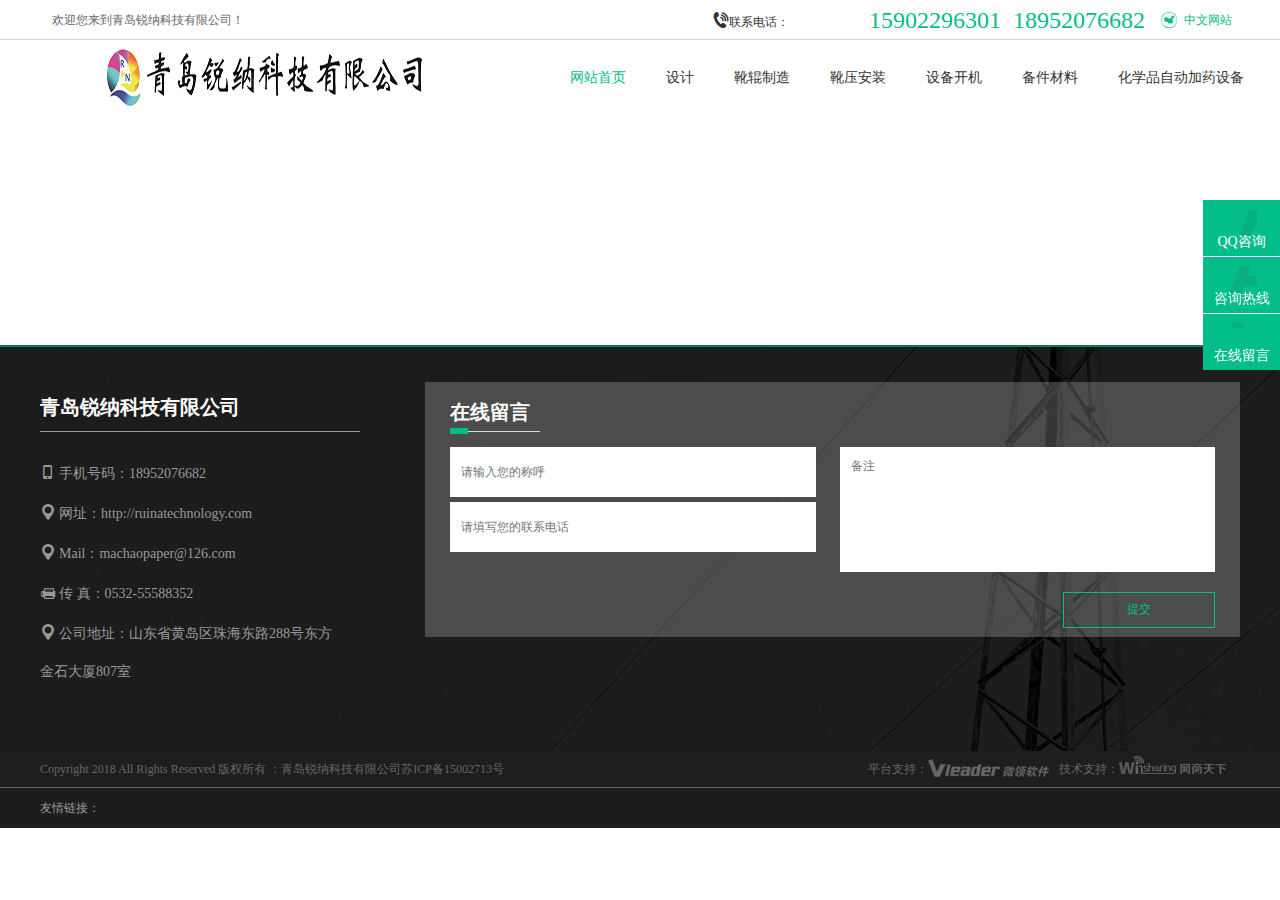
==== products.html @ e7cdd0f9 "first commit" ====
<!DOCTYPE html PUBLIC "-//W3C//DTD XHTML 1.0 Transitional//EN" "http://www.w3.org/TR/xhtml1/DTD/xhtml1-transitional.dtd">
<html xmlns="http://www.w3.org/1999/xhtml">
<head>
<meta http-equiv="Content-Type" content="text/html; charset=gbk2312" />
<meta http-equiv="X-UA-Compatible" content="IE=edge,chrome=1"/>
<title>�ൺ����Ƽ����޹�˾</title>
<meta name="keywords" content="" />
<meta name="description" content="�ൺ����Ƽ����޹�˾λ���ൺ������������������һ�Ҽ���Ʒ�з�����ơ�����������һ��ĸ߿Ƽ���˾����˾��ƵĲ�Ʒ��ά�����㡢�����򵥡��ṹ����Ϊ���ƣ��ʺ��ִ�����������Ҫ�� ��˾ӵ��һ֧����ḻ���ֳ������רҵ�Ŷӣ���Ҫ����з�GGD�Ϳ��ع�MNS����񡢻���������䡢���������䡢�����䡢���ַǱ������İ�װ�͵��ԣ���Ʒ����ȫ�����أ����кܸߵ��Լ۱ȣ����ܹ���û��������ͺ�����
�������Է������������ó�������Ʒ�ƣ����ǽ����Żݵļ۸񡢷ḻ�Ĺ��̾����ǿ��ļ���֧��Ϊ�û��ṩȫ����һ�����Զ���ϵͳ�������������ƿ�������װ���ԣ�����ǰ��ѯ���ۺ�������ȫ��λΪ�ͻ������ֵ��
�߳ϻ�ӭ���Ͽͻ���������ʶ֮ʿݰ���ҹ�˾Ǣ̸����ó�ף�Ը����Я�ֹ����Ի͡�
��˾��Ӫ��ּ������ȡ�š�����ȡʤ" />
<link rel="stylesheet" href="templates/jtdl/css/aos.css">
<link rel="stylesheet" href="templates/jtdl/css/bootstrap.min.css">
<link rel="stylesheet" href="templates/jtdl/css/swiper.min.css">
<link rel="stylesheet" href="templates/jtdl/css/main.css">
<link rel="stylesheet" href="css/style.css">
<link rel="stylesheet" href="templates/jtdl/font/iconfont.css">
<script type="text/javascript" src="templates/jtdl/js/jquery-2.1.0.min.js"></script>
<script type="text/javascript" src="templates/jtdl/js/jquery.SuperSlide.2.1.js"></script>
<script type="text/javascript" src="templates/jtdl/js/swiper.min.js"></script>
<script type="text/javascript" src="templates/jtdl/js/aos.js"></script>
</head>
<body>
<!--������ʼ-->
<link rel="stylesheet" href="css/validate.css" />
<script type="text/javascript" src="scripts/jquery/jquery.form.min.js"></script>
<script type="text/javascript" src="scripts/jquery/Validform_v5.3.2_min.js"></script>
<script type="text/javascript" src="scripts/lhgdialog/lhgdialog.js?skin=idialog"></script>
<script type="text/javascript" src="scripts/base.js"></script>
<script type="text/javascript">
$(function () {
	//��ʼ���������۱���
	AjaxInitForm('feedback_form', 'btnSubmit', 1);
	
	var id=getQueryString("id");
	var content="";
	if(id==315){
	/*
		content+="<div id=\"path\">";
		content+="<span style=\"color:#888\">����λ�ã�</span><a href=\"/products.html\">���ܼҾ�</a>";
		content+="</div>";
		content+="<div id=\"title\">";
		content+="<img src=\"images/right_bt9.png\" border=\"0\">";
		content+="</div>";
		content+="<div style=\"width:970px; overflow:hidden; position:relative;\">";
		content+="<div style=\"width:1px; right:0; background:#fff; position:absolute; height:100%;\"></div>";
		content+="<table width=\"100%\" cellspacing=\"0\" cellpadding=\"0\" border=\"0\" align=\"center\">";
		content+="<tbody>";
		content+="<tr>";
		content+="<td width=\"20%\" valign=\"top\" align=\"center\">";
		content+="<table style=\"margin-top:20px;\" width=\"240\" cellspacing=\"0\" cellpadding=\"0\" border=\"0\">";
		content+="<tbody>";
		content+="<tr>";
		content+="<td>";
		content+="<table style=\"border-right:1px #ccc solid;\" width=\"240\" cellspacing=\"0\" cellpadding=\"0\" border=\"0\">";
		content+="<tbody>";
		content+="<tr>";
		content+="<td width=\"210\" valign=\"middle\" height=\"115\" align=\"center\">";
		content+="<a href=\"productShow.html?id=301\" title=\"����è�ۼ�������ͷ ����wifi �ֻ�Զ�̼�� ��������\">";
		content+="<img alt=\"����è�ۼ�������ͷ ����wifi �ֻ�Զ�̼�� ��������\" src=\"FileUPLoad/ProductFile/s_636754690572337321.jpg\" border=\"0\">";
		content+="</a>";
		content+="</td>";
		content+="</tr>";
		content+="<tr>";
		content+="<td height=\"35\" align=\"center\">";
		content+="<a href=\"productShow.html?id=301\" title=\"����è�ۼ�������ͷ ����wifi �ֻ�Զ�̼�� ��������\">����è�ۼ�������ͷ ����wifi �ֻ�Զ�̼�� ��������</a>";
		content+="</td>";
		content+="</tr>";
		content+="</tbody>";
		content+="</table>";
		content+="</td>";
		content+="</tr>";
		content+="<tr>";
		content+="<td height=\"35\" align=\"center\">";
		content+="<a href=\"productShow.html?id=301\" class=\"probut\">�˽���ϸ</a>";
		content+="</td>";
		content+="</tr>";
		content+="</tbody>";
		content+="</table>";
		content+="</td>";
		content+="<td width=\"20%\" valign=\"top\" align=\"center\">";
		content+="<table style=\"margin-top:20px;\" width=\"240\" cellspacing=\"0\" cellpadding=\"0\" border=\"0\">";
		content+="<tbody>";
		content+="<tr>";
		content+="<td>";
		content+="<table style=\"border-right:1px #ccc solid;\" width=\"240\" cellspacing=\"0\" cellpadding=\"0\" border=\"0\">";
		content+="<tbody>";
		content+="<tr>";
		content+="<td width=\"210\" valign=\"middle\" height=\"115\" align=\"center\">";
		content+="<a href=\"productShow.html?id=300\" title=\"�������ͷ ���ø��� �����ֻ�wifiԶ�� �ɳ������\">";
		content+="<img alt=\"�������ͷ ���ø��� �����ֻ�wifiԶ�� �ɳ������\" src=\"FileUPLoad/ProductFile/s_636754592736567321.jpg\" border=\"0\">";
		content+="</a>";
		content+="</td>";
		content+="</tr>";
		content+="<tr>";
		content+="<td height=\"35\" align=\"center\">";
		content+="<a href=\"productShow.html?id=300\" title=\"�������ͷ ���ø��� �����ֻ�wifiԶ�� �ɳ������\">�������ͷ ���ø��� �����ֻ�wifiԶ�� �ɳ������</a>";
		content+="</td>";
		content+="</tr>";
		content+="</tbody>";
		content+="</table>";
		content+="</td>";
		content+="</tr>";
		content+="<tr>";
		content+="<td height=\"35\" align=\"center\">";
		content+="<a href=\"productShow.html?id=300\" class=\"probut\">�˽���ϸ</a>";
		content+="</td>";
		content+="</tr>";
		content+="</tbody>";
		content+="</table>";
		content+="</td>";
		content+="<td width=\"20%\" valign=\"top\" align=\"center\">";
		content+="<table style=\"margin-top:20px;\" width=\"240\" cellspacing=\"0\" cellpadding=\"0\" border=\"0\">";
		content+="<tbody>";
		content+="<tr>";
		content+="<td>";
		content+="<table style=\"border-right:1px #ccc solid;\" width=\"240\" cellspacing=\"0\" cellpadding=\"0\" border=\"0\">";
		content+="<tbody>";
		content+="<tr>";
		content+="<td width=\"210\" valign=\"middle\" height=\"115\" align=\"center\">";
		content+="<a href=\"productShow.html?id=299\" title=\"�ǰ�̫���ܸ�������ͷ�������������ˮ����ҹ�Ӽ����\">";
		content+="<img alt=\"�ǰ�̫���ܸ�������ͷ�������������ˮ����ҹ�Ӽ����\" src=\"FileUPLoad/ProductFile/s_636746775007623245.jpg\" border=\"0\">";
		content+="</a>";
		content+="</td>";
		content+="</tr>";
		content+="<tr>";
		content+="<td height=\"35\" align=\"center\">";
		content+="<a href=\"productShow.html?id=299\" title=\"�ǰ�̫���ܸ�������ͷ�������������ˮ����ҹ�Ӽ����\">�ǰ�̫���ܸ�������ͷ�������������ˮ����ҹ�Ӽ����</a>";
		content+="</td>";
		content+="</tr>";
		content+="</tbody>";
		content+="</table>";
		content+="</td>";
		content+="</tr>";
		content+="<tr>";
		content+="<td height=\"35\" align=\"center\">";
		content+="<a href=\"productShow.html?id=299\" class=\"probut\">�˽���ϸ</a>";
		content+="</td>";
		content+="</tr>";
		content+="</tbody>";
		content+="</table>";
		content+="</td>";
		content+="</tr>";
		content+="<tr>";
		content+="<td width=\"20%\" valign=\"top\" align=\"center\">";
		content+="<table style=\"margin-top:20px;\" width=\"240\" cellspacing=\"0\" cellpadding=\"0\" border=\"0\">";
		content+="<tbody>";
		content+="<tr>";
		content+="<td>";
		content+="<table style=\"border-right:1px #ccc solid;\" width=\"240\" cellspacing=\"0\" cellpadding=\"0\" border=\"0\">";
		content+="<tbody>";
		content+="<tr>";
		content+="<td width=\"210\" valign=\"middle\" height=\"115\" align=\"center\">";
		content+="<a href=\"productShow.html?id=298\" title=\"�ǰ�720��ȫ��wifi���ܼ������ͷ\">";
		content+="<img alt=\"�ǰ�720��ȫ��wifi���ܼ������ͷ\" src=\"FileUPLoad/ProductFile/s_636718439624199960.jpg\" border=\"0\">";
		content+="</a>";
		content+="</td>";
		content+="</tr>";
		content+="<tr>";
		content+="<td height=\"35\" align=\"center\">";
		content+="<a href=\"productShow.html?id=298\" title=\"�ǰ�720��ȫ��wifi���ܼ������ͷ\">�ǰ�720��ȫ��wifi���ܼ������ͷ</a>";
		content+="</td>";
		content+="</tr>";
		content+="</tbody>";
		content+="</table>";
		content+="</td>";
		content+="</tr>";
		content+="<tr>";
		content+="<td height=\"35\" align=\"center\">";
		content+="<a href=\"productShow.html?id=298\" class=\"probut\">�˽���ϸ</a>";
		content+="</td>";
		content+="</tr>";
		content+="</tbody>";
		content+="</table>";
		content+="</td>";
		content+="<td width=\"20%\" valign=\"top\" align=\"center\">";
		content+="<table style=\"margin-top:20px;\" width=\"240\" cellspacing=\"0\" cellpadding=\"0\" border=\"0\">";
		content+="<tbody>";
		content+="<tr>";
		content+="<td>";
		content+="<table style=\"border-right:1px #ccc solid;\" width=\"240\" cellspacing=\"0\" cellpadding=\"0\" border=\"0\">";
		content+="<tbody>";
		content+="<tr>";
		content+="<td width=\"210\" valign=\"middle\" height=\"115\" align=\"center\">";
		content+="<a href=\"productShow.html?id=296\" title=\"�ǰ���������wifi���ӶԽ����� �ֻ�Զ�����ܵ�ؼ��\">";
		content+="<img alt=\"�ǰ���������wifi���ӶԽ����� �ֻ�Զ�����ܵ�ؼ��\" src=\"FileUPLoad/ProductFile/s_636695148116401285.jpg\" border=\"0\">";
		content+="</a>";
		content+="</td>";
		content+="</tr>";
		content+="<tr>";
		content+="<td height=\"35\" align=\"center\">";
		content+="<a href=\"productShow.html?id=296\" title=\"�ǰ���������wifi���ӶԽ����� �ֻ�Զ�����ܵ�ؼ��\">�ǰ���������wifi���ӶԽ����� �ֻ�Զ�����ܵ�ؼ��</a>";
		content+="</td>";
		content+="</tr>";
		content+="</tbody>";
		content+="</table>";
		content+="</td>";
		content+="</tr>";
		content+="<tr>";
		content+="<td height=\"35\" align=\"center\">";
		content+="<a href=\"productShow.html?id=296\" class=\"probut\">�˽���ϸ</a>";
		content+="</td>";
		content+="</tr>";
		content+="</tbody>";
		content+="</table>";
		content+="</td>";
		content+="<td width=\"20%\" valign=\"top\" align=\"center\">";
		content+="<table style=\"margin-top:20px;\" width=\"240\" cellspacing=\"0\" cellpadding=\"0\" border=\"0\">";
		content+="<tbody>";
		content+="<tr>";
		content+="<td>";
		content+="<table style=\"border-right:1px #ccc solid;\" width=\"240\" cellspacing=\"0\" cellpadding=\"0\" border=\"0\">";
		content+="<tbody>";
		content+="<tr>";
		content+="<td width=\"210\" valign=\"middle\" height=\"115\" align=\"center\">";
		content+="<a href=\"productShow.html?id=295\" title=\"��è�����ǰ���Ʒ�׷� AI����׷������ͷ�ֻ�wifi�������߼����\">";
		content+="<img alt=\"��è�����ǰ���Ʒ�׷� AI����׷������ͷ�ֻ�wifi�������߼����\" src=\"FileUPLoad/ProductFile/s_636628467841612945.jpg\" border=\"0\">";
		content+="</a>";
		content+="</td>";
		content+="</tr>";
		content+="<tr>";
		content+="<td height=\"35\" align=\"center\">";
		content+="<a href=\"productShow.html?id=295\" title=\"��è�����ǰ���Ʒ�׷� AI����׷������ͷ�ֻ�wifi�������߼����\">��è�����ǰ���Ʒ�׷� AI����׷������ͷ�ֻ�wifi�������߼����</a>";
		content+="</td>";
		content+="</tr>";
		content+="</tbody>";
		content+="</table>";
		content+="</td>";
		content+="</tr>";
		content+="<tr>";
		content+="<td height=\"35\" align=\"center\">";
		content+="<a href=\"productShow.html?id=295\" class=\"probut\">�˽���ϸ</a>";
		content+="</td>";
		content+="</tr>";
		content+="</tbody>";
		content+="</table>";
		content+="</td>";
		content+="</tr>";
		content+="<tr>";
		content+="<td width=\"20%\" valign=\"top\" align=\"center\"><table style=\"margin-top:20px;\" width=\"240\" cellspacing=\"0\" cellpadding=\"0\" border=\"0\">";
		content+="<tbody>";
		content+="<tr>";
		content+="<td>";
		content+="<table style=\"border-right:1px #ccc solid;\" width=\"240\" cellspacing=\"0\" cellpadding=\"0\" border=\"0\">";
		content+="<tbody>";
		content+="<tr>";
		content+="<td width=\"210\" valign=\"middle\" height=\"115\" align=\"center\">";
		content+="<a href=\"productShow.html?id=266\" title=\"�ǰ���������ͷ�ֻ������������װ ���� �����Ŵź����̸б�����\">";
		content+="<img alt=\"�ǰ���������ͷ�ֻ������������װ ���� �����Ŵź����̸б�����\" src=\"FileUPLoad/ProductFile/s_636498148344257180.jpg\" border=\"0\">";
		content+="</a>";
		content+="</td>";
		content+="</tr>";
		content+="<tr>";
		content+="<td height=\"35\" align=\"center\">";
		content+="<a href=\"productShow.html?id=266\" title=\"�ǰ���������ͷ�ֻ������������װ ���� �����Ŵź����̸б�����\">�ǰ���������ͷ�ֻ������������װ ���� �����Ŵź����̸б�����</a>";
		content+="</td>";
		content+="</tr>";
		content+="</tbody>";
		content+="</table>";
		content+="</td>";
		content+="</tr>";
		content+="<tr>";
		content+="<td height=\"35\" align=\"center\">";
		content+="<a href=\"productShow.html?id=266\" class=\"probut\">�˽���ϸ</a>";
		content+="</td>";
		content+="</tr>";
		content+="</tbody>";
		content+="</table>";
		content+="</td>";
		content+="<td width=\"20%\" valign=\"top\" align=\"center\">";
		content+="<table style=\"margin-top:20px;\" width=\"240\" cellspacing=\"0\" cellpadding=\"0\" border=\"0\">";
		content+="<tbody>";
		content+="<tr>";
		content+="<td>";
		content+="<table style=\"border-right:1px #ccc solid;\" width=\"240\" cellspacing=\"0\" cellpadding=\"0\" border=\"0\">";
		content+="<tbody>";
		content+="<tr>";
		content+="<td width=\"210\" valign=\"middle\" height=\"115\" align=\"center\">";
		content+="<a href=\"productShow.html?id=265\" title=\"�ǰ�΢����������ͷ �ֻ���������wifi���� 720p�������ҹ�Ӽ����\">";
		content+="<img alt=\"�ǰ�΢����������ͷ �ֻ���������wifi���� 720p�������ҹ�Ӽ����\" src=\"FileUPLoad/ProductFile/s_636493072686871829.jpg\" border=\"0\">";
		content+="</a>";
		content+="</td>";
		content+="</tr>";
		content+="<tr>";
		content+="<td height=\"35\" align=\"center\">";
		content+="<a href=\"productShow.html?id=265\" title=\"�ǰ�΢����������ͷ �ֻ���������wifi���� 720p�������ҹ�Ӽ����\">�ǰ�΢����������ͷ �ֻ���������wifi���� 720p�������ҹ�Ӽ����</a>";
		content+="</td>";
		content+="</tr>";
		content+="</tbody>";
		content+="</table>";
		content+="</td>";
		content+="</tr>";
		content+="<tr>";
		content+="<td height=\"35\" align=\"center\">";
		content+="<a href=\"productShow.html?id=265\" class=\"probut\">�˽���ϸ</a>";
		content+="</td>";
		content+="</tr>";
		content+="</tbody>";
		content+="</table>";
		content+="</td>";
		content+="<td width=\"20%\" valign=\"top\" align=\"center\">";
		content+="<table style=\"margin-top:20px;\" width=\"240\" cellspacing=\"0\" cellpadding=\"0\" border=\"0\">";
		content+="<tbody>";
		content+="<tr>";
		content+="<td>";
		content+="<table style=\"border-right:1px #ccc solid;\" width=\"240\" cellspacing=\"0\" cellpadding=\"0\" border=\"0\">";
		content+="<tbody>";
		content+="<tr>";
		content+="<td width=\"210\" valign=\"middle\" height=\"115\" align=\"center\">";
		content+="<a href=\"productShow.html?id=264\" title=\"�ǰ��������ƶ�ȫ������ͷ �ֻ�Զ������wifi����ҹ�Ӽ��һ���\">";
		content+="<img alt=\"�ǰ��������ƶ�ȫ������ͷ �ֻ�Զ������wifi����ҹ�Ӽ��һ���\" src=\"FileUPLoad/ProductFile/s_636493070942201512.jpg\" border=\"0\">";
		content+="</a>";
		content+="</td>";
		content+="</tr>";
		content+="<tr>";
		content+="<td height=\"35\" align=\"center\">";
		content+="<a href=\"productShow.html?id=264\" title=\"�ǰ��������ƶ�ȫ������ͷ �ֻ�Զ������wifi����ҹ�Ӽ��һ���\">�ǰ��������ƶ�ȫ������ͷ �ֻ�Զ������wifi����ҹ�Ӽ��һ���</a>";
		content+="</td>";
		content+="</tr>";
		content+="</tbody>";
		content+="</table>";
		content+="</td>";
		content+="</tr>";
		content+="<tr>";
		content+="<td height=\"35\" align=\"center\">";
		content+="<a href=\"productShow.html?id=264\" class=\"probut\">�˽���ϸ</a>";
		content+="</td>";
		content+="</tr>";
		content+="</tbody>";
		content+="</table>";
		content+="</td>";
		content+="</tr>";
		content+="<tr>";
		content+="<td width=\"20%\" valign=\"top\" align=\"center\">";
		content+="<table style=\"margin-top:20px;\" width=\"240\" cellspacing=\"0\" cellpadding=\"0\" border=\"0\">";
		content+="<tbody>";
		content+="<tr>";
		content+="<td>";
		content+="<table style=\"border-right:1px #ccc solid;\" width=\"240\" cellspacing=\"0\" cellpadding=\"0\" border=\"0\">";
		content+="<tbody>";
		content+="<tr>";
		content+="<td width=\"210\" valign=\"middle\" height=\"115\" align=\"center\">";
		content+="<a href=\"productShow.html?id=263\" title=\"�ǰ���������ͷ �Դ�wifi �����ֻ�����ҹ��ap�ȵ�忨���һ���\">";
		content+="<img alt=\"�ǰ���������ͷ �Դ�wifi �����ֻ�����ҹ��ap�ȵ�忨���һ���\" src=\"FileUPLoad/ProductFile/s_636493068670390544.jpg\" border=\"0\">";
		content+="</a>";
		content+="</td>";
		content+="</tr>";
		content+="<tr>";
		content+="<td height=\"35\" align=\"center\">";
		content+="<a href=\"productShow.html?id=263\" title=\"�ǰ���������ͷ �Դ�wifi �����ֻ�����ҹ��ap�ȵ�忨���һ���\">�ǰ���������ͷ �Դ�wifi �����ֻ�����ҹ��ap�ȵ�忨���һ���</a>";
		content+="</td>";
		content+="</tr>";
		content+="</tbody>";
		content+="</table>";
		content+="</td>";
		content+="</tr>";
		content+="<tr>";
		content+="<td height=\"35\" align=\"center\">";
		content+="<a href=\"productShow.html?id=263\" class=\"probut\">�˽���ϸ</a>";
		content+="</td>";
		content+="</tr>";
		content+="</tbody>";
		content+="</table>";
		content+="</td>";
		content+="<td width=\"20%\" valign=\"top\" align=\"center\">";
		content+="<table style=\"margin-top:20px;\" width=\"240\" cellspacing=\"0\" cellpadding=\"0\" border=\"0\">";
		content+="<tbody>";
		content+="<tr>";
		content+="<td>";
		content+="<table style=\"border-right:1px #ccc solid;\" width=\"240\" cellspacing=\"0\" cellpadding=\"0\" border=\"0\">";
		content+="<tbody>";
		content+="<tr>";
		content+="<td width=\"210\" valign=\"middle\" height=\"115\" align=\"center\">";
		content+="<a href=\"productShow.html?id=262\" title=\"�ǰ� ����������ͷ�ֻ�wifiԶ�̲忨���ܸ�����960p��̨��ת\">";
		content+="<img alt=\"�ǰ� ����������ͷ�ֻ�wifiԶ�̲忨���ܸ�����960p��̨��ת\" src=\"FileUPLoad/ProductFile/s_636493067970499207.jpg\" border=\"0\">";
		content+="</a>";
		content+="</td>";
		content+="</tr>";
		content+="<tr>";
		content+="<td height=\"35\" align=\"center\">";
		content+="<a href=\"productShow.html?id=262\" title=\"�ǰ� ����������ͷ�ֻ�wifiԶ�̲忨���ܸ�����960p��̨��ת\">�ǰ� ����������ͷ�ֻ�wifiԶ�̲忨���ܸ�����960p��̨��ת</a>";
		content+="</td>";
		content+="</tr>";
		content+="</tbody>";
		content+="</table>";
		content+="</td>";
		content+="</tr>";
		content+="<tr>";
		content+="<td height=\"35\" align=\"center\">";
		content+="<a href=\"productShow.html?id=262\" class=\"probut\">�˽���ϸ</a>";
		content+="</td>";
		content+="</tr>";
		content+="</tbody>";
		content+="</table>";
		content+="</td>";
		content+="<td width=\"20%\" valign=\"top\" align=\"center\">";
		content+="<table style=\"margin-top:20px;\" width=\"240\" cellspacing=\"0\" cellpadding=\"0\" border=\"0\">";
		content+="<tbody>";
		content+="<tr>";
		content+="<td>";
		content+="<table style=\"border-right:1px #ccc solid;\" width=\"240\" cellspacing=\"0\" cellpadding=\"0\" border=\"0\">";
		content+="<tbody>";
		content+="<tr>";
		content+="<td width=\"210\" valign=\"middle\" height=\"115\" align=\"center\">";
		content+="<a href=\"productShow.html?id=261\" title=\"�ǰ�����������ͷ �ֻ�wifi Զ�̲忨���� ������960p ��̨��ת\">";
		content+="<img alt=\"�ǰ�����������ͷ �ֻ�wifi Զ�̲忨���� ������960p ��̨��ת\" src=\"FileUPLoad/ProductFile/s_636493065024398228.jpg\" border=\"0\">";
		content+="</a>";
		content+="</td>";
		content+="</tr>";
		content+="<tr>";
		content+="<td height=\"35\" align=\"center\">";
		content+="<a href=\"productShow.html?id=261\" title=\"�ǰ�����������ͷ �ֻ�wifi Զ�̲忨���� ������960p ��̨��ת\">�ǰ�����������ͷ �ֻ�wifi Զ�̲忨���� ������960p ��̨��ת</a>";
		content+="</td>";
		content+="</tr>";
		content+="</tbody>";
		content+="</table>";
		content+="</td>";
		content+="</tr>";
		content+="<tr>";
		content+="<td height=\"35\" align=\"center\">";
		content+="<a href=\"productShow.html?id=261\" class=\"probut\">�˽���ϸ</a>";
		content+="</td>";
		content+="</tr>";
		content+="</tbody>";
		content+="</table>";
		content+="</td>";
		content+="</tr>";
		content+="</tbody>";
		content+="</table>";
		content+="</div>";
		content+="<div style=\"clear:both; height:20px;\"></div>";
		*/
	}
	else if(id==316){
	/*
		content+="<div id=\"path\">";
		content+="<span style=\"color:#888\">����λ�ã�</span><a href=\"/products.html\">רҵ����</a>";
		content+="</div>";
		content+="<div id=\"title\">";
		content+="<img src=\"images/right_bt9.png\" border=\"0\">";
		content+="</div>";
		content+="<div style=\"width:970px; overflow:hidden; position:relative;\">";
		content+="<div style=\" width:1px; right:0; background:#fff; position:absolute; height:100%;\"></div>";
		content+="<table width=\"100%\" cellspacing=\"0\" cellpadding=\"0\" border=\"0\" align=\"center\">";
		content+="<tbody>";
		content+="<tr>";
		content+="<td width=\"20%\" valign=\"top\" align=\"center\">";
		content+="<table style=\"margin-top:20px;\" width=\"240\" cellspacing=\"0\" cellpadding=\"0\" border=\"0\">";
		content+="<tbody>";
		content+="<tr>";
		content+="<td>";
		content+="<table style=\"border-right:1px #ccc solid;\" width=\"240\" cellspacing=\"0\" cellpadding=\"0\" border=\"0\">";
		content+="<tbody>";
		content+="<tr>";
		content+="<td width=\"210\" valign=\"middle\" height=\"115\" align=\"center\">";
		content+="<a href=\"productShow.html?id=297\" title=\"�ǰ�200���������POE����ͷ����ҹ���ֻ�Զ�̴���ƵH.265+�����\">";
		content+="<img alt=\"�ǰ�200���������POE����ͷ����ҹ���ֻ�Զ�̴���ƵH.265+�����\" src=\"FileUPLoad/ProductFile/s_636707087531521336.jpg\" border=\"0\">";
		content+="</a>";
		content+="</td>";
		content+="</tr>";
		content+="<tr>";
		content+="<td height=\"35\" align=\"center\">";
		content+="<a href=\"productShow.html?id=297\" title=\"�ǰ�200���������POE����ͷ����ҹ���ֻ�Զ�̴���ƵH.265+�����\">�ǰ�200���������POE����ͷ����ҹ���ֻ�Զ�̴���ƵH.265+�����</a>";
		content+="</td>";
		content+="</tr>";
		content+="</tbody>";
		content+="</table>";
		content+="</td>";
		content+="</tr>";
		content+="<tr>";
		content+="<td height=\"35\" align=\"center\">";
		content+="<a href=\"productShow.html?id=297\" class=\"probut\">�˽���ϸ</a>";
		content+="</td>";
		content+="</tr>";
		content+="</tbody>";
		content+="</table>";
		content+="</td>";
		content+="<td width=\"20%\" valign=\"top\" align=\"center\">";
		content+="<table style=\"margin-top:20px;\" width=\"240\" cellspacing=\"0\" cellpadding=\"0\" border=\"0\">";
		content+="<tbody>";
		content+="<tr>";
		content+="<td>";
		content+="<table style=\"border-right:1px #ccc solid;\" width=\"240\" cellspacing=\"0\" cellpadding=\"0\" border=\"0\">";
		content+="<tbody>";
		content+="<tr>";
		content+="<td width=\"210\" valign=\"middle\" height=\"115\" align=\"center\">";
		content+="<a href=\"productShow.html?id=294\" title=\"��ֱ������ͷ\">";
		content+="<img alt=\"��ֱ������ͷ\" src=\"FileUPLoad/ProductFile/s_636609574897081741.jpg\" border=\"0\">";
		content+="</a>";
		content+="</td>";
		content+="</tr>";
		content+="<tr>";
		content+="<td height=\"35\" align=\"center\">";
		content+="<a href=\"productShow.html?id=294\" title=\"��ֱ������ͷ\">��ֱ������ͷ</a>";
		content+="</td>";
		content+="</tr>";
		content+="</tbody>";
		content+="</table>";
		content+="</td>";
		content+="</tr>";
		content+="<tr>";
		content+="<td height=\"35\" align=\"center\">";
		content+="<a href=\"productShow.html?id=294\" class=\"probut\">�˽���ϸ</a>";
		content+="</td>";
		content+="</tr>";
		content+="</tbody>";
		content+="</table>";
		content+="</td>";
		content+="<td width=\"20%\" valign=\"top\" align=\"center\">";
		content+="<table style=\"margin-top:20px;\" width=\"240\" cellspacing=\"0\" cellpadding=\"0\" border=\"0\">";
		content+="<tbody>";
		content+="<tr>";
		content+="<td>";
		content+="<table style=\"border-right:1px #ccc solid;\" width=\"240\" cellspacing=\"0\" cellpadding=\"0\" border=\"0\">";
		content+="<tbody>";
		content+="<tr>";
		content+="<td width=\"210\" valign=\"middle\" height=\"115\" align=\"center\">";
		content+="<a href=\"productShow.html?id=275\" title=\"�ǰ������������ͷ 360����̨��ת18���佹ͬ�����ģ����AHD\">";
		content+="<img alt=\"�ǰ������������ͷ 360����̨��ת18���佹ͬ�����ģ����AHD\" src=\"FileUPLoad/ProductFile/s_636512025761675748.jpg\" border=\"0\">";
		content+="</a>";
		content+="</td>";
		content+="</tr>";
		content+="<tr>";
		content+="<td height=\"35\" align=\"center\">";
		content+="<a href=\"productShow.html?id=275\" title=\"�ǰ������������ͷ 360����̨��ת18���佹ͬ�����ģ����AHD\">�ǰ������������ͷ 360����̨��ת18���佹ͬ�����ģ����AHD</a>";
		content+="</td>";
		content+="</tr>";
		content+="</tbody>";
		content+="</table>";
		content+="</td>";
		content+="</tr>";
		content+="<tr>";
		content+="<td height=\"35\" align=\"center\">";
		content+="<a href=\"productShow.html?id=275\" class=\"probut\">�˽���ϸ</a>";
		content+="</td>";
		content+="</tr>";
		content+="</tbody>";
		content+="</table>";
		content+="</td>";
		content+="</tr>";
		content+="<tr>";
		content+="<td width=\"20%\" valign=\"top\" align=\"center\">";
		content+="<table style=\"margin-top:20px;\" width=\"240\" cellspacing=\"0\" cellpadding=\"0\" border=\"0\">";
		content+="<tbody>";
		content+="<tr>";
		content+="<td>";
		content+="<table style=\"border-right:1px #ccc solid;\" width=\"240\" cellspacing=\"0\" cellpadding=\"0\" border=\"0\">";
		content+="<tbody>";
		content+="<tr>";
		content+="<td width=\"210\" valign=\"middle\" height=\"115\" align=\"center\">";
		content+="<a href=\"productShow.html?id=269\" title=\"�ǰ�200�������������ͷ ����ҹ��720p/1080p������ڰ�������\">";
		content+="<img alt=\"�ǰ�200�������������ͷ ����ҹ��720p/1080p������ڰ�������\" src=\"FileUPLoad/ProductFile/s_636595753952467743.jpg\" border=\"0\">";
		content+="</a>";
		content+="</td>";
		content+="</tr>";
		content+="<tr>";
		content+="<td height=\"35\" align=\"center\">";
		content+="<a href=\"productShow.html?id=269\" title=\"�ǰ�200�������������ͷ ����ҹ��720p/1080p������ڰ�������\">�ǰ�200�������������ͷ ����ҹ��720p/1080p������ڰ�������</a>";
		content+="</td>";
		content+="</tr>";
		content+="</tbody>";
		content+="</table>";
		content+="</td>";
		content+="</tr>";
		content+="<tr>";
		content+="<td height=\"35\" align=\"center\">";
		content+="<a href=\"productShow.html?id=269\" class=\"probut\">�˽���ϸ</a>";
		content+="</td>";
		content+="</tr>";
		content+="</tbody>";
		content+="</table>";
		content+="</td>";
		content+="<td width=\"20%\" valign=\"top\" align=\"center\">";
		content+="<table style=\"margin-top:20px;\" width=\"240\" cellspacing=\"0\" cellpadding=\"0\" border=\"0\">";
		content+="<tbody>";
		content+="<tr>";
		content+="<td>";
		content+="<table style=\"border-right:1px #ccc solid;\" width=\"240\" cellspacing=\"0\" cellpadding=\"0\" border=\"0\">";
		content+="<tbody>";
		content+="<tr>";
		content+="<td width=\"210\" valign=\"middle\" height=\"115\" align=\"center\">";
		content+="<a href=\"productShow.html?id=268\" title=\"�ǰ� poe����������ͷ �����ֻ�Զ�̺���ҹ�� ���ָ���̽ͷ720P\">";
		content+="<img alt=\"�ǰ� poe����������ͷ �����ֻ�Զ�̺���ҹ�� ���ָ���̽ͷ720P\" src=\"FileUPLoad/ProductFile/s_636505892719461057.jpg\" border=\"0\">";
		content+="</a>";
		content+="</td>";
		content+="</tr>";
		content+="<tr>";
		content+="<td height=\"35\" align=\"center\">";
		content+="<a href=\"productShow.html?id=268\" title=\"�ǰ� poe����������ͷ �����ֻ�Զ�̺���ҹ�� ���ָ���̽ͷ720P\">�ǰ� poe����������ͷ �����ֻ�Զ�̺���ҹ�� ���ָ���̽ͷ720P</a>";
		content+="</td>";
		content+="</tr>";
		content+="</tbody>";
		content+="</table>";
		content+="</td>";
		content+="</tr>";
		content+="<tr>";
		content+="<td height=\"35\" align=\"center\">";
		content+="<a href=\"productShow.html?id=268\" class=\"probut\">�˽���ϸ</a>";
		content+="</td>";
		content+="</tr>";
		content+="</tbody>";
		content+="</table>";
		content+="</td>";
		content+="<td width=\"20%\" valign=\"top\" align=\"center\">";
		content+="<table style=\"margin-top:20px;\" width=\"240\" cellspacing=\"0\" cellpadding=\"0\" border=\"0\">";
		content+="<tbody>";
		content+="<tr>";
		content+="<td>";
		content+="<table style=\"border-right:1px #ccc solid;\" width=\"240\" cellspacing=\"0\" cellpadding=\"0\" border=\"0\">";
		content+="<tbody>";
		content+="<tr>";
		content+="<td width=\"210\" valign=\"middle\" height=\"115\" align=\"center\">";
		content+="<a href=\"productShow.html?id=267\" title=\"�ǰ�200��AHDͬ���������ͷ 1080p���ں���ҹ�ӷ��� ͬ���������\">";
		content+="<img alt=\"�ǰ�200��AHDͬ���������ͷ 1080p���ں���ҹ�ӷ��� ͬ���������\" src=\"FileUPLoad/ProductFile/s_636505685059519133.jpg\" border=\"0\">";
		content+="</a>";
		content+="</td>";
		content+="</tr>";
		content+="<tr>";
		content+="<td height=\"35\" align=\"center\">";
		content+="<a href=\"productShow.html?id=267\" title=\"�ǰ�200��AHDͬ���������ͷ 1080p���ں���ҹ�ӷ��� ͬ���������\">�ǰ�200��AHDͬ���������ͷ 1080p���ں���ҹ�ӷ��� ͬ���������</a>";
		content+="</td>";
		content+="</tr>";
		content+="</tbody>";
		content+="</table>";
		content+="</td>";
		content+="</tr>";
		content+="<tr>";
		content+="<td height=\"35\" align=\"center\">";
		content+="<a href=\"productShow.html?id=267\" class=\"probut\">�˽���ϸ</a>";
		content+="</td>";
		content+="</tr>";
		content+="</tbody>";
		content+="</table>";
		content+="</td>";
		content+="</tr>";
		content+="<tr>";
		content+="<td width=\"20%\" valign=\"top\" align=\"center\">";
		content+="<table style=\"margin-top:20px;\" width=\"240\" cellspacing=\"0\" cellpadding=\"0\" border=\"0\">";
		content+="<tbody>";
		content+="<tr>";
		content+="<td>";
		content+="<table style=\"border-right:1px #ccc solid;\" width=\"240\" cellspacing=\"0\" cellpadding=\"0\" border=\"0\">";
		content+="<tbody>";
		content+="<tr>";
		content+="<td width=\"210\" valign=\"middle\" height=\"115\" align=\"center\">";
		content+="<a href=\"productShow.html?id=259\" title=\"�ǰ� �������ͷ �ֻ�Զ�̸��������������ҹ�ӷ�ˮip camera\">";
		content+="<img alt=\"�ǰ� �������ͷ �ֻ�Զ�̸��������������ҹ�ӷ�ˮip camera\" src=\"FileUPLoad/ProductFile/s_636480008050958395.jpg\" border=\"0\">";
		content+="</a>";
		content+="</td>";
		content+="</tr>";
		content+="<tr>";
		content+="<td height=\"35\" align=\"center\">";
		content+="<a href=\"productShow.html?id=259\" title=\"�ǰ� �������ͷ �ֻ�Զ�̸��������������ҹ�ӷ�ˮip camera\">�ǰ� �������ͷ �ֻ�Զ�̸��������������ҹ�ӷ�ˮip camera</a>";
		content+="</td>";
		content+="</tr>";
		content+="</tbody>";
		content+="</table>";
		content+="</td>";
		content+="</tr>";
		content+="<tr>";
		content+="<td height=\"35\" align=\"center\">";
		content+="<a href=\"productShow.html?id=259\" class=\"probut\">�˽���ϸ</a>";
		content+="</td>";
		content+="</tr>";
		content+="</tbody>";
		content+="</table>";
		content+="</td>";
		content+="<td width=\"20%\" valign=\"top\" align=\"center\">";
		content+="<table style=\"margin-top:20px;\" width=\"240\" cellspacing=\"0\" cellpadding=\"0\" border=\"0\">";
		content+="<tbody>";
		content+="<tr>";
		content+="<td>";
		content+="<table style=\"border-right:1px #ccc solid;\" width=\"240\" cellspacing=\"0\" cellpadding=\"0\" border=\"0\">";
		content+="<tbody>";
		content+="<tr>";
		content+="<td width=\"210\" valign=\"middle\" height=\"115\" align=\"center\">";
		content+="<a href=\"productShow.html?id=258\" title=\"�ǰ���������ͷ200��/1080P���ָ������ҹ���ֻ�Զ�̼����960P\">";
		content+="<img alt=\"�ǰ���������ͷ200��/1080P���ָ������ҹ���ֻ�Զ�̼����960P\" src=\"FileUPLoad/ProductFile/s_636479977220814976.jpg\" border=\"0\">";
		content+="</a>";
		content+="</td>";
		content+="</tr>";
		content+="<tr>";
		content+="<td height=\"35\" align=\"center\">";
		content+="<a href=\"productShow.html?id=258\" title=\"�ǰ���������ͷ200��/1080P���ָ������ҹ���ֻ�Զ�̼����960P\">�ǰ���������ͷ200��/1080P���ָ������ҹ���ֻ�Զ�̼����960P</a>";
		content+="</td>";
		content+="</tr>";
		content+="</tbody>";
		content+="</table>";
		content+="</td>";
		content+="</tr>";
		content+="<tr>";
		content+="<td height=\"35\" align=\"center\">";
		content+="<a href=\"productShow.html?id=258\" class=\"probut\">�˽���ϸ</a>";
		content+="</td>";
		content+="</tr>";
		content+="</tbody>";
		content+="</table>";
		content+="</td>";
		content+="<td width=\"20%\" valign=\"top\" align=\"center\">";
		content+="<table style=\"margin-top:20px;\" width=\"240\" cellspacing=\"0\" cellpadding=\"0\" border=\"0\">";
		content+="<tbody>";
		content+="<tr>";
		content+="<td>";
		content+="<table style=\"border-right:1px #ccc solid;\" width=\"240\" cellspacing=\"0\" cellpadding=\"0\" border=\"0\">";
		content+="<tbody>";
		content+="<tr>";
		content+="<td width=\"210\" valign=\"middle\" height=\"115\" align=\"center\">";
		content+="<a href=\"productShow.html?id=257\" title=\"�ǰ���������� 960p����ҹ�������ˮwifi��̨��ת�䱶����ͷ\">";
		content+="<img alt=\"�ǰ���������� 960p����ҹ�������ˮwifi��̨��ת�䱶����ͷ\" src=\"FileUPLoad/ProductFile/s_636479960545002711.jpg\" border=\"0\">";
		content+="</a>";
		content+="</td>";
		content+="</tr>";
		content+="<tr>";
		content+="<td height=\"35\" align=\"center\">";
		content+="<a href=\"productShow.html?id=257\" title=\"�ǰ���������� 960p����ҹ�������ˮwifi��̨��ת�䱶����ͷ\">�ǰ���������� 960p����ҹ�������ˮwifi��̨��ת�䱶����ͷ</a>";
		content+="</td>";
		content+="</tr>";
		content+="</tbody>";
		content+="</table>";
		content+="</td>";
		content+="</tr>";
		content+="<tr>";
		content+="<td height=\"35\" align=\"center\">";
		content+="<a href=\"productShow.html?id=257\" class=\"probut\">�˽���ϸ</a>";
		content+="</td>";
		content+="</tr>";
		content+="</tbody>";
		content+="</table>";
		content+="</td>";
		content+="</tr>";
		content+="<tr>";
			content+="<td width=\"20%\" valign=\"top\" align=\"center\">";
				content+="<table style=\"margin-top:20px;\" width=\"240\" cellspacing=\"0\" cellpadding=\"0\" border=\"0\">";
					content+="<tbody>";
						content+="<tr>";
							content+="<td>";
								content+="<table style=\"border-right:1px #ccc solid;\" width=\"240\" cellspacing=\"0\" cellpadding=\"0\" border=\"0\">";
									content+="<tbody>";
										content+="<tr>";
											content+="<td width=\"210\" valign=\"middle\" height=\"115\" align=\"center\">";
												content+="<a href=\"productShow.html?id=256\" title=\"�ǰ� 200���������ͼ�� �������ҹ���Զ�Ѳ��1080P�佹������\">";
													content+="<img alt=\"�ǰ� 200���������ͼ�� �������ҹ���Զ�Ѳ��1080P�佹������\" src=\"FileUPLoad/ProductFile/s_636479955704734363.jpg\" border=\"0\">";
												content+="</a>";
											content+="</td>";
										content+="</tr>";
										content+="<tr>";
											content+="<td height=\"35\" align=\"center\">";
												content+="<a href=\"productShow.html?id=256\" title=\"�ǰ� 200���������ͼ�� �������ҹ���Զ�Ѳ��1080P�佹������\">�ǰ� 200���������ͼ�� �������ҹ���Զ�Ѳ��1080P�佹������</a>";
											content+="</td>";
										content+="</tr>";
									content+="</tbody>";
								content+="</table>";
							content+="</td>";
						content+="</tr>";
						content+="<tr>";
							content+="<td height=\"35\" align=\"center\">";
								content+="<a href=\"productShow.html?id=256\" class=\"probut\">�˽���ϸ</a>";
							content+="</td>";
						content+="</tr>";
					content+="</tbody>";
				content+="</table>";
			content+="</td>";
			content+="<td width=\"20%\" valign=\"top\" align=\"center\">";
				content+="<table style=\"margin-top:20px;\" width=\"240\" cellspacing=\"0\" cellpadding=\"0\" border=\"0\">";
					content+="<tbody>";
						content+="<tr>";
							content+="<td>";
								content+="<table style=\"border-right:1px #ccc solid;\" width=\"240\" cellspacing=\"0\" cellpadding=\"0\" border=\"0\">";
									content+="<tbody>";
										content+="<tr>";
											content+="<td width=\"210\" valign=\"middle\" height=\"115\" align=\"center\">";
												content+="<a href=\"productShow.html?id=255\" title=\"�ǰ� 130���������ͼ�� �������ҹ���Զ�Ѳ�� 960P�佹������\">";
													content+="<img alt=\"�ǰ� 130���������ͼ�� �������ҹ���Զ�Ѳ�� 960P�佹������\" src=\"FileUPLoad/ProductFile/s_636479945021663949.jpg\" border=\"0\">";
												content+="</a>";
											content+="</td>";
										content+="</tr>";
										content+="<tr>";
											content+="<td height=\"35\" align=\"center\">";
												content+="<a href=\"productShow.html?id=255\" title=\"�ǰ� 130���������ͼ�� �������ҹ���Զ�Ѳ�� 960P�佹������\">�ǰ� 130���������ͼ�� �������ҹ���Զ�Ѳ�� 960P�佹������</a>";
											content+="</td>";
										content+="</tr>";
									content+="</tbody>";
								content+="</table>";
							content+="</td>";
						content+="</tr>";
						content+="<tr>";
							content+="<td height=\"35\" align=\"center\">";
								content+="<a href=\"productShow.html?id=255\" class=\"probut\">�˽���ϸ</a>";
							content+="</td>";
						content+="</tr>";
					content+="</tbody>";
				content+="</table>";
			content+="</td>";
			content+="<td width=\"20%\" valign=\"top\" align=\"center\">";
				content+="<table style=\"margin-top:20px;\" width=\"240\" cellspacing=\"0\" cellpadding=\"0\" border=\"0\">";
					content+="<tbody>";
						content+="<tr>";
							content+="<td>";
								content+="<table style=\"border-right:1px #ccc solid;\" width=\"240\" cellspacing=\"0\" cellpadding=\"0\" border=\"0\">";
									content+="<tbody>";
										content+="<tr>";
											content+="<td width=\"210\" valign=\"middle\" height=\"115\" align=\"center\">";
												content+="<a href=\"productShow.html?id=235\" title=\"�ǰ�_JA-730Q-H\">";
													content+="<img alt=\"�ǰ�_JA-730Q-H\" src=\"FileUPLoad/ProductFile/s_635800133899620338.jpg\" border=\"0\">";
												content+="</a>";
											content+="</td>";
										content+="</tr>";
										content+="<tr>";
											content+="<td height=\"35\" align=\"center\">";
												content+="<a href=\"productShow.html?id=235\" title=\"�ǰ�_JA-730Q-H\">�ǰ�_JA-730Q-H</a>";
											content+="</td>";
										content+="</tr>";
									content+="</tbody>";
								content+="</table>";
							content+="</td>";
						content+="</tr>";
						content+="<tr>";
							content+="<td height=\"35\" align=\"center\">";
								content+="<a href=\"productShow.html?id=235\" class=\"probut\">�˽���ϸ</a>";
							content+="</td>";
						content+="</tr>";
					content+="</tbody>";
				content+="</table>";
			content+="</td>";
		content+="</tr>";
		<!--start_tr-->
		content+="<tr>";
			<!--start_td-->
			content+="<td width=\"20%\" valign=\"top\" align=\"center\">";
				content+="<table style=\"margin-top:20px;\" width=\"240\" cellspacing=\"0\" cellpadding=\"0\" border=\"0\">";
					content+="<tbody>";
						content+="<tr>";
							content+="<td>";
								content+="<table style=\"border-right:1px #ccc solid;\" width=\"240\" cellspacing=\"0\" cellpadding=\"0\" border=\"0\">";
									content+="<tbody>";
										content+="<tr>";
											content+="<td width=\"210\" valign=\"middle\" height=\"115\" align=\"center\">";
												content+="<a href=\"productShow.html?id=31223211245\" title=\"��������DS-2CD3T46WDA2-I 400�������������⾯�����������AI������ѧϰ������� 4MM����\">";
													content+="<img alt=\"��������DS-2CD3T46WDA2-I 400�������������⾯�����������AI������ѧϰ������� 4MM����\" src=\"FileUPLoad/ProductFile/5b6aa960Nb27a4735.jpg\" width=\"120\" height=\"120\" border=\"0\">";
												content+="</a>";
											content+="</td>";
										content+="</tr>";
										content+="<tr>";
											content+="<td height=\"35\" align=\"center\">";
												content+="<a href=\"productShow.html?id=31223211245\" title=\"��������DS-2CD3T46WDA2-I 400�������������⾯�����������AI������ѧϰ������� 4MM����\">��������DS-2CD3T46WDA2-I 400�������������⾯�����������AI������ѧϰ������� 4MM����</a>";
											content+="</td>";
										content+="</tr>";
									content+="</tbody>";
								content+="</table>";
							content+="</td>";
						content+="</tr>";
						content+="<tr>";
							content+="<td height=\"35\" align=\"center\">";
								content+="<a href=\"productShow.html?id=31223211245\" class=\"probut\">�˽���ϸ</a>";
							content+="</td>";
						content+="</tr>";
					content+="</tbody>";
				content+="</table>";
			content+="</td>";
			<!--end_td-->
			<!--start_td-->
			content+="<td width=\"20%\" valign=\"top\" align=\"center\">";
				content+="<table style=\"margin-top:20px;\" width=\"240\" cellspacing=\"0\" cellpadding=\"0\" border=\"0\">";
					content+="<tbody>";
						content+="<tr>";
							content+="<td>";
								content+="<table style=\"border-right:1px #ccc solid;\" width=\"240\" cellspacing=\"0\" cellpadding=\"0\" border=\"0\">";
									content+="<tbody>";
										content+="<tr>";
											content+="<td width=\"210\" valign=\"middle\" height=\"115\" align=\"center\">";
												content+="<a href=\"productShow.html?id=10267515747\" title=\"������������������ͷ100��130��200��400��500�����ҹ�Ӽ���豸��װ��POE DS-2CD3T25-I3 200��POE ���� 6MM\">";
													content+="<img alt=\"������������������ͷ100��130��200��400��500�����ҹ�Ӽ���豸��װ��POE DS-2CD3T25-I3 200��POE ���� 6MM\" src=\"FileUPLoad/ProductFile/de1a05749b3a2357.jpg\" width=\"120\" height=\"120\" border=\"0\">";
												content+="</a>";
											content+="</td>";
										content+="</tr>";
										content+="<tr>";
											content+="<td height=\"35\" align=\"center\">";
												content+="<a href=\"productShow.html?id=10267515747\" title=\"������������������ͷ100��130��200��400��500�����ҹ�Ӽ���豸��װ��POE DS-2CD3T25-I3 200��POE ���� 6MM\">������������������ͷ100��130��200��400��500�����ҹ�Ӽ���豸��װ��POE DS-2CD3T25-I3 200��POE ���� 6MM</a>";
											content+="</td>";
										content+="</tr>";
									content+="</tbody>";
								content+="</table>";
							content+="</td>";
						content+="</tr>";
						content+="<tr>";
							content+="<td height=\"35\" align=\"center\">";
								content+="<a href=\"productShow.html?id=10267515747\" class=\"probut\">�˽���ϸ</a>";
							content+="</td>";
						content+="</tr>";
					content+="</tbody>";
				content+="</table>";
			content+="</td>";
			<!--end_td-->
			<!--start_td-->
			content+="<td width=\"20%\" valign=\"top\" align=\"center\">";
				content+="<table style=\"margin-top:20px;\" width=\"240\" cellspacing=\"0\" cellpadding=\"0\" border=\"0\">";
					content+="<tbody>";
						content+="<tr>";
							content+="<td>";
								content+="<table style=\"border-right:1px #ccc solid;\" width=\"240\" cellspacing=\"0\" cellpadding=\"0\" border=\"0\">";
									content+="<tbody>";
										content+="<tr>";
											content+="<td width=\"210\" valign=\"middle\" height=\"115\" align=\"center\">";
												content+="<a href=\"productShow.html?id=10270213112\" title=\"��������200/300/400���ذ�������ͷ ��������������������豸��װ ��POE 200��POE����DS-2CD1321-I 2.8mm\">";
													content+="<img alt=\"��������200/300/400���ذ�������ͷ ��������������������豸��װ ��POE 200��POE����DS-2CD1321-I 2.8mm\" src=\"FileUPLoad/ProductFile/5b6e388cN2380b1bc.jpg\" width=\"120\" height=\"120\" border=\"0\">";
												content+="</a>";
											content+="</td>";
										content+="</tr>";
										content+="<tr>";
											content+="<td height=\"35\" align=\"center\">";
												content+="<a href=\"productShow.html?id=10270213112\" title=\"��������200/300/400���ذ�������ͷ ��������������������豸��װ ��POE 200��POE����DS-2CD1321-I 2.8mm\">��������200/300/400���ذ�������ͷ ��������������������豸��װ ��POE 200��POE����DS-2CD1321-I 2.8mm</a>";
											content+="</td>";
										content+="</tr>";
									content+="</tbody>";
								content+="</table>";
							content+="</td>";
						content+="</tr>";
						content+="<tr>";
							content+="<td height=\"35\" align=\"center\">";
								content+="<a href=\"productShow.html?id=10270213112\" class=\"probut\">�˽���ϸ</a>";
							content+="</td>";
						content+="</tr>";
					content+="</tbody>";
				content+="</table>";
			content+="</td>";
			<!--end_td-->
		content+="</tr>";
		<!--end_tr-->
		<!--start_tr-->
		content+="<tr>";
			<!--start_td-->
			content+="<td width=\"20%\" valign=\"top\" align=\"center\">";
				content+="<table style=\"margin-top:20px;\" width=\"240\" cellspacing=\"0\" cellpadding=\"0\" border=\"0\">";
					content+="<tbody>";
						content+="<tr>";
							content+="<td>";
								content+="<table style=\"border-right:1px #ccc solid;\" width=\"240\" cellspacing=\"0\" cellpadding=\"0\" border=\"0\">";
									content+="<tbody>";
										content+="<tr>";
											content+="<td width=\"210\" valign=\"middle\" height=\"115\" align=\"center\">";
												content+="<a href=\"productShow.html?id=31096997010\" title=\"������������������ͷDS-2CD1321-I 200�����������������豸��װ��POE 2.8MM����\">";
													content+="<img alt=\"������������������ͷDS-2CD1321-I 200�����������������豸��װ��POE 2.8MM����\" src=\"FileUPLoad/ProductFile/5b654a49Nfba6ad0b.jpg\" width=\"120\" height=\"120\" border=\"0\">";
												content+="</a>";
											content+="</td>";
										content+="</tr>";
										content+="<tr>";
											content+="<td height=\"35\" align=\"center\">";
												content+="<a href=\"productShow.html?id=31096997010\" title=\"������������������ͷDS-2CD1321-I 200�����������������豸��װ��POE 2.8MM����\">������������������ͷDS-2CD1321-I 200�����������������豸��װ��POE 2.8MM����</a>";
											content+="</td>";
										content+="</tr>";
									content+="</tbody>";
								content+="</table>";
							content+="</td>";
						content+="</tr>";
						content+="<tr>";
							content+="<td height=\"35\" align=\"center\">";
								content+="<a href=\"productShow.html?id=31096997010\" class=\"probut\">�˽���ϸ</a>";
							content+="</td>";
						content+="</tr>";
					content+="</tbody>";
				content+="</table>";
			content+="</td>";
			<!--end_td-->
		content+="</tr>";
		<!--end_tr-->
		content+="</tbody>";
		content+="</table>";
		content+="</div>";
		*/
	}
	else if(id==317){
	/*
		content+="<div id=\"path\">";
		content+="<span style=\"color:#888\">����λ�ã�</span><a href=\"/products.html\">ģ��ͬ��</a>";
		content+="</div>";
		content+="<div id=\"title\">";
		content+="<img src=\"images/right_bt9.png\" border=\"0\">";
		content+="</div>";
		content+="<div style=\"width:970px; overflow:hidden; position:relative;\">";
		content+="<div style=\" width:1px; right:0; background:#fff; position:absolute; height:100%;\"></div>";
		content+="<table width=\"100%\" cellspacing=\"0\" cellpadding=\"0\" border=\"0\" align=\"center\">";
		content+="<tbody>";
		content+="<tr>";
		content+="<td width=\"20%\" valign=\"top\" align=\"center\">";
		content+="<table style=\"margin-top:20px;\" width=\"240\" cellspacing=\"0\" cellpadding=\"0\" border=\"0\">";
		content+="<tbody>";
		content+="<tr>";
		content+="<td>";
		content+="<table style=\"border-right:1px #ccc solid;\" width=\"240\" cellspacing=\"0\" cellpadding=\"0\" border=\"0\">";
		content+="<tbody>";
		content+="<tr>";
		content+="<td width=\"210\" valign=\"middle\" height=\"115\" align=\"center\">";
		content+="<a href=\"productShow.html?id=159\" title=\"����960H ����ʽ�ճ���ר�������\">";
		content+="<img alt=\"����960H ����ʽ�ճ���ר�������\" src=\"FileUPLoad/ProductFile/s_635696438581902377.jpg\" border=\"0\">";
		content+="</a>";
		content+="</td>";
		content+="</tr>";
		content+="<tr>";
		content+="<td height=\"35\" align=\"center\">";
		content+="<a href=\"productShow.html?id=159\" title=\"����960H ����ʽ�ճ���ר�������\">����960H ����ʽ�ճ���ר�������</a>";
		content+="</td>";
		content+="</tr>";
		content+="</tbody>";
		content+="</table>";
		content+="</td>";
		content+="</tr>";
		content+="<tr>";
		content+="<td height=\"35\" align=\"center\">";
		content+="<a href=\"productShow.html?id=159\" class=\"probut\">�˽���ϸ</a>";
		content+="</td>";
		content+="</tr>";
		content+="</tbody>";
		content+="</table>";
		content+="</td>";
		content+="<td width=\"20%\" valign=\"top\" align=\"center\">";
		content+="<table style=\"margin-top:20px;\" width=\"240\" cellspacing=\"0\" cellpadding=\"0\" border=\"0\">";
		content+="<tbody>";
		content+="<tr>";
		content+="<td>";
		content+="<table style=\"border-right:1px #ccc solid;\" width=\"240\" cellspacing=\"0\" cellpadding=\"0\" border=\"0\">";
		content+="<tbody>";
		content+="<tr>";
		content+="<td width=\"210\" valign=\"middle\" height=\"115\" align=\"center\">";
		content+="<a href=\"productShow.html?id=145\" title=\"8249оƬ 1200�� 50�� ���к�������� ����24���\">";
		content+="<img alt=\"8249оƬ 1200�� 50�� ���к�������� ����24���\" src=\"FileUPLoad/ProductFile/s_635696421766492617.jpg\" border=\"0\">";
		content+="</a>";
		content+="</td>";
		content+="</tr>";
		content+="<tr>";
		content+="<td height=\"35\" align=\"center\">";
		content+="<a href=\"productShow.html?id=145\" title=\"8249оƬ 1200�� 50�� ���к�������� ����24���\">8249оƬ 1200�� 50�� ���к�������� ����24���</a>";
		content+="</td>";
		content+="</tr>";
		content+="</tbody>";
		content+="</table>";
		content+="</td>";
		content+="</tr>";
		content+="<tr>";
		content+="<td height=\"35\" align=\"center\">";
		content+="<a href=\"productShow.html?id=145\" class=\"probut\">�˽���ϸ</a>";
		content+="</td>";
		content+="</tr>";
		content+="</tbody>";
		content+="</table>";
		content+="</td>";
		content+="<td width=\"20%\" valign=\"top\" align=\"center\">";
		content+="<table style=\"margin-top:20px;\" width=\"240\" cellspacing=\"0\" cellpadding=\"0\" border=\"0\">";
		content+="<tbody>";
		content+="<tr>";
		content+="<td>";
		content+="<table style=\"border-right:1px #ccc solid;\" width=\"240\" cellspacing=\"0\" cellpadding=\"0\" border=\"0\">";
		content+="<tbody>";
		content+="<tr>";
		content+="<td width=\"210\" valign=\"middle\" height=\"115\" align=\"center\">";
		content+="<a href=\"productShow.html?id=279\" title=\"�ǰ��������ͷ �������ҹ�����л� ����AHDͬ����� ��ˮ���\">";
		content+="<img alt=\"�ǰ��������ͷ �������ҹ�����л� ����AHDͬ����� ��ˮ���\" src=\"FileUPLoad/ProductFile/s_636512898835670891.jpg\" border=\"0\">";
		content+="</a>";
		content+="</td>";
		content+="</tr>";
		content+="<tr>";
		content+="<td height=\"35\" align=\"center\">";
		content+="<a href=\"productShow.html?id=279\" title=\"�ǰ��������ͷ �������ҹ�����л� ����AHDͬ����� ��ˮ���\">�ǰ��������ͷ �������ҹ�����л� ����AHDͬ����� ��ˮ���</a>";
		content+="</td>";
		content+="</tr>";
		content+="</tbody>";
		content+="</table>";
		content+="</td>";
		content+="</tr>";
		content+="<tr>";
		content+="<td height=\"35\" align=\"center\">";
		content+="<a href=\"productShow.html?id=279\" class=\"probut\">�˽���ϸ</a>";
		content+="</td>";
		content+="</tr>";
		content+="</tbody>";
		content+="</table>";
		content+="</td>";
		content+="</tr>";
		content+="<tr>";
		content+="<td width=\"20%\" valign=\"top\" align=\"center\">";
		content+="<table style=\"margin-top:20px;\" width=\"240\" cellspacing=\"0\" cellpadding=\"0\" border=\"0\">";
        content+="<tbody>";
		content+="<tr>";
        content+="<td>";
		content+="<table style=\"border-right:1px #ccc solid;\" width=\"240\" cellspacing=\"0\" cellpadding=\"0\" border=\"0\">";
        content+="<tbody>";
		content+="<tr>";
        content+="<td width=\"210\" valign=\"middle\" height=\"115\" align=\"center\">";
		content+="<a href=\"productShow.html?id=153\" title=\"1080�� ���� ����ҹ�Ӽ��\">";
		content+="<img alt=\"1080�� ���� ����ҹ�Ӽ��\" src=\"FileUPLoad/ProductFile/s_635343616454421250.jpg\" border=\"0\">";
		content+="</a>";
		content+="</td>";
	    content+="</tr>";
	    content+="<tr>";
		content+="<td height=\"35\" align=\"center\">";
		content+="<a href=\"productShow.html?id=153\" title=\"1080�� ���� ����ҹ�Ӽ��\">1080�� ���� ����ҹ�Ӽ��</a>";
		content+="</td>";
	    content+="</tr>";
		content+="</tbody>";
		content+="</table>";
		content+="</td>";
	    content+="</tr>";
	    content+="<tr>";
		content+="<td height=\"35\" align=\"center\">";
		content+="<a href=\"productShow.html?id=153\" class=\"probut\">�˽���ϸ</a>";
		content+="</td>";
	    content+="</tr>";
		content+="</tbody>";
		content+="</table>";
		content+="</td>";
		content+="<td width=\"20%\" valign=\"top\" align=\"center\">";
		content+="<table style=\"margin-top:20px;\" width=\"240\" cellspacing=\"0\" cellpadding=\"0\" border=\"0\">";
	    content+="<tbody>";
	    content+="<tr>";
	    content+="<td>";
		content+="<table style=\"border-right:1px #ccc solid;\" width=\"240\" cellspacing=\"0\" cellpadding=\"0\" border=\"0\">";
	    content+="<tbody>";
	    content+="<tr>";
		content+="<td width=\"210\" valign=\"middle\" height=\"115\" align=\"center\">";
		content+="<a href=\"productShow.html?id=152\" title=\"1080�� ���� ����оƬ IP66 ���������ˮ����� ҹ�����������ⰲ��\">";
		content+="<img alt=\"1080�� ���� ����оƬ IP66 ���������ˮ����� ҹ�����������ⰲ��\" src=\"FileUPLoad/ProductFile/s_636628623833389245.jpg\" border=\"0\">";
		content+="</a>";
		content+="</td>";
	    content+="</tr>";
	    content+="<tr>";
		content+="<td height=\"35\" align=\"center\">";
		content+="<a href=\"productShow.html?id=152\" title=\"1080�� ���� ����оƬ IP66 ���������ˮ����� ҹ�����������ⰲ��\">1080�� ���� ����оƬ IP66 ���������ˮ����� ҹ�����������ⰲ��</a>";
		content+="</td>";
	    content+="</tr>";
		content+="</tbody>";
		content+="</table>";
		content+="</td>";
	    content+="</tr>";
	    content+="<tr>";
		content+="<td height=\"35\" align=\"center\">";
		content+="<a href=\"productShow.html?id=152\" class=\"probut\">�˽���ϸ</a>";
		content+="</td>";
	    content+="</tr>";
		content+="</tbody>";
		content+="</table>";
		content+="</td>";
		content+="<td width=\"20%\" valign=\"top\" align=\"center\">";
		content+="<table style=\"margin-top:20px;\" width=\"240\" cellspacing=\"0\" cellpadding=\"0\" border=\"0\">";
	    content+="<tbody>";
	    content+="<tr>";
	    content+="<td>";
		content+="<table style=\"border-right:1px #ccc solid;\" width=\"240\" cellspacing=\"0\" cellpadding=\"0\" border=\"0\">";
	    content+="<tbody>";
	    content+="<tr>";
		content+="<td width=\"210\" valign=\"middle\" height=\"115\" align=\"center\">";
		content+="<a href=\"productShow.html?id=150\" title=\"36��˫���� IP65 ���������\">";
		content+="<img alt=\"36��˫���� IP65 ���������\" src=\"FileUPLoad/ProductFile/s_635696425912845793.jpg\" border=\"0\">";
		content+="</a>";
		content+="</td>";
	    content+="</tr>";
	    content+="<tr>";
		content+="<td height=\"35\" align=\"center\">";
		content+="<a href=\"productShow.html?id=150\" title=\"36��˫���� IP65 ���������\">36��˫���� IP65 ���������</a>";
		content+="</td>";
	    content+="</tr>";
		content+="</tbody>";
		content+="</table>";
		content+="</td>";
	    content+="</tr>";
	    content+="<tr>";
		content+="<td height=\"35\" align=\"center\">";
		content+="<a href=\"productShow.html?id=150\" class=\"probut\">�˽���ϸ</a>";
		content+="</td>";
	    content+="</tr>";
		content+="</tbody>";
		content+="</table>";
		content+="</td>";
		content+="</tr>";
	    content+="<tr>";
		content+="<td width=\"20%\" valign=\"top\" align=\"center\">";
		content+="<table style=\"margin-top:20px;\" width=\"240\" cellspacing=\"0\" cellpadding=\"0\" border=\"0\">";
	    content+="<tbody>";
	    content+="<tr>";
		content+="<td>";
		content+="<table style=\"border-right:1px #ccc solid;\" width=\"240\" cellspacing=\"0\" cellpadding=\"0\" border=\"0\">";
	    content+="<tbody>";
	    content+="<tr>";
		content+="<td width=\"210\" valign=\"middle\" height=\"115\" align=\"center\">";
		content+="<a href=\"productShow.html?id=146\" title=\"480�� ���庣�� ���������\">";
		content+="<img alt=\"480�� ���庣�� ���������\" src=\"FileUPLoad/ProductFile/s_636511951382877163.jpg\" border=\"0\">";
		content+="</a>";
		content+="</td>";
	    content+="</tr>";
	    content+="<tr>";
		content+="<td height=\"35\" align=\"center\">";
		content+="<a href=\"productShow.html?id=146\" title=\"480�� ���庣�� ���������\">480�� ���庣�� ���������</a>";
		content+="</td>";
	    content+="</tr>";
		content+="</tbody>";
		content+="</table>";
		content+="</td>";
	    content+="</tr>";
	    content+="<tr>";
		content+="<td height=\"35\" align=\"center\">";
		content+="<a href=\"productShow.html?id=146\" class=\"probut\">�˽���ϸ</a>";
		content+="</td>";
	    content+="</tr>";
		content+="</tbody>";
		content+="</table>";
		content+="</td>";
		content+="</tr>";
        content+="</tbody>";
		content+="</table>";
        content+="</div>";
		*/
	}
	else if(id==318){
	/*
		content+="<div id=\"path\">";
	    content+="<span style=\"color:#888\">����λ�ã�</span><a href=\"/products.html\">Ӳ��¼���</a>";
	    content+="</div>";
	    content+="<div id=\"title\">";
	    content+="<img src=\"images/right_bt9.png\" border=\"0\">";
	    content+="</div>";
	    content+="<div style=\"width:970px; overflow:hidden; position:relative;\">";
	    content+="<div style=\" width:1px; right:0; background:#fff; position:absolute; height:100%;\"></div>";
	    content+="<table width=\"100%\" cellspacing=\"0\" cellpadding=\"0\" border=\"0\" align=\"center\">";
	    content+="<tbody>";
	    content+="<tr>";
		content+="<td width=\"20%\" valign=\"top\" align=\"center\">";
		content+="<table style=\"margin-top:20px;\" width=\"240\" cellspacing=\"0\" cellpadding=\"0\" border=\"0\">";
	    content+="<tbody>";
	    content+="<tr>";
		content+="<td>";
		content+="<table style=\"border-right:1px #ccc solid;\" width=\"240\" cellspacing=\"0\" cellpadding=\"0\" border=\"0\">";
	    content+="<tbody>";
	    content+="<tr>";
		content+="<td width=\"210\" valign=\"middle\" height=\"115\" align=\"center\">";
		content+="<a href=\"productShow.html?id=183\" title=\"������� 1080P 8·NVR\">";
		content+="<img alt=\"������� 1080P 8·NVR\" src=\"FileUPLoad/ProductFile/s_635560736078329455.jpg\" border=\"0\">";
		content+="</a>";
		content+="</td>";
	    content+="</tr>";
	    content+="<tr>";
		content+="<td height=\"35\" align=\"center\">";
		content+="<a href=\"productShow.html?id=183\" title=\"������� 1080P 8·NVR\">������� 1080P 8·NVR</a>";
		content+="</td>";
	    content+="</tr>";
		content+="</tbody>";
		content+="</table>";
		content+="</td>";
	    content+="</tr>";
	    content+="<tr>";
		content+="<td height=\"35\" align=\"center\">";
		content+="<a href=\"productShow.html?id=183\" class=\"probut\">�˽���ϸ</a>";
		content+="</td>";
	    content+="</tr>";
		content+="</tbody>";
		content+="</table>";
		content+="</td>";
		content+="<td width=\"20%\" valign=\"top\" align=\"center\">";
		content+="<table style=\"margin-top:20px;\" width=\"240\" cellspacing=\"0\" cellpadding=\"0\" border=\"0\">";
	    content+="<tbody>";
	    content+="<tr>";
		content+="<td>";
		content+="<table style=\"border-right:1px #ccc solid;\" width=\"240\" cellspacing=\"0\" cellpadding=\"0\" border=\"0\">";
	    content+="<tbody>";
	    content+="<tr>";
		content+="<td width=\"210\" valign=\"middle\" height=\"115\" align=\"center\">";
		content+="<a href=\"productShow.html?id=287\" title=\"�ǰ�16·����Ӳ��¼��� 1080P���ָ���NVR\">";
		content+="<img alt=\"�ǰ�16·����Ӳ��¼��� 1080P���ָ���NVR\" src=\"FileUPLoad/ProductFile/s_7216beimian.png\" border=\"0\">";
		content+="</a>";
		content+="</td>";
	    content+="</tr>";
	    content+="<tr>";
		content+="<td height=\"35\" align=\"center\">";
		content+="<a href=\"productShow.html?id=287\" title=\"�ǰ�16·����Ӳ��¼��� 1080P���ָ���NVR\">�ǰ�16·����Ӳ��¼��� 1080P���ָ���NVR</a>";
		content+="</td>";
	    content+="</tr>";
		content+="</tbody>";
		content+="</table>";
		content+="</td>";
	    content+="</tr>";
	    content+="<tr>";
		content+="<td height=\"35\" align=\"center\">";
		content+="<a href=\"productShow.html?id=287\" class=\"probut\">�˽���ϸ</a>";
		content+="</td>";
	    content+="</tr>";
		content+="</tbody>";
		content+="</table>";
		content+="</td>";
		content+="<td width=\"20%\" valign=\"top\" align=\"center\">";
		content+="<table style=\"margin-top:20px;\" width=\"240\" cellspacing=\"0\" cellpadding=\"0\" border=\"0\">";
	    content+="<tbody>";
	    content+="<tr>";
		content+="<td>";
		content+="<table style=\"border-right:1px #ccc solid;\" width=\"240\" cellspacing=\"0\" cellpadding=\"0\" border=\"0\">";
	    content+="<tbody>";
	    content+="<tr>";
		content+="<td width=\"210\" valign=\"middle\" height=\"115\" align=\"center\">";
		content+="<a title=\"�ǰ�8·����Ӳ��¼��� 1080P���ָ���NVR �ֻ�Զ��16·�������\">";
		content+="<img alt=\"�ǰ�8·����Ӳ��¼��� 1080P���ָ���NVR �ֻ�Զ��16·�������\" src=\"FileUPLoad/ProductFile/s_636536850344090725.jpg\" border=\"0\">";
		content+="</a>";
		content+="</td>";
	    content+="</tr>";
	    content+="<tr>";
		content+="<td height=\"35\" align=\"center\">";
		content+="<a title=\"�ǰ�8·����Ӳ��¼��� 1080P���ָ���NVR �ֻ�Զ��16·�������\">�ǰ�8·����Ӳ��¼��� 1080P���ָ���NVR �ֻ�Զ��16·�������</a>";
		content+="</td>";
	    content+="</tr>";
		content+="</tbody>";
		content+="</table>";
		content+="</td>";
	    content+="</tr>";
	    content+="<tr>";
		content+="<td height=\"35\" align=\"center\">";
		content+="<a class=\"probut\">�˽���ϸ</a>";
		content+="</td>";
	    content+="</tr>";
		content+="</tbody>";
		content+="</table>";
		content+="</td>";
		content+="</tr>";
		content+="<tr>";
		content+="<td width=\"20%\" valign=\"top\" align=\"center\">";
		content+="<table style=\"margin-top:20px;\" width=\"240\" cellspacing=\"0\" cellpadding=\"0\" border=\"0\">";
	    content+="<tbody>";
	    content+="<tr>";
		content+="<td>";
		content+="<table style=\"border-right:1px #ccc solid;\" width=\"240\" cellspacing=\"0\" cellpadding=\"0\" border=\"0\">";
	    content+="<tbody>";
	    content+="<tr>";
		content+="<td width=\"210\" valign=\"middle\" height=\"115\" align=\"center\">";
		content+="<a title=\"�ǰ�8·Ӳ��¼��� ���ָ����ֻ�Զ��DVRģ��������¼�������\">";
		content+="<img alt=\"�ǰ�8·Ӳ��¼��� ���ָ����ֻ�Զ��DVRģ��������¼�������\" src=\"FileUPLoad/ProductFile/s_636536846863307955.jpg\" border=\"0\"></a>";
		content+="</td>";
	    content+="</tr>";
	    content+="<tr>";
		content+="<td height=\"35\" align=\"center\">";
		content+="<a title=\"�ǰ�8·Ӳ��¼��� ���ָ����ֻ�Զ��DVRģ��������¼�������\">�ǰ�8·Ӳ��¼��� ���ָ����ֻ�Զ��DVRģ��������¼�������</a>";
		content+="</td>";
		content+="</tr>";
		content+="</tbody>";
		content+="</table>";
		content+="</td>";
	    content+="</tr>";
	    content+="<tr>";
		content+="<td height=\"35\" align=\"center\">";
		content+="<a class=\"probut\">�˽���ϸ</a>";
		content+="</td>";
	    content+="</tr>";
		content+="</tbody>";
		content+="</table>";
		content+="</td>";
		content+="<td width=\"20%\" valign=\"top\" align=\"center\">";
		content+="<table style=\"margin-top:20px;\" width=\"240\" cellspacing=\"0\" cellpadding=\"0\" border=\"0\">";
	    content+="<tbody>";
	    content+="<tr>";
		content+="<td>";
		content+="<table style=\"border-right:1px #ccc solid;\" width=\"240\" cellspacing=\"0\" cellpadding=\"0\" border=\"0\">";
	    content+="<tbody>";
	    content+="<tr>";
		content+="<td width=\"210\" valign=\"middle\" height=\"115\" align=\"center\">";
		content+="<a title=\"�ǰ�32·Ӳ��¼���  1080p������������ AHDͬ�� NVR ������� ģ�� DVR\">";
		content+="<img alt=\"�ǰ�32·Ӳ��¼���  1080p������������ AHDͬ�� NVR ������� ģ�� DVR\" src=\"FileUPLoad/ProductFile/s_4332.jpg\" border=\"0\">";
		content+="</a>";
		content+="</td>";
	    content+="</tr>";
	    content+="<tr>";
		content+="<td height=\"35\" align=\"center\">";
		content+="<a title=\"�ǰ�32·Ӳ��¼���  1080p������������ AHDͬ�� NVR ������� ģ�� DVR\">�ǰ�32·Ӳ��¼���  1080p������������ AHDͬ�� NVR ������� ģ�� DVR</a>";
		content+="</td>";
		content+="</tr>";
		content+="</tbody>";
		content+="</table>";
		content+="</td>";
	    content+="</tr>";
	    content+="<tr>";
		content+="<td height=\"35\" align=\"center\">";
		content+="<a class=\"probut\">�˽���ϸ</a>";
		content+="</td>";
	    content+="</tr>";
		content+="</tbody>";
		content+="</table>";
		content+="</td>";
		content+="<td width=\"20%\" valign=\"top\" align=\"center\">";
		content+="<table style=\"margin-top:20px;\" width=\"240\" cellspacing=\"0\" cellpadding=\"0\" border=\"0\">";
	    content+="<tbody>";
	    content+="<tr>";
		content+="<td>";
		content+="<table style=\"border-right:1px #ccc solid;\" width=\"240\" cellspacing=\"0\" cellpadding=\"0\" border=\"0\">";
	    content+="<tbody>";
	    content+="<tr>";
		content+="<td width=\"210\" valign=\"middle\" height=\"115\" align=\"center\">";
		content+="<a title=\"�ǰ�4·Ӳ��¼��� DVRģ������ֻ�����8·NVR����AHD�������\">";
		content+="<img alt=\"�ǰ�4·Ӳ��¼��� DVRģ������ֻ�����8·NVR����AHD�������\" src=\"FileUPLoad/ProductFile/s_636511990887094257.jpg\" border=\"0\">";
		content+="</a>";
		content+="</td>";
	    content+="</tr>";
	    content+="<tr>";
		content+="<td height=\"35\" align=\"center\">";
		content+="<a title=\"�ǰ�4·Ӳ��¼��� DVRģ������ֻ�����8·NVR����AHD�������\">�ǰ�4·Ӳ��¼��� DVRģ������ֻ�����8·NVR����AHD�������</a>";
		content+="</td>";
	    content+="</tr>";
		content+="</tbody>";
		content+="</table>";
		content+="</td>";
	    content+="</tr>";
	    content+="<tr>";
		content+="<td height=\"35\" align=\"center\">";
		content+="<a class=\"probut\">�˽���ϸ</a>";
		content+="</td>";
	    content+="</tr>";
		content+="</tbody>";
		content+="</table>";
		content+="</td>";
		content+="</tr>";
        content+="</tbody>";
		content+="</table>";
      	content+="</div>";
		*/
	}
	else if(id==319){
	/*
		content+="<div id=\"path\">";
	    content+="<span style=\"color:#888\">����λ�ã�</span><a href=\"/Products.html\">�����װ</a>";
	    content+="</div>";
	    content+="<div id=\"title\"><img src=\"images/right_bt9.png\" border=\"0\"></div>";
	    content+="<div style=\"width:970px; overflow:hidden; position:relative;\">";
	    content+="<div style=\" width:1px; right:0; background:#fff; position:absolute; height:100%;\"></div>";
	    content+="<table width=\"100%\" cellspacing=\"0\" cellpadding=\"0\" border=\"0\" align=\"center\">";
	    content+="<tbody>";
	    content+="<tr> ";
		content+="<td width=\"20%\" valign=\"top\" align=\"center\">";
		content+="<table style=\"margin-top:20px;\" width=\"240\" cellspacing=\"0\" cellpadding=\"0\" border=\"0\">";
	    content+="<tbody>";
	    content+="<tr>";
		content+="<td>";
		content+="<table style=\"border-right:1px #ccc solid;\" width=\"240\" cellspacing=\"0\" cellpadding=\"0\" border=\"0\">";
	    content+="<tbody>";
	    content+="<tr>";
		content+="<td width=\"210\" valign=\"middle\" height=\"115\" align=\"center\">";
		content+="<a href=\"productShow.html?id=278\" title=\"1080P����豸��װ 200��POE��������ͷ �ֻ�Զ��������ü����\">";
		content+="<img alt=\"1080P����豸��װ 200��POE��������ͷ �ֻ�Զ��������ü����\" src=\"FileUPLoad/ProductFile/s_636512860981816984.jpg\" border=\"0\">";
		content+="</a>";
		content+="</td>";
	    content+="</tr>";
	    content+="<tr>";
		content+="<td height=\"35\" align=\"center\">";
		content+="<a href=\"productShow.html?id=278\" title=\"1080P����豸��װ 200��POE��������ͷ �ֻ�Զ��������ü����\">1080P����豸��װ 200��POE��������ͷ �ֻ�Զ��������ü����</a>";
		content+="</td>";
	    content+="</tr>";
	    content+="</tbody>";
	    content+="</table>";
	    content+="</td>";
		content+="</tr>";
		content+="<tr>";
		content+="<td height=\"35\" align=\"center\">";
		content+="<a href=\"productShow.html?id=278\" class=\"probut\">�˽���ϸ</a>";
		content+="</td>";
		content+="</tr>";
		content+="</tbody>";
		content+="</table>";
		content+="</td>";
		content+="<td width=\"20%\" valign=\"top\" align=\"center\">";
		content+="<table style=\"margin-top:20px;\" width=\"240\" cellspacing=\"0\" cellpadding=\"0\" border=\"0\">";
	    content+="<tbody>";
	    content+="<tr>";
		content+="<td>";
		content+="<table style=\"border-right:1px #ccc solid;\" width=\"240\" cellspacing=\"0\" cellpadding=\"0\" border=\"0\">";
	    content+="<tbody>";
	    content+="<tr>";
		content+="<td width=\"210\" valign=\"middle\" height=\"115\" align=\"center\">";
		content+="<a title=\"�ǰ� 4/8·����豸��װ 400������������ַ�ˮ h.265�������ͷ\">";
		content+="<img alt=\"�ǰ� 4/8·����豸��װ 400������������ַ�ˮ h.265�������ͷ\" src=\"FileUPLoad/ProductFile/s_636512844273285919.jpg\" border=\"0\">";
		content+="</a>";
		content+="</td>";
	    content+="</tr>";
	    content+="<tr>";
		content+="<td height=\"35\" align=\"center\">";
		content+="<a title=\"�ǰ� 4/8·����豸��װ 400������������ַ�ˮ h.265�������ͷ\">�ǰ� 4/8·����豸��װ 400������������ַ�ˮ h.265�������ͷ</a>";
		content+="</td>";
	    content+="</tr>";
        content+="</tbody>";
		content+="</table>";
		content+="</td>";
	    content+="</tr>";
	    content+="<tr>";
		content+="<td height=\"35\" align=\"center\">";
		content+="<a class=\"probut\">�˽���ϸ</a>";
		content+="</td>";
	    content+="</tr>";
		content+="</tbody>";
		content+="</table>";
		content+="</td>";
		content+="<td width=\"20%\" valign=\"top\" align=\"center\">";
		content+="<table style=\"margin-top:20px;\" width=\"240\" cellspacing=\"0\" cellpadding=\"0\" border=\"0\">";
	    content+="<tbody>";
	    content+="<tr>";
		content+="<td>";
		content+="<table style=\"border-right:1px #ccc solid;\" width=\"240\" cellspacing=\"0\" cellpadding=\"0\" border=\"0\">";
	    content+="<tbody>";
	    content+="<tr>";
		content+="<td width=\"210\" valign=\"middle\" height=\"115\" align=\"center\">";
		content+="<a href=\"productShow.html?id=276\" title=\"�ǰ�����豸��װ ����2/4/6/8·AHD����ҹ�������������ͷ�ײ�\">";
		content+="<img alt=\"�ǰ�����豸��װ ����2/4/6/8·AHD����ҹ�������������ͷ�ײ�\" src=\"FileUPLoad/ProductFile/s_636512060601806140.jpg\" border=\"0\">";
		content+="</a>";
		content+="</td>";
	    content+="</tr>";
	    content+="<tr>";
		content+="<td height=\"35\" align=\"center\">";
		content+="<a href=\"productShow.html?id=276\" title=\"�ǰ�����豸��װ ����2/4/6/8·AHD����ҹ�������������ͷ�ײ�\">�ǰ�����豸��װ ����2/4/6/8·AHD����ҹ�������������ͷ�ײ�</a>";
		content+="</td>";
	 	content+="</tr>";
		content+="</tbody>";
		content+="</table>";
		content+="</td>";
	    content+="</tr>";
	    content+="<tr>";
		content+="<td height=\"35\" align=\"center\">";
		content+="<a href=\"productShow.html?id=276\" class=\"probut\">�˽���ϸ</a>";
		content+="</td>";
	    content+="</tr>";
		content+="</tbody>";
		content+="</table>";
		content+="</td>";
		content+="</tr>";
		content+="<tr>";
		content+="<td width=\"20%\" valign=\"top\" align=\"center\">";
		content+="<table style=\"margin-top:20px;\" width=\"240\" cellspacing=\"0\" cellpadding=\"0\" border=\"0\">";
	    content+="<tbody>";
	    content+="<tr>";
		content+="<td>";
		content+="<table style=\"border-right:1px #ccc solid;\" width=\"240\" cellspacing=\"0\" cellpadding=\"0\" border=\"0\">";
	    content+="<tbody>";
	    content+="<tr>";
		content+="<td width=\"210\" valign=\"middle\" height=\"115\" align=\"center\">";
		content+="<a title=\"�ǰ����߼���豸��װ 1080p���÷�ˮ��������ͷ �ֻ�wifi�����\">";
		content+="<img alt=\"�ǰ����߼���豸��װ 1080p���÷�ˮ��������ͷ �ֻ�wifi�����\" src=\"FileUPLoad/ProductFile/s_636506704015366247.jpg\" border=\"0\">";
		content+="</a>";
		content+="</td>";
	    content+="</tr>";
	    content+="<tr>";
		content+="<td height=\"35\" align=\"center\">";
		content+="<a title=\"�ǰ����߼���豸��װ 1080p���÷�ˮ��������ͷ �ֻ�wifi�����\">�ǰ����߼���豸��װ 1080p���÷�ˮ��������ͷ �ֻ�wifi�����</a>";
		content+="</td>";
	    content+="</tr>";
		content+="</tbody>";
		content+="</table>";
		content+="</td>";
	    content+="</tr>";
	    content+="<tr>";
		content+="<td height=\"35\" align=\"center\">";
		content+="<a class=\"probut\">�˽���ϸ</a>";
		content+="</td>";
	    content+="</tr>";
		content+="</tbody>";
		content+="</table>";
		content+="</td>";
		content+="<td width=\"20%\" valign=\"top\" align=\"center\">";
		content+="<table style=\"margin-top:20px;\" width=\"240\" cellspacing=\"0\" cellpadding=\"0\" border=\"0\">";
	    content+="<tbody>";
	    content+="<tr>";
		content+="<td>";
		content+="<table style=\"border-right:1px #ccc solid;\" width=\"240\" cellspacing=\"0\" cellpadding=\"0\" border=\"0\">";
	    content+="<tbody>";
	    content+="<tr>";
		content+="<td width=\"210\" valign=\"middle\" height=\"115\" align=\"center\">";
		content+="<a title=\"�ǰ����߼���豸��װ �����ֻ�wifi����ҹ�ӷ�ˮ����ͷ4·�����\">";
		content+="<img alt=\"�ǰ����߼���豸��װ �����ֻ�wifi����ҹ�ӷ�ˮ����ͷ4·�����\" src=\"FileUPLoad/ProductFile/s_636506614968385042.jpg\" border=\"0\">";
		content+="</a>";
		content+="</td>";
	    content+="</tr>";
	    content+="<tr>";
		content+="<td height=\"35\" align=\"center\">";
		content+="<a title=\"�ǰ����߼���豸��װ �����ֻ�wifi����ҹ�ӷ�ˮ����ͷ4·�����\">�ǰ����߼���豸��װ �����ֻ�wifi����ҹ�ӷ�ˮ����ͷ4·�����</a>";
		content+="</td>";
	    content+="</tr>";
		content+="</tbody>";
		content+="</table>";
		content+="</td>";
	    content+="</tr>";
	    content+="<tr>";
		content+="<td height=\"35\" align=\"center\">";
		content+="<a class=\"probut\">�˽���ϸ</a>";
		content+="</td>";
	    content+="</tr>";
		content+="</tbody>";
		content+="</table>";
		content+="</td>";
		content+="</tr>";
        content+="</tbody>";
		content+="</table>";
      	content+="</div>";
		*/
	}
	else if(id==320){
		content+="<div id=\"path\">";
	  	content+="<span style=\"color:#888\">����λ�ã�</span><a href=\"/products.html\">��ѧƷ�Զ���ҩ�豸</a>";
	  	content+="</div>";
      	//content+="<div id=\"title\">";
	  	//content+="<img src=\"images/right_bt9.png\" border=\"0\">";
	  	//content+="</div>";
      	content+="<div style=\"width:970px; overflow:hidden; position:relative;\">";
      	content+="<div style=\" width:1px; right:0; background:#fff; position:absolute; height:100%;\"></div>";
      	content+="<table width=\"100%\" cellspacing=\"0\" cellpadding=\"0\" border=\"0\" align=\"center\">";
	  	content+="<tbody>";
	  	content+="<tr> ";
		content+="<td width=\"20%\" valign=\"top\" align=\"center\">";
		content+="<table style=\"margin-top:20px;\" width=\"240\" cellspacing=\"0\" cellpadding=\"0\" border=\"0\">";
	  	content+="<tbody>";
	  	content+="<tr>";
		content+="<td>";
		content+="<table style=\"border-right:1px #ccc solid;\" width=\"240\" cellspacing=\"0\" cellpadding=\"0\" border=\"0\">";
	  	content+="<tbody>";
	  	content+="<tr>";
		content+="<td width=\"210\" valign=\"middle\" height=\"115\" align=\"center\">";
		content+="<a title=\"�����μ�ҩװ��\">";
		content+="<img alt=\"�����μ�ҩװ��\" src=\"FileUPLoad/ProductFile/s_L4menling.jpg\" width=\"200\" height=\"157\" border=\"0\">";
		content+="</a>";
		content+="</td>";
	  	content+="</tr>";
	  	content+="<tr>";
		content+="<td height=\"35\" align=\"center\">";
		content+="<a title=\"�����μ�ҩװ��\">�����μ�ҩװ��</a>";
		content+="</td>";
	  	content+="</tr>";
		content+="</tbody>";
		content+="</table>";
		content+="</td>";
	  	content+="</tr>";
	  	content+="<tr>";
		content+="<td height=\"35\" align=\"center\">";
		content+="<a class=\"probut\">�˽���ϸ</a>";
		content+="</td>";
	  	content+="</tr>";
		content+="</tbody>";
		content+="</table>";
		content+="</td>";
		content+="<td width=\"20%\" valign=\"top\" align=\"center\">";
		content+="<table style=\"margin-top:20px;\" width=\"240\" cellspacing=\"0\" cellpadding=\"0\" border=\"0\">";
	  	content+="<tbody>";
	  	content+="<tr>";
		content+="<td>";
		content+="<table style=\"border-right:1px #ccc solid;\" width=\"240\" cellspacing=\"0\" cellpadding=\"0\" border=\"0\">";
	  	content+="<tbody>";
	  	content+="<tr>";
		content+="<td width=\"210\" valign=\"middle\" height=\"115\" align=\"center\">";
		content+="<a title=\"�������ü�ҩװ��\">";
		content+="<img alt=\"�������ü�ҩװ��\" src=\"FileUPLoad/ProductFile/2014050652098025.jpg\" width=\"200\" height=\"157\" border=\"0\">";
		content+="</a>";
		content+="</td>";
	  	content+="</tr>";
	  	content+="<tr>";
		content+="<td height=\"35\" align=\"center\">";
		content+="<a title=\"�������ü�ҩװ��\">�������ü�ҩװ��</a>";
		content+="</td>";
	  	content+="</tr>";
		content+="</tbody>";
		content+="</table>";
		content+="</td>";
	  	content+="</tr>";
	  	content+="<tr>";
		content+="<td height=\"35\" align=\"center\">";
		content+="<a class=\"probut\">�˽���ϸ</a>";
		content+="</td>";
	  	content+="</tr>";
		content+="</tbody>";
		content+="</table>";
		content+="</td>";
		content+="<td width=\"20%\" valign=\"top\" align=\"center\">";
		content+="<table style=\"margin-top:20px;\" width=\"240\" cellspacing=\"0\" cellpadding=\"0\" border=\"0\">";
	  	content+="<tbody>";
	  	content+="<tr>";
		content+="<td>";
		content+="<table style=\"border-right:1px #ccc solid;\" width=\"240\" cellspacing=\"0\" cellpadding=\"0\" border=\"0\">";
	  	content+="<tbody>";
	  	content+="<tr>";
		content+="<td width=\"210\" valign=\"middle\" height=\"115\" align=\"center\">";
		content+="<a href=\"productShow.html?id=290\" title=\"����������ҩװ��\">";
		content+="<img alt=\"����������ҩװ��\" src=\"FileUPLoad/ProductFile/2014050652436305.jpg\" width=\"200\" height=\"157\" border=\"0\">";
		content+="</a>";
		content+="</td>";
	  	content+="</tr>";
	  	content+="<tr>";
		content+="<td height=\"35\" align=\"center\">";
		content+="<a href=\"productShow.html?id=290\" title=\"����������ҩװ��\">����������ҩװ��</a>";
		content+="</td>";
	  	content+="</tr>";
		content+="</tbody>";
		content+="</table>";
		content+="</td>";
	  	content+="</tr>";
	  	content+="<tr>";
		content+="<td height=\"35\" align=\"center\">";
		content+="<a href=\"productShow.html?id=290\" class=\"probut\">�˽���ϸ</a>";
		content+="</td>";
	  	content+="</tr>";
		content+="</tbody>";
		content+="</table>";
		content+="</td>";
	   	content+="</tr>";
	  	content+="<tr>";
		content+="<td width=\"20%\" valign=\"top\" align=\"center\">";
		content+="<table style=\"margin-top:20px;\" width=\"240\" cellspacing=\"0\" cellpadding=\"0\" border=\"0\">";
	  	content+="<tbody>";
	  	content+="<tr>";
		content+="<td>";
		content+="<table style=\"border-right:1px #ccc solid;\" width=\"240\" cellspacing=\"0\" cellpadding=\"0\" border=\"0\">";
	  	content+="<tbody>";
	  	content+="<tr>";
		content+="<td width=\"210\" valign=\"middle\" height=\"115\" align=\"center\">";
		content+="<a title=\"һ�����ü�ҩװ��\">";
		content+="<img alt=\"һ�����ü�ҩװ��\" src=\"FileUPLoad/ProductFile/2014050654642013.jpg\" width=\"200\" height=\"157\" border=\"0\">";
		content+="</a>";
		content+="</td>";
	  	content+="</tr>";
	  	content+="<tr>";
		content+="<td height=\"35\" align=\"center\">";
		content+="<a title=\"һ�����ü�ҩװ��\">һ�����ü�ҩװ��</a>";
		content+="</td>";
	  	content+="</tr>";
		content+="</tbody>";
		content+="</table>";
		content+="</td>";
	  	content+="</tr>";
	  	content+="<tr>";
		content+="<td height=\"35\" align=\"center\">";
		content+="<a class=\"probut\">�˽���ϸ</a>";
		content+="</td>";
	  	content+="</tr>";
		content+="</tbody>";
		content+="</table>";
		content+="</td>";
		content+="<td width=\"20%\" valign=\"top\" align=\"center\">";
		content+="<table style=\"margin-top:20px;\" width=\"240\" cellspacing=\"0\" cellpadding=\"0\" border=\"0\">";
	  	content+="<tbody>";
	  	content+="<tr>";
		content+="<td>";
		content+="<table style=\"border-right:1px #ccc solid;\" width=\"240\" cellspacing=\"0\" cellpadding=\"0\" border=\"0\">";
	  	content+="<tbody>";
	  	content+="<tr>";
		content+="<td width=\"210\" valign=\"middle\" height=\"115\" align=\"center\">";
		content+="<a title=\"�Ӱ�װ��\">";
		content+="<img alt=\"�Ӱ�װ��\" src=\"FileUPLoad/ProductFile/2014050655398541.jpg\" width=\"200\" height=\"157\" border=\"0\">";
		content+="</a>";
		content+="</td>";
	  	content+="</tr>";
	  	content+="<tr>";
		content+="<td height=\"35\" align=\"center\">";
		content+="<a title=\"�Ӱ�װ��\">�Ӱ�װ��</a>";
		content+="</td>";
	  	content+="</tr>";
		content+="</tbody>";
		content+="</table>";
		content+="</td>";
	  	content+="</tr>";
	  	content+="<tr>";
		content+="<td height=\"35\" align=\"center\">";
		content+="<a class=\"probut\">�˽���ϸ</a>";
		content+="</td>";
	  	content+="</tr>";
		content+="</tbody>";
		content+="</table>";
		content+="</td>";
		content+="<td width=\"20%\" valign=\"top\" align=\"center\">";
		content+="<table style=\"margin-top:20px;\" width=\"240\" cellspacing=\"0\" cellpadding=\"0\" border=\"0\">";
	  	content+="<tbody>";
	  	content+="<tr>";
		content+="<td>";
		content+="<table style=\"border-right:1px #ccc solid;\" width=\"240\" cellspacing=\"0\" cellpadding=\"0\" border=\"0\">";
	  	content+="<tbody>";
	  	content+="<tr>";
		content+="<td width=\"210\" valign=\"middle\" height=\"115\" align=\"center\">";
		content+="<a title=\"���޵��ü�ҩװ��\">";
		content+="<img alt=\"���޵��ü�ҩװ��\" src=\"FileUPLoad/ProductFile/2014050740481465.jpg\" width=\"200\" height=\"157\" border=\"0\">";
		content+="</a>";
		content+="</td>";
	  	content+="</tr>";
	  	content+="<tr>";
		content+="<td height=\"35\" align=\"center\">";
		content+="<a title=\"���޵��ü�ҩװ��\">���޵��ü�ҩװ��</a>";
		content+="</td>";
	  	content+="</tr>";
		content+="</tbody>";
		content+="</table>";
		content+="</td>";
	  	content+="</tr>";
	  	content+="<tr>";
		content+="<td height=\"35\" align=\"center\">";
		content+="<a class=\"probut\">�˽���ϸ</a>";
		content+="</td>";
	  	content+="</tr>";
		content+="</tbody>";
		content+="</table>";
		content+="</td>";
		content+="</tr>";
	  	content+="<tr>";
			<!--start_td-->
			content+="<td width=\"20%\" valign=\"top\" align=\"center\">";
				content+="<table style=\"margin-top:20px;\" width=\"240\" cellspacing=\"0\" cellpadding=\"0\" border=\"0\">";
					content+="<tbody>";
						content+="<tr>";
							content+="<td>";
								content+="<table style=\"border-right:1px #ccc solid;\" width=\"240\" cellspacing=\"0\" cellpadding=\"0\" border=\"0\">";
									content+="<tbody>";
										content+="<tr>";
											content+="<td width=\"210\" valign=\"middle\" height=\"115\" align=\"center\">";
												content+="<a href=\"productShow.html?id=270\" title=\"PAM��������ҩװ��\">";
													content+="<img alt=\"PAM��������ҩװ��\" src=\"FileUPLoad/ProductFile/2014050748890025.jpg\" width=\"200\" height=\"157\" border=\"0\">";
												content+="</a>";
											content+="</td>";
										content+="</tr>";
										content+="<tr>";
											content+="<td height=\"35\" align=\"center\">";
												content+="<a href=\"productShow.html?id=270\" title=\"PAM��������ҩװ��\">PAM��������ҩװ��</a>";
											content+="</td>";
										content+="</tr>";
									content+="</tbody>";
								content+="</table>";
							content+="</td>";
						content+="</tr>";
						content+="<tr>";
							content+="<td height=\"35\" align=\"center\">";
								content+="<a href=\"productShow.html?id=270\" class=\"probut\">�˽���ϸ</a>";
							content+="</td>";
						content+="</tr>";
					content+="</tbody>";
				content+="</table>";
			content+="</td>";
			<!--end_td-->
			<!--start_td-->
			content+="<td width=\"20%\" valign=\"top\" align=\"center\">";
				content+="<table style=\"margin-top:20px;\" width=\"240\" cellspacing=\"0\" cellpadding=\"0\" border=\"0\">";
					content+="<tbody>";
						content+="<tr>";
							content+="<td>";
								content+="<table style=\"border-right:1px #ccc solid;\" width=\"240\" cellspacing=\"0\" cellpadding=\"0\" border=\"0\">";
									content+="<tbody>";
										content+="<tr>";
											content+="<td width=\"210\" valign=\"middle\" height=\"115\" align=\"center\">";
												content+="<a href=\"productShow.html?id=12273842828\" title=\"PAC��������ҩװ��\">";
													content+="<img alt=\"PAC��������ҩװ��\" src=\"FileUPLoad/ProductFile/2014050461082761.jpg\" width=\"200\" height=\"157\" border=\"0\">";
												content+="</a>";
											content+="</td>";
										content+="</tr>";
										content+="<tr>";
											content+="<td height=\"35\" align=\"center\">";
												content+="<a href=\"productShow.html?id=12273842828\" title=\"PAC��������ҩװ��\">PAC��������ҩװ��</a>";
											content+="</td>";
										content+="</tr>";
									content+="</tbody>";
								content+="</table>";
							content+="</td>";
						content+="</tr>";
						content+="<tr>";
							content+="<td height=\"35\" align=\"center\">";
								content+="<a href=\"productShow.html?id=12273842828\" class=\"probut\">�˽���ϸ</a>";
							content+="</td>";
						content+="</tr>";
					content+="</tbody>";
				content+="</table>";
			content+="</td>";
			<!--end_td-->
			<!--start_td-->
			content+="<td width=\"20%\" valign=\"top\" align=\"center\">";
				content+="<table style=\"margin-top:20px;\" width=\"240\" cellspacing=\"0\" cellpadding=\"0\" border=\"0\">";
					content+="<tbody>";
						content+="<tr>";
							content+="<td>";
								content+="<table style=\"border-right:1px #ccc solid;\" width=\"240\" cellspacing=\"0\" cellpadding=\"0\" border=\"0\">";
									content+="<tbody>";
										content+="<tr>";
											content+="<td width=\"210\" valign=\"middle\" height=\"115\" align=\"center\">";
												content+="<a href=\"productShow.html?id=10936204458\" title=\"��������ҩװ��\">";
													content+="<img alt=\"��������ҩװ��\" src=\"FileUPLoad/ProductFile/2014050749327773.jpg\" width=\"200\" height=\"157\" border=\"0\">";
												content+="</a>";
											content+="</td>";
										content+="</tr>";
										content+="<tr>";
											content+="<td height=\"35\" align=\"center\">";
												content+="<a href=\"productShow.html?id=10936204458\" title=\"��������ҩװ��\">��������ҩװ��</a>";
											content+="</td>";
										content+="</tr>";
									content+="</tbody>";
								content+="</table>";
							content+="</td>";
						content+="</tr>";
						content+="<tr>";
							content+="<td height=\"35\" align=\"center\">";
								content+="<a href=\"productShow.html?id=10936204458\" class=\"probut\">�˽���ϸ</a>";
							content+="</td>";
						content+="</tr>";
					content+="</tbody>";
				content+="</table>";
			content+="</td>";
			<!--end_td-->
		content+="</tr>";
		<!--end_tr-->
		<!--start_tr-->
	  	content+="<tr>";
			<!--start_td-->
			content+="<td width=\"20%\" valign=\"top\" align=\"center\">";
				content+="<table style=\"margin-top:20px;\" width=\"240\" cellspacing=\"0\" cellpadding=\"0\" border=\"0\">";
					content+="<tbody>";
						content+="<tr>";
							content+="<td>";
								content+="<table style=\"border-right:1px #ccc solid;\" width=\"240\" cellspacing=\"0\" cellpadding=\"0\" border=\"0\">";
									content+="<tbody>";
										content+="<tr>";
											content+="<td width=\"210\" valign=\"middle\" height=\"115\" align=\"center\">";
												content+="<a href=\"productShow.html?id=12300467591\" title=\"����ʽ�ɷ�Ͷ��װ��\">";
													content+="<img alt=\"����ʽ�ɷ�Ͷ��װ��\" src=\"FileUPLoad/ProductFile/2014050748256717.jpg\" width=\"200\" height=\"157\" border=\"0\">";
												content+="</a>";
											content+="</td>";
										content+="</tr>";
										content+="<tr>";
											content+="<td height=\"35\" align=\"center\">";
												content+="<a href=\"productShow.html?id=12300467591\" title=\"����ʽ�ɷ�Ͷ��װ��\">����ʽ�ɷ�Ͷ��װ��</a>";
											content+="</td>";
										content+="</tr>";
									content+="</tbody>";
								content+="</table>";
							content+="</td>";
						content+="</tr>";
						content+="<tr>";
							content+="<td height=\"35\" align=\"center\">";
								content+="<a href=\"productShow.html?id=12300467591\" class=\"probut\">�˽���ϸ</a>";//https://detail.tmall.com/item.htm?spm=a1z10.3-b-s.w4011-15159796627.105.32da35db3mXkan&id=12300467591&rn=3640d133a8a2176e4b249819f1fca7c5&abbucket=5
							content+="</td>";
						content+="</tr>";
					content+="</tbody>";
				content+="</table>";
			content+="</td>";
			<!--end_td-->
			<!--start_td-->
			content+="<td width=\"20%\" valign=\"top\" align=\"center\">";
				content+="<table style=\"margin-top:20px;\" width=\"240\" cellspacing=\"0\" cellpadding=\"0\" border=\"0\">";
					content+="<tbody>";
						content+="<tr>";
							content+="<td>";
								content+="<table style=\"border-right:1px #ccc solid;\" width=\"240\" cellspacing=\"0\" cellpadding=\"0\" border=\"0\">";
									content+="<tbody>";
										content+="<tr>";
											content+="<td width=\"210\" valign=\"middle\" height=\"115\" align=\"center\">";
												content+="<a href=\"productShow.html?id=10936286002\" title=\"����ʽ�ɷ�Ͷ��װ��\">";
													content+="<img alt=\"����ʽ�ɷ�Ͷ��װ��\" src=\"FileUPLoad/ProductFile/2014050747931245.jpg\" width=\"200\" height=\"157\" border=\"0\">";
												content+="</a>";
											content+="</td>";
										content+="</tr>";
										content+="<tr>";
											content+="<td height=\"35\" align=\"center\">";
												content+="<a href=\"productShow.html?id=10936286002\" title=\"����ʽ�ɷ�Ͷ��װ��\">����ʽ�ɷ�Ͷ��װ��</a>";
											content+="</td>";
										content+="</tr>";
									content+="</tbody>";
								content+="</table>";
							content+="</td>";
						content+="</tr>";
						content+="<tr>";
							content+="<td height=\"35\" align=\"center\">";
								content+="<a href=\"productShow.html?id=10936286002\" class=\"probut\">�˽���ϸ</a>";//https://detail.tmall.com/item.htm?spm=a1z10.3-b-s.w4011-15159796627.81.32da35dbI2ZMpi&id=10936286002&rn=218af8b4a9157dc0d232e10efd04e0b6&abbucket=5
							content+="</td>";
						content+="</tr>";
					content+="</tbody>";
				content+="</table>";
			content+="</td>";
			<!--end_td-->
			<!--start_td-->
			content+="<td width=\"20%\" valign=\"top\" align=\"center\">";
				content+="<table style=\"margin-top:20px;\" width=\"240\" cellspacing=\"0\" cellpadding=\"0\" border=\"0\">";
					content+="<tbody>";
						content+="<tr>";
							content+="<td>";
								content+="<table style=\"border-right:1px #ccc solid;\" width=\"240\" cellspacing=\"0\" cellpadding=\"0\" border=\"0\">";
									content+="<tbody>";
										content+="<tr>";
											content+="<td width=\"210\" valign=\"middle\" height=\"115\" align=\"center\">";
												content+="<a href=\"productShow.html?id=18074471627\" title=\"����װ��\">";
													content+="<img alt=\"����װ��\" src=\"FileUPLoad/ProductFile/2014050751666841.jpg\" width=\"200\" height=\"157\" border=\"0\">";
												content+="</a>";
											content+="</td>";
										content+="</tr>";
										content+="<tr>";
											content+="<td height=\"35\" align=\"center\">";
												content+="<a href=\"productShow.html?id=18074471627\" title=\"����װ��\">����װ��</a>";
											content+="</td>";
										content+="</tr>";
									content+="</tbody>";
								content+="</table>";
							content+="</td>";
						content+="</tr>";
						content+="<tr>";
							content+="<td height=\"35\" align=\"center\">";
								content+="<a href=\"productShow.html?id=18074471627\" class=\"probut\">�˽���ϸ</a>";//https://detail.tmall.com/item.htm?spm=a1z10.3-b-s.w4011-15159796627.90.32da35dbI2ZMpi&id=18074471627&rn=218af8b4a9157dc0d232e10efd04e0b6&abbucket=5
							content+="</td>";
						content+="</tr>";
					content+="</tbody>";
				content+="</table>";
			content+="</td>";
			<!--end_td-->
		content+="</tr>";
		<!--end_tr-->
		<!--start_tr-->
	  	content+="<tr>";
			<!--start_td-->
			content+="<td width=\"20%\" valign=\"top\" align=\"center\">";
				content+="<table style=\"margin-top:20px;\" width=\"240\" cellspacing=\"0\" cellpadding=\"0\" border=\"0\">";
					content+="<tbody>";
						content+="<tr>";
							content+="<td>";
								content+="<table style=\"border-right:1px #ccc solid;\" width=\"240\" cellspacing=\"0\" cellpadding=\"0\" border=\"0\">";
									content+="<tbody>";
										content+="<tr>";
											content+="<td width=\"210\" valign=\"middle\" height=\"115\" align=\"center\">";
												content+="<a href=\"productShow.html?id=12274066602\" title=\"�Ӽ�װ��\">";
													content+="<img alt=\"�Ӽ�װ��\" src=\"FileUPLoad/ProductFile/2014050750948321.jpg\" width=\"200\" height=\"157\" border=\"0\">";
												content+="</a>";
											content+="</td>";
										content+="</tr>";
										content+="<tr>";
											content+="<td height=\"35\" align=\"center\">";
												content+="<a href=\"productShow.html?id=12274066602\" title=\"�Ӽ�װ��\">�Ӽ�װ��</a>";
											content+="</td>";
										content+="</tr>";
									content+="</tbody>";
								content+="</table>";
							content+="</td>";
						content+="</tr>";
						content+="<tr>";
							content+="<td height=\"35\" align=\"center\">";
								content+="<a href=\"productShow.html?id=12274066602\" class=\"probut\">�˽���ϸ</a>";//https://detail.tmall.com/item.htm?spm=a1z10.3-b-s.w4011-15159796627.132.32da35dbI2ZMpi&id=12274066602&rn=218af8b4a9157dc0d232e10efd04e0b6&abbucket=5
							content+="</td>";
						content+="</tr>";
					content+="</tbody>";
				content+="</table>";
			content+="</td>";
			<!--end_td-->
			<!--start_td-->
			content+="<td width=\"20%\" valign=\"top\" align=\"center\">";
				content+="<table style=\"margin-top:20px;\" width=\"240\" cellspacing=\"0\" cellpadding=\"0\" border=\"0\">";
					content+="<tbody>";
						content+="<tr>";
							content+="<td>";
								content+="<table style=\"border-right:1px #ccc solid;\" width=\"240\" cellspacing=\"0\" cellpadding=\"0\" border=\"0\">";
									content+="<tbody>";
										content+="<tr>";
											content+="<td width=\"210\" valign=\"middle\" height=\"115\" align=\"center\">";
												content+="<a href=\"productShow.html?id=21128416981\" title=\"����Զ���ҩװ��\">";
													content+="<img alt=\"����Զ���ҩװ��\" src=\"FileUPLoad/ProductFile/2014050752904637.jpg\" width=\"200\" height=\"157\" border=\"0\">";
												content+="</a>";
											content+="</td>";
										content+="</tr>";
										content+="<tr>";
											content+="<td height=\"35\" align=\"center\">";
												content+="<a href=\"productShow.html?id=21128416981\" title=\"����Զ���ҩװ��\">����Զ���ҩװ��</a>";
											content+="</td>";
										content+="</tr>";
									content+="</tbody>";
								content+="</table>";
							content+="</td>";
						content+="</tr>";
						content+="<tr>";
							content+="<td height=\"35\" align=\"center\">";
								content+="<a href=\"productShow.html?id=21128416981\" class=\"probut\">�˽���ϸ</a>";//https://detail.tmall.com/item.htm?spm=a1z10.3-b-s.w4011-15159796627.138.32da35dbI2ZMpi&id=21128416981&rn=218af8b4a9157dc0d232e10efd04e0b6&abbucket=5
							content+="</td>";
						content+="</tr>";
					content+="</tbody>";
				content+="</table>";
			content+="</td>";
			<!--end_td-->
			<!--start_td-->
			content+="<td width=\"20%\" valign=\"top\" align=\"center\">";
				content+="<table style=\"margin-top:20px;\" width=\"240\" cellspacing=\"0\" cellpadding=\"0\" border=\"0\">";
					content+="<tbody>";
						content+="<tr>";
							content+="<td>";
								content+="<table style=\"border-right:1px #ccc solid;\" width=\"240\" cellspacing=\"0\" cellpadding=\"0\" border=\"0\">";
									content+="<tbody>";
										content+="<tr>";
											content+="<td width=\"210\" valign=\"middle\" height=\"115\" align=\"center\">";
												content+="<a href=\"productShow.html?id=19012089628\" title=\"�յ�ѭ��ˮ��ҩװ��\">";
													content+="<img alt=\"�յ�ѭ��ˮ��ҩװ��\" src=\"FileUPLoad/ProductFile/2014050756045117.jpg\" width=\"200\" height=\"157\" border=\"0\">";
												content+="</a>";
											content+="</td>";
										content+="</tr>";
										content+="<tr>";
											content+="<td height=\"35\" align=\"center\">";
												content+="<a href=\"productShow.html?id=19012089628\" title=\"�յ�ѭ��ˮ��ҩװ��\">�յ�ѭ��ˮ��ҩװ��</a>";
											content+="</td>";
										content+="</tr>";
									content+="</tbody>";
								content+="</table>";
							content+="</td>";
						content+="</tr>";
						content+="<tr>";
							content+="<td height=\"35\" align=\"center\">";
								content+="<a href=\"productShow.html?id=19012089628\" class=\"probut\">�˽���ϸ</a>";//https://detail.tmall.com/item.htm?spm=a1z10.3-b-s.w4011-15159796627.153.32da35dbI2ZMpi&id=19012089628&rn=218af8b4a9157dc0d232e10efd04e0b6&abbucket=5
							content+="</td>";
						content+="</tr>";
					content+="</tbody>";
				content+="</table>";
			content+="</td>";
			<!--end_td-->
		content+="</tr>";
		<!--end_tr-->
		<!--start_tr-->
	  	content+="<tr>";
			<!--start_td-->
			content+="<td width=\"20%\" valign=\"top\" align=\"center\">";
				content+="<table style=\"margin-top:20px;\" width=\"240\" cellspacing=\"0\" cellpadding=\"0\" border=\"0\">";
					content+="<tbody>";
						content+="<tr>";
							content+="<td>";
								content+="<table style=\"border-right:1px #ccc solid;\" width=\"240\" cellspacing=\"0\" cellpadding=\"0\" border=\"0\">";
									content+="<tbody>";
										content+="<tr>";
											content+="<td width=\"210\" valign=\"middle\" height=\"115\" align=\"center\">";
												content+="<a href=\"productShow.html?id=41615022648\" title=\"��ҵѭ��ˮ��ҩװ��\">";
													content+="<img alt=\"��ҵѭ��ˮ��ҩװ��\" src=\"FileUPLoad/ProductFile/2014050753400929.jpg\" width=\"200\" height=\"157\" border=\"0\">";
												content+="</a>";
											content+="</td>";
										content+="</tr>";
										content+="<tr>";
											content+="<td height=\"35\" align=\"center\">";
												content+="<a href=\"productShow.html?id=41615022648\" title=\"��ҵѭ��ˮ��ҩװ��\">��ҵѭ��ˮ��ҩװ��</a>";
											content+="</td>";
										content+="</tr>";
									content+="</tbody>";
								content+="</table>";
							content+="</td>";
						content+="</tr>";
						content+="<tr>";
							content+="<td height=\"35\" align=\"center\">";
								content+="<a href=\"productShow.html?id=41615022648\" class=\"probut\">�˽���ϸ</a>";//https://detail.tmall.com/item.htm?spm=a1z10.3-b-s.w4011-15159796627.126.32da35dbE3LpZ8&id=41615022648&rn=1ea084074966fc6c17dda6e10b258e76&abbucket=5&skuId=3100870026905
							content+="</td>";
						content+="</tr>";
					content+="</tbody>";
				content+="</table>";
			content+="</td>";
			<!--end_td-->
		content+="</tr>";
		<!--end_tr-->
        content+="</tbody>";
		content+="</table>";
      	content+="</div>";
	}
    $("#maincon").html(content);
});
	
function getQueryString(name){
	 var reg = new RegExp("(^|&)"+ name +"=([^&]*)(&|$)");
	 var r = window.location.search.substr(1).match(reg);
	 if(r!=null)return  unescape(r[2]); return null;
}
</script>
<div class="header_top">
	<div class="container">
		<p class="huanying">��ӭ�������ൺ���ɿƼ����޹�˾��</p>
		<div class="header_right">
        	<div class="header_wx">
				<i class="iconfont icon-dianhua"></i><span>��ϵ�绰��</span>
          		<h3>15902296301&nbsp;&nbsp;18952076682</h3>
           </div>
            <div class="zhongwen"><a href="/index.aspx"> <i class="iconfont icon-depponzhongguoditu"></i>������վ</a></div>
        </div>
	</div>
</div>
	
<div class="header container1">
    <div class="logo"> <a href=""><img src="templates/jtdl/images/logon.png"  alt=""/></a></div>
    
    <div class="top">
		<div class="top-middle">
			<ul id="nav" class="nav clearfix">
				<li class="nLi active ">
					<h3><a id="wzsy_a" href="index.html"><p id="wzsy_p">��վ��ҳ</p></a></h3>
				</li>
				<li class="nLi">
					<h3><a id="sheji_a" href="products.html?id=315"><p id="sheji_p">���</p></a></h3>
				</li>
				<li class="nLi  ">
					<h3><a id="xkzz_a" href="products.html?id=316" ><p id="xkzz_p">ѥ������</p></a></h3>
				</li>
				<li class="nLi  ">
					<h3><a id="xyaz_a" href="products.html?id=317" ><p id="xyaz_p">ѥѹ��װ</p></a></h3>
				</li>
				<li class="nLi  ">
					<h3><a id="sbkj_a" href="products.html?id=318" ><p id="sbkj_p">�豸����</p></a></h3>
				</li>
				 <li class="nLi  ">
					<h3><a id="bjcl_a" href="products.html?id=319" ><p id="bjcl_p">��������</p></a></h3>
				</li>
				 <li class="nLi  ">
					<h3><a id="hxpzdjysb_a" href="products.html?id=320" ><p id="hxpzdjysb_p">��ѧƷ�Զ���ҩ�豸</p></a></h3>
				</li>
			</ul>

		</div>
	</div>

    
</div>

<!--��������-->

<!--banner-->
<!--
<div class="banner">
    <div id="slideBox" class="slideBox">
		<div class="bd">
			<ul>
             
				<li>
					<a href="" style=" background:url(upload/201712/16/201712161043449020.jpg) no-repeat center;"></a>
				</li>
                    
				<li>
					<a href="" style=" background:url(upload/201712/16/201712161044457795.jpg) no-repeat center;"></a>
				</li>
                    
				<li>
					<a href="" style=" background:url(upload/201712/16/201712161044078374.jpg) no-repeat center;"></a>
				</li>
                    
			
			</ul>
		</div>
		<div class="hd">
			<ul> 
            <li></li>
              
            <li></li>
              
            <li></li>
              
            </ul>
		</div>
	</div>
</div>
-->

<!--���Ĳ���-->
<div class="main_index">
	<div id="maincon" style="margin:0 auto; width:970px;">
	</div>
</div>

<!--�ײ�-->
	<footer>
	<div class="footer_center">
		
		<div class="container">
			
			<div class="footer_left_info">
				
				
				<div class="footer_center_right">
					<h4>�ൺ���ɿƼ����޹�˾</h4>
					<ul class="right_address">
						<li><i class="iconfont icon-shouji1"></i>�ֻ����룺18952076682</li>
						<li><i class="iconfont icon-ditu"></i>��ַ��http://ruinatechnology.com</li>
						<li><i class="iconfont icon-ditu"></i>Mail��machaopaper@126.com</li>
						<li><i class="iconfont icon-chuanzhen"></i>��       �棺0532-55588352</li>
						<li><i class="iconfont icon-ditu"></i>��˾��ַ��ɽ��ʡ�Ƶ����麣��·288�Ŷ���</li>
						<li>��ʯ����807��</li>

					</ul>
				</div>
			
			
				<div class="footer_center_left">
					<h3>��������<span></span></h3>
					<div class="footer_input">
                     <form id="feedback_form" name="feedback_form" url="/plugins/feedback/ajax.ashx?action=add&site=main">
						<div class="footer_text">
							<div class="input_left">
								<p><input type="text" value="" id="txtUserName" name="txtUserName" datatype="*2-20\" sucmsg=" " placeholder="���������ĳƺ�"/></p>
								<p><input type="text" value="" id="txtUserTel" name="txtUserTel" datatype="*5-11" sucmsg=" " placeholder="����д������ϵ�绰"/></p>
							</div>
							<div class="footer_textarea"><textarea placeholder="��ע" id="txtContent" name="txtContent" datatype="*2-250\" sucmsg=" "></textarea></div>
						</div>

                         <input id="txtProvince" name="txtProvince" type="hidden" class="input txt" />
                                         <input id="txtCity" name="txtCity" type="hidden" class="input txt" />
                                            <input id="txtTitle" name="txtTitle" type="hidden" value="δ��д" class="input txt" />
                                        <input id="txtIsCode" name="txtIsCode"  type="hidden" value=""/>
						<input type="submit" id="btnSubmit" name="btnSubmit" value="�ύ" />
                        </form>
					</div>

				</div>
				
				
				
			</div>
		</div>
	</div>
	
	<div class="footer_footer">
		<div class="container">
			<p>Copyright 2018 All Rights Reserved  ��Ȩ���� ���ൺ���ɿƼ����޹�˾<a href="http://www.miitbeian.gov.cn" target="_blank">��ICP��15002713��</a>  </p>
			<div class="footer_zhichi">
				<p><span>ƽ̨֧�֣�</span><a href="http://www.vleader.cc"><i class="pt"></i></a></p>
				<p><span>����֧�֣�</span><a href="http://www.wstx.com.cn"><i class="js"></i></a></p>
			</div>
		</div>
	</div>
	
</footer>

<script>
var _hmt = _hmt || [];
(function() {
  var hm = document.createElement("script");
  hm.src="https://hm.baidu.com/hm.js?78ec3b59d03530c53573685a58ab3b9c";
  var s = document.getElementsByTagName("script")[0]; 
  s.parentNode.insertBefore(hm, s);
})();
</script>
<!-- �ͷ� -->
<div class="lxfx">
   <ul>
      <li>
         <a href="http://wpa.qq.com/msgrd?v=3&amp;uin=1578569337&amp;site=qq&amp;menu=yes" target="_black">
           <div class="leftlx"><i></i><P>QQ��ѯ</P></div>
         </a>
      </li>
      <li>
         <a href="javascript:void(0)">
           <div class="leftlx">
               <i class="icon-tel"></i>
               <p>��ѯ����</p>
           </div>
           <span>15712773653</span>
         </a>
      </li>
      <li>
         <a href="/feedbook.aspx" target="_black">
           <div class="leftlx">
              <i class="icon-ly"></i>
              <p>��������</p>
           </div>
         </a>
      </li>
   </ul>
</div>

<script>
    var lxbtn = $(".lxfx li");
    lxbtn.each(function () {
        var index = $(this).index()
        if (index == 0) {
            $(this).hover(function () {
                $(this).stop().animate({ marginLeft: "-13px", width: "90px" }, 600)
            }, function () {
                $(this).stop().animate({ marginLeft: "0px", width: "77px" }, 600)
            })
        }
        if (index == 1) {
            $(this).hover(function () {
                $(this).stop().animate({ marginLeft: "-165px", width: "245px" }, 600)
            }, function () {
                $(this).stop().animate({ marginLeft: "0px", width: "77px" }, 600)
            })
        }
        if (index == 2) {
            $(this).hover(function () {
                $(this).stop().animate({ marginLeft: "-13px", width: "90px" }, 600, function () {
                    $(".fix_ewm").stop().show()
                })
            }, function () {
                $(this).stop().animate({ marginLeft: "0px", width: "77px" }, 600, function () {
                    $(".fix_ewm").stop().hide()
                })
            })
        }
        if (index == 3) {
            $(this).hover(function () {
                $(this).stop().animate({ marginLeft: "-13px", width: "90px" }, 600, function () {
                    $(".wx_ewm").stop().show()
                })
            }, function () {
                $(this).stop().animate({ marginLeft: "0px", width: "77px" }, 600, function () {
                    $(".wx_ewm").stop().hide()
                })
            })
        }
    })
</script>





<div class="link_biaoqian">
	<div class="container">
		<p>�������ӣ�</p>
		<ul>
             
	
		</ul>
	</div>
</div>


<!-- �ͷ� -->
<div class="lxfx">
   <ul>
      <li>
         <a href="http://wpa.qq.com/msgrd?v=3&amp;uin=1578569337&amp;site=qq&amp;menu=yes" target="_black">
           <div class="leftlx"><i></i><P>QQ��ѯ</P></div>
         </a>
      </li>
      <li>
         <a href="javascript:void(0)">
           <div class="leftlx">
               <i class="icon-tel"></i>
               <p>��ѯ����</p>
           </div>
           <span>15712773653</span>
         </a>
      </li>
      <li>
         <a href="/feedbook.aspx" target="_black">
           <div class="leftlx">
              <i class="icon-ly"></i>
              <p>��������</p>
           </div>
         </a>
      </li>
   </ul>
</div>






<script>

 	//-������js
    jQuery("#nav").slide({type:"menu",titOnClassName:"active", titCell:".nLi", targetCell:".sub", effect:"slideDown", delayTime:300 , triggerTime:0, returnDefault:true});
	
	//banner
	jQuery(".banner .slideBox").slide({mainCell:".bd ul",autoPlay:true});
	
	//��Ʒ
	jQuery(".index_product .slideTxtBox").slide();
	
	//����
	jQuery(".picMarquee-left").slide({mainCell:".bd ul",autoPlay:true,effect:"leftMarquee",vis:4,interTime:50});
	
	
	
	
	//���߿ͷ�
	var lxbtn = $(".lxfx li");
    lxbtn.each(function () {
        var index = $(this).index();
        if (index == 0 || index == 2 || index == 4) {
            $(this).hover(function () {
                $(this).stop().animate({ marginLeft: "-13px", width: "90px" }, 600)
            }, function () {
                $(this).stop().animate({ marginLeft: "0px", width: "77px" }, 600)
            })
        }
        if (index == 1) {
            $(this).hover(function () {
                $(this).stop().animate({ marginLeft: "-165px", width: "242px" }, 600)
            }, function () {
                $(this).stop().animate({ marginLeft: "0px", width: "77px" }, 600)
            })
        }
        if (index == 3) {
            $(this).hover(function () {
                $(this).stop().animate({ marginLeft: "-13px", width: "90px" }, 600, function () {
                    $(".fix_ewm").stop().show()
                })
            }, function () {
                $(this).stop().animate({ marginLeft: "0px", width: "77px" }, 600, function () {
                    $(".fix_ewm").stop().hide()
                })
            })
        }
    });
	
	
	
</script>
</body>
</html>
---- templates/jtdl/css/main.css ----
*{box-sizing:border-box;margin:0; padding:0; list-style:none; font-family: "微软雅黑" }
a{ text-decoration:none; color:#333; transition: all 0.3s; -o-transition: all 0.3s; -mos-transition: all 0.3s; -webkit-transition: all 0.3s;  }
a:hover{text-decoration:none}
a:active{text-decoration:none;}
a:link{text-decoration:none;}
h1,h2,h3,h4,h5,h6{font-weight:normal; margin: 0;}

hr{ border:none;}
.clear{ clear:both;}
.container{ padding: 0;}
p{margin: 0;}
img{ border:0; vertical-align:middle; }
input[placeholder], [placeholder], *[placeholder] {
   color:#999 !important;
}

input,textarea{outline:0px;}
.container{width:1200px; margin: 0px auto}
.container1{width:1500px; margin: 0px auto}
/*********************************导航条******************************8*/
.top{height:75px;width:950px; float: right; }
.top-middle{width:100%;margin:0 auto;height:100%;}
.top-middle>img{margin-top:26px; float: left;}
.clearfix:after{content:".";display:block;height:0;clear:both;visibility:hidden;}
.nav{height:100%; }
.nav a{ color:#333;  }
.nav .nLi{ float:left;  position:relative; display:inline;}
.nav .nLi h3{ float:left;text-align: center; line-height: 75px;height: 100%}
.nav .nLi h3 p{width:100%; height: 100%;}
.nav .nLi h3 a{ display:block; padding:0 20px; font-size:14px;font-weight:normal;color:#333333; height: 75px; }
.nav .sub{ display:none;left:0; top:75px;  position:absolute;  line-height:26px; padding:0; width:100%;     z-index: 999; background: #ddd }
.nav .sub li{ zoom:1; border-bottom: 1px solid #eeeeee;  height:40px; line-height: 40px;  background:#eeeeee;text-align: center }
.nav .sub li p{ width:100%; float: left; margin: 0px;}
.nav .sub li span{ float: right;}
.nav .sub a{ display:block; padding:0 10px; color: #333333; font-size: 12px; height: 100%; }
.nav li.active h3 a{color: #04be89 }
.sub li:hover a{color:#04be89}
.header{height:75px; }
.logo{float:left;height: 100%;padding-top:0px;padding-left:100px; wodth:354px;}
.logo a img{height: 73px;}

.logo .fb{width:185px;height:49px; margin-left:8px;}
.header_top{width: 100%; height:40px;line-height: 40px; background:#fff; border-bottom:1px solid #d2d2d2}
.header_top .container{height: 100%;}
.header_top .huanying{ float: left; font-size: 12px; color: #666666;padding: 0px 12px;    height: 100%; }
.header_right{ float: right; height:100%; font-size:12px;color:#333; line-height:40px;}
.header_right div{ float:left}
.header_right a{color:#999}
.header_right img{ float: left; margin-top:7px; margin-right: 5px;}
.header_right .header_wx{ width:432px; height: 100%; margin-right: 8px;position: relative}
.header_wx h3{ float:right; font-size: 24px; color: #04be89; line-height: 40px;}
.zhongwen{ margin: 0px 8px;}
.zhongwen i,.yingwen i{ float: left;    margin-right: 7px;}
.zhongwen a{color:#04be89!important}
.yingwen{ margin: 0px 8px;}
.zhongwen:hover a,.yingwen:hover a{ color:#04be89}




.quan{color: #666; text-align: right; font-size: 12px;height:30px; line-height:30px;}
.huanying i{color:#007e51; margin-right:8px;}
/*banner*/
.banner .slideBox{ width:100%; height:370px; overflow:hidden; position:relative; }
.banner .slideBox .hd{ height:22px; overflow:hidden; position:absolute; right:50%;    bottom: 10px; z-index:1;  margin-right: -58px;}
.banner .slideBox .hd ul{ overflow:hidden; zoom:1; float:left;  }
.banner .slideBox .hd ul li{ float:left; margin-right:15px;  width:20px; height:20px;  border-radius:50%; border:1px solid #007e51; cursor:pointer; }
.banner .slideBox .hd ul li.on{ background:#007e51;}
.banner .slideBox .bd{ position:relative; height:100%; z-index:0;width:100%  }
.banner .slideBox .bd ul{height: 100%;width:100%}
.banner .slideBox .bd li{ zoom:1; vertical-align:middle; height: 100%;width:100%}
.banner .slideBox .bd li a{height: 100%;width:100%; display: block; overflow:hidden}
.banner .slideBox .bd img{ width:100%; height:100%; display:block;  }



/*关于我们*/
.index_about{position: relative; width:100%;height: 590px;}
.index_about .about_ding{width:1390px;position: absolute; /*top: -95px;*/ left: 50%; margin-left: -695px; background: #fff; z-index: 999; padding-top: 55px;}
.index_case{width:100%;height:auto; display:block; overflow:hidden; margin-top:30px;}
.about_bt h3{ color:#333; font-size:35px; font-weight:bold; height:40px; line-height:40px; margin-left: 15px;}
.about_bt h4{ font-size:30px; color:#d6d6d6; font-weight:bold; height:40px; line-height:40px;text-align:center;}
.index_about .about_bt p{ font-size:14px; color:#666; line-height:28px; margin:25px 0 0}
.about_bt span{width:50px; height:4px;  float: left; margin-left: 10px;}
.about_bt .hei{border-top:4px solid #333333; }
.about_bt .lan{border-top:4px solid #04be89;}
.about_bts{ width:277px; height: 80px; background: url(../images/about.png) no-repeat top; }
.index_about_jj{width:100%;height:316px; margin: 67px 0; padding: 0px 15px}
.index_about_img{ width:555px;height: 316px; float: left}
.index_about_xx{width:555px;float: right; background: #eeeeee; padding: 30px 25px}
.index_about_xx h4{ font-size: 20px; color: #000;}
.index_about_xx p{ font-size: 14px; color: #666; line-height: 24px; margin: 30px 0px 20px}
.index_about_xx a{width:110px;height:40px;  text-align:center; line-height: 40px; background: #04be89; display:block; overflow: hidden; font-size: 14px; color: #fff}
.index_about_xx:hover h4,.index_about_xx:hover p{ color:#04be89}



/*产品中心*/

.product_bts{ width:380px; height: 90px; background: url(../images/product.png) no-repeat top; margin: 0px auto; margin-top:15px; text-align: center}
.product_bts h3,.case_title h3,.news_title h3{ color: #333333; font-size: 35px; text-align: center}
.product_bts p,.case_title p,.news_title p{ font-size:14px; color:#666; line-height:28px; margin:30px auto 0; height: 5px;    width: 120px;}
.product_bts span,.case_title span,.news_title span{width:50px; height:4px;  float: left; margin-left: 10px;}
.hei{border-top:4px solid #333333; }
.lan{border-top:4px solid #04be89;}
.index_product{width:100%;height: auto; display: block; overflow: hidden; margin: 30px 0 50px; background:url(../images/probj.png) no-repeat; background-size:  100% 100%;padding: 30px 0 70px}
.index_product .slideTxtBox{ width:100%;}
.index_product .slideTxtBox .hd{width:625px; height:40px; margin: 48px auto}
.index_product .slideTxtBox .hd ul{ float:left;  height:100%;   }
.index_product .slideTxtBox .hd ul li{ float:left; padding:0 18px; cursor:pointer;  text-align: center; width:135px; height: 35px; border: 1px  solid #04be89; 
	border-radius:20px; line-height: 35px; margin-right: 27px;}
.index_product .slideTxtBox .hd ul li img{width:91px;height: 91px; border-radius: 50%}
.index_product .slideTxtBox .hd ul li p{ font-size: 14px; color: #333333; height: 25px; line-height: 25px; text-overflow: ellipsis; overflow: hidden; white-space: nowrap}
.index_product .slideTxtBox .hd ul li.on{ background: #04be89; color: #fff}
.index_product .slideTxtBox .hd ul li.on a{color: #fff}
.index_product .slideTxtBox .hd ul li:last-child{margin-right: 0px;}
.index_product .slideTxtBox .bd{width:100%;height: 100%; display: block; overflow: hidden; margin-top: 28px;}
.index_product .slideTxtBox .bd ul{ padding:15px 0;  zoom:1;  }
.index_product .slideTxtBox .bd li{ width:390px;height: 380px; float: left; margin-right: 14px;}
.index_product .slideTxtBox .bd li:nth-child(3n){ margin-right: 0px}
.index_product .slideTxtBox .bd li a{width:100%;height: 100%; position: relative; display: block; overflow: hidden}
.index_product .slideTxtBox .bd li .pro_li{ border: 1px solid #434343;height: 315px; padding:15px; overflow: hidden}
.index_product .slideTxtBox .bd li .pro_li img{ width:100%;height: 100%;transform: scale(1);
    transition: all 1s ease 0s;
    -webkit-transform: scale(1);
    -webkit-transform: all 1s ease 0s;
}
.index_product .slideTxtBox .bd li:hover img{transform: scale(1.05);transition: all 1s ease 0s;-webkit-transform: scale(1.05);-webkit-transform: all 1s ease 0s;}
.index_product .slideTxtBox .bd li p{ width:100%;height:65px; line-height: 65px; text-align: center; font-size:16px; color: #333}
.index_product .slideTxtBox .bd li p i{ margin-left: 10px; font-size: 20px;}
.index_product .slideTxtBox .bd li:hover .pro_li{border:1px solid #04be89}
.index_product .slideTxtBox .bd li:hover p{color:#04be89}

.honnos_img{width:100%;height: 100%; overflow: hidden}
.honnos_img img{width:100%;height: 100%}
.case_show .slideTxtBox .bd li .pro_div{ background: rgba(0, 126, 81, 0.7); padding-top: 80px;}
.case_show .slideTxtBox .bd li:hover .pro_div{ display: block}



/*案例*/
.idnex_case{width:100%;height: auto; display: block; overflow: hidden}
.case_title{ width:210px;height: 59px; margin: 0px auto; background:url(../images/case.png) no-repeat;}
.idnex_case .picMarquee-left{ width:100%;  overflow:hidden; position:relative;  margin-top: 40px;   }
.idnex_case .picMarquee-left .bd{ padding:10px; width:100%;   }
.idnex_case .picMarquee-left .bd ul{ overflow:hidden; zoom:1;width:100%; }
.idnex_case .picMarquee-left .bd ul li{float:left; _display:inline; overflow:hidden; text-align:center; width:471px!important;  }
.idnex_case .picMarquee-left .bd ul li .pic{ text-align:center;width:100%}
.idnex_case .picMarquee-left .bd ul li .pic img{ width:100%; height:358px; display:block; }
.idnex_case .picMarquee-left .bd ul li .pic a:hover img{ border-color:#999;}
.see_more{ width:115px;height: 43px;  background: #04be89; color: #fff; font-size: 14px; text-align: center; line-height: 43px; display: block; overflow: hidden; margin: 30px auto}
.see_more:hover{border: 1px solid #04be89; color: #04be89; background: none}




/*新闻中心*/
.index_news{width:100%;height: auto; display: block; overflow: hidden;margin: 70px 0 0px; background: #eeeeee; padding-bottom:60px;padding-top: 30px;}
.news_title{width:226px;height:95px; background: url(../images/news.png) no-repeat; margin-bottom: 20px;}
.index_news_gs{width:366px; height: auto; float: left; margin-right: 25px;}
.index_news_gs .news_gs_tp{width:100%;height:268px;position: relative}
.index_news_gs .news_gs_tp img{ width:100%;height: 100%; transform: scale(1);
    transition: all 1s ease 0s;
    -webkit-transform: scale(1);
    -webkit-transform: all 1s ease 0s;}
.index_news_gs .news_gs_tp:hover img{transform: scale(1.05);transition: all 1s ease 0s;-webkit-transform: scale(1.05);-webkit-transform: all 1s ease 0s;}
.index_news_gs .news_gs_tp p{width:140px;height: 75px; background:rgba(0, 0, 0, 0.6); color: #FFFFFF; position: absolute; top: 0px;left:0px; z-index:999; text-align: center; line-height: 75px; font-size: 20px;font-weight: bold}
.news_gs_tp a{width:100%;height:100%; display: block; overflow: hidden}
.index_news_show{width:100%;height: auto; display: block; overflow: hidden; overflow: hidden;margin-top: 10px;}
.index_news_show h3{ font-size: 16px; color: #333333; width:100%;height: 30px; line-height: 30px; overflow: hidden; white-space: nowrap; text-overflow: ellipsis}
.index_news_show time{font-size: 16px; color: #333333;width:100%;height: 30px; line-height: 30px; overflow: hidden; white-space: nowrap; text-overflow: ellipsis}
.index_news_show p{ font-size: 14px; color: #666;  width:100%;height:48px; line-height: 24px; word-break:break-all;display:-webkit-box; -webkit-line-clamp:2;
  -webkit-box-orient:vertical; overflow:hidden;}
.index_news_show a{ width:150px;height:40px; border: 1px solid #04be89; font-size: 14px; color: #04be89; text-align: center; line-height: 40px; display: block; overflow: hidden; margin-top: 30px;}
.index_news_show a:hover{ background: #04be89; color: #fff}
.index_news_list{ width:402px; height: auto; float: right}
.index_news_list ul{width:100%;height: auto}
.index_news_list ul li{width:100%; height:60px; line-height: 60px; border-bottom: 1px solid #d2d2d2 }
.index_news_list ul li p{ width:300px; height: 100%; float: left;overflow: hidden; white-space: nowrap; text-overflow: ellipsis; font-size: 16px; color: #333 }
.index_news_list ul li time{ font-size: 16px; color: #333; float: right}
.see_news{ font-size: 14px; color: #333; float: right; margin-top: 30px;}
.index_news_list ul li:hover p{ color: #04be89}
.index_news_list ul li:hover time{ color: #04be89}
.see_news:hover{ color:#04be89}




/*内页sbout*/
.about{width:100%;height: auto; display: block; overflow: hidden}
.ny_banner{position: relative;width: 100%;height: 276px;}
.ny_banner img{width: 100%;height: 276px;}
.logo1{width: 62px;height: 68px;position: absolute;top: 2px;left: 48%;z-index: 10;}
.logo1 img{width: 62px;height: 68px;}
.banner .slide_down{background: rgba(0,0,0,.84);}

.gy_tab{margin-top: 32px;border-bottom: 1px solid #c8c8c8; height: 52px;}
ul.gy_ul{
	display: flex; height: 100%;
	justify-content: space-between;
	display: -webkit-box;
	display: -ms-flexbox;
	display: -webkit-flex; 
	-webkit-box-pack: center;
    -ms-flex-pack: center;
    -webkit-justify-content: center;
    justify-content: center;}
ul.gy_ul li{width: 64px;font-size: 16px;font-weight: bold;margin-right: 52px;color: #333333;padding-bottom: 20px;}
ul.gy_ul li.active{color: #04be89;border-bottom: 1px solid #04be89;}
ul.gy_ul li:hover{border-bottom: 1px solid #04be89;}
ul.gy_ul li:hover a{color: #04be89;}
ul.gy2 li{width: 100px;text-align: center;}

.daohang a:hover{color: #04be89;}
.daohang{background: #f5f5f5;width: 100%;height: 51px;line-height: 51px;font-size: 12px;color: #999999;}
.dh_cont i.iconfont{margin-right: 5px;}
.dh_cont span{color: #04be89;}
.info_cont{width:100%;height: auto; padding-top: 44px;   font-size: 16px;  color: #666666; line-height: 34px;}
.info_cont h3{font-size: 24px; color: #333333;}




/**icon5*/
.icon5{width:100%;height:415px; background: url(../images/bottom.jpg) no-repeat; margin-top: 20px;}
.icon5_cont{padding: 32px 50px;display: flex;
	display: -webkit-box;
	display: -ms-flexbox;
	display: -webkit-flex;
    
    -webkit-justify-content: space-around;
-ms-flex-pack: distribute;
justify-content: space-around;cursor: pointer;}
.icon_cont{width: 158px;height: 158px;border: 1px solid #FFFFFF;border-radius:100px ;color: #FFFFFF;text-align: center;padding-top: 22px;}

.icon_cont i.iconfont{font-size: 62px;margin: 0 auto;display: block;}
.icon-shouhou{ font-size:63px!important}
.icon-shebei{ font-size: 52px!important;  margin: 0px auto 12px!important;}
.icon_cont span{display: inline-block;margin: 0 auto;font-size: 12px;}
.icon_cont:hover{color: #04be89;border-color: #04be89;}

.ic5_txt{width: 458px;text-align: center;color: #FFFFFF;margin: 0 auto;margin-top: 18px;}
.ic5_txt p{font-size: 24px;font-weight: bold;line-height: 36px;}
.ic5_btn{width: 175px;height: 39px;margin:34px auto 30px auto;text-align: center;line-height: 39px;color: #FFFFFF;font-size: 14px;border: 1px solid #FFFFFF;border-radius:100px ;}
.ic5_btn:hover{background: #04be89;border: 1px solid #04be89;}
.ic5_btn a{ color: #fff}

/**zixun*/
.main_container{width:1200px; margin: 0px auto;}
.news_list{display: flex;justify-content: space-between;margin-top: 48px;}
.zixun{background: #EEEEEE;padding-top: 50px; padding-bottom:30px;}
.list_line{font-size: 14px;color: #666666;border-bottom: 1px dashed #bfbfbf; height:60px; line-height: 60px;}
.list_line p{width:330px; white-space: nowrap; text-overflow: ellipsis; overflow: hidden; float: left}
.list_line span{float: right;}
.list_line i.iconfont{margin-right: 20px; float: left}
.list_line:hover a{color: #04be89;}
.list_line:hover{color: #04be89;}
.abu_tit{width: 264px;margin: 0 auto;text-align: center;}
.tit_line{width: 264px;height: 7px;background: url(../images/tit_12.png)no-repeat;margin: 10px auto 0 auto;}
.li_txt{ width:565px; height: auto; float: left;}


/*neye新闻*/
.news_c{padding-bottom: 134px;}
.news_pic{height: 360px;width: 100%;overflow: hidden; }
.news_pic_top{position: relative; width: 437px; height: 345px; border:1px solid #ddd;float:left}
.news_pic_top a{width:100%;height:100%; display:block; overflow:hidden}
.news_pic img{width: 100%;height: 100%;}
.news_pic .nslogan{width:60%;height: 100px; float:right; }
.nslogan h5{font-size: 24px;font-weight: normal;width:100%;height:30px; line-height:30px;  overflow:hidden;
  text-overflow:ellipsis;
  -o-text-overflow:ellipsis;
  -webkit-text-overflow:ellipsis;
  -moz-text-overflow:ellipsis;
  white-space:nowrap;}
.nslogan h5 a,.nslogan p a{color:#333}
.nslogan span{display: block;font-size:16px; height:30px; line-height:30px; margin-top:10px;}
.nslogan p{font-size: 12px; width:100%; height:75px; line-height:35px;  word-break:break-all;display:-webkit-box; -webkit-line-clamp:3;
  -webkit-box-orient:vertical; overflow:hidden;}
.news_see{padding:4px 12px; background:#04be89; color:#fff; font-size:14px; margin-top:30px;}
  .news_see:hover{color:#fff}
.list{margin-top: 30px;}
.list_cont{width: 100%;height: 120px;background: #eeeeee;margin-bottom: 10px;}
.list_date{width: 106px;height: 106px;background: #04be89;margin: 7px 10px;color: #FFFFFF;text-align: center;float: left;}
.list_date h1{font-size: 54px;font-weight: normal;}
.list_date span{font-size: 14px;}
.list_cont_txt{color: #999999;width: 1000px;float: left;margin-left: 24px;margin-top: 26px;}
.list_cont p{font-size: 12px;line-height: 22px;}
.list_cont_txt h5{font-size: 16px;color: #333333; height:30px; line-height:30px;text-overflow: ellipsis; overflow: hidden; white-space: nowrap}
.list_cont_txt a:hover{color: #04be89;}
.news_pic:hover img{transform: scale(1.05);transition: all 1s ease 0s;-webkit-transform: scale(1.05);-webkit-transform: all 1s ease 0s;}



/*neye产品*/
.chanpin{padding-top: 30px; width:100%;height: auto; display: block; overflow: hidden;}
.chanpin_cont ul li{width: 387px;height: 305px;border: 1px solid #bbbbbb;padding-top: 15px;position: relative; float:left;margin-bottom: 40px; margin-right:19px;}
.chanpin_cont ul li img{width: 356px;height:281px;border: 1px solid #bbbbbb;}
.chanpin_cont ul li .chanpin_hover{width: 387px;height: 79px;background: #04be89;display: none;position: absolute;bottom: 0;z-index: 10;color: #FFFFFF;}
.chanpin_hover p{margin-top: 30px;font-size: 16px;margin-bottom: 38px; color:#fff}
.chanpin_hover i.iconfont{font-size: 12px;}
.chanpin_cont ul li:hover{background: #FFFFFF;}
.chanpin_cont ul li:hover .chanpin_hover{display: block;}
.chanpin_cont ul{margin-bottom: 40px;flex-wrap: wrap;-webkit-flex-wrap:wrap;-ms-flex-wrap: wrap;}
.chanpin_cont ul li:hover img{border: none;}
.slogan{width: 100%;height: 79px;background: rgba(0,0,0,.55);position: absolute;z-index: 10;bottom: 0;color: #FFFFFF;text-align: center;line-height: 79px;}
.chanpin_cont ul li:nth-child(3n){ margin-right:0px;}

.product_cont ul,.chanpin_cont ul{/*display: flex;
	justify-content: space-between;
	display: -webkit-box;
	display: -ms-flexbox;
	display: -webkit-flex;
	-webkit-box-pack: justify;
    -ms-flex-pack: justify;
    -webkit-justify-content: space-between;*/text-align: center; width:100%; height:100%; display:block; overflow:hidden;}

.pro{margin-top: 60px;}
.slogan{width: 100%;height: 79px;background: rgba(0,0,0,.55);position: absolute;z-index: 10;bottom: 0;color: #FFFFFF;text-align: center;line-height: 79px;}
.pro_hover{width: 387px;height: 221px;background: #04be89;position: absolute;z-index: 10;left:-1px;bottom: -28px;color: #FFFFFF;padding-top: 42px;display: none;}
.pro_btn{width: 167px;height: 32px;border: 1px solid #FFFFFF;border-radius:100px ;text-align: center;line-height: 32px;}
.pro_btn{color: #FFFFFF;font-size: 14px;margin: 0 auto;}
.pro_btn:hover{background: #04be89;border: 1px solid #04be89;}
.proh_btn a i img{width: 12px;height: 12px;margin-left: 4px;}
.pro_hover h5{font-size: 16px;font-weight: normal;}
.pro_hover p{font-size: 14px;margin-top: 30px;margin-bottom: 36px;}
.proh_btn{width: 100px;height: 26px;border-radius: 100px;border: 1px solid #FFFFFF;font-size: 13px;text-align: center;line-height: 26px;margin: 0 auto;}
.proh_btn a{ color:#fff}


/*neyye荣誉资质*/
.index_honor{width:100%;height: auto;  display: block; overflow: hidden; margin-top: 30px;}
.index_honor ul{width:100%; height:100%; display:block; overflow:hidden}
.index_honor li{width:25%; padding:0px 10px; float:left; margin-bottom: 20px; height: 280px;}
.index_honor li a{width:100%;height: 100%; display: block; overflow: hidden; border: 1px solid #e2dedd}
.honor_pic{width:100%;height:213px; overflow: hidden}
.honor_pic img{width:100%; height:100%; float:left;transform: scale(1); transition: all 1s ease 0s; -webkit-transform: scale(1);  -webkit-transform: all 1s ease 0s;}
.index_honor li p{height:40px; line-height:40px; font-size: 13px; color: #333333; overflow:hidden; clear:both;width:100%; 
text-align:center}
.index_honor li:hover img{transform: scale(1.1);transition: all 1s ease 0s;-webkit-transform: scale(1.1);-webkit-transform: all 1s ease 0s;}
.honor_info{width:100%;height:40px;}
.honor_info a{ padding: 0px 10px;}
.honor_info img{width:22px;height: 22px; float:right; margin-top: 7px;}




/*联系我们*/
.map{margin-bottom: 20px;}
.contact_cont{background: #f5f5f5;width: 100%;height: 292px;padding: 40px 66px 0 40px;}
.c1{float: left;margin-right: 24px;}
.c2{float: left;}
.c2 h4{font-size: 24px;color: #333333;}
.lianxi{font-size:12px;color: #666666;margin-top: 30px;}
.lx_hang i.iconfont{margin-right: 10px;}
.lx_hang span{font-size: 12px;line-height: 24px;}
.c3{float: right;margin-top: 40px;}
.ew{width: 120px;height: 119px;text-align: center;float: left;margin-right: 30px;padding: 10px; background: #fff}
.ew span{font-size: 13px;color: #666666;display: inline-block;}




/*底部导航*/
footer{ width:100%;height:auto; background: url(../images/bottom.jpg) no-repeat; border-top:2px solid #007e51;margin-top: 230px; }
footer .container{height: 100%}
.footer_left_info{width:100%;height: auto; display: block; overflow: hidden}
.footer_center{width:100%;height: auto;margin-top: 35px; display: block; overflow: hidden; margin-bottom: 59px;}
.footer_center_left{width:815px; height: 255px; float: right; padding: 10px 25px; background: rgba(255, 255, 255, 0.21); }
.footer_center_left h3{font-size: 20px; font-weight: bold;color: #FFFFFF; border-bottom: 1px solid #dcdcdc; width:90px; height: 40px; line-height: 40px;position: relative}
.footer_center_left h3 span{width:18px;height: 5px; border:3px solid #04be89; display: block; overflow: hidden; position: absolute; bottom: -3px; left: 0px;}
.footer_input{width:100%;height: auto; margin-top: 15px;}
.input_left{width:366px;height: 125px; float: left}
.footer_input input[type="text"]{width:100%;height:50px; border:1px solid #fff; margin-bottom:5px;padding: 0px 10px; float: left }
.footer_input .footer_textarea{width:49%; height:125px; border: 1px solid #fff;  float: right}
.footer_textarea textarea{width:100%;height:100%;padding: 10px;resize: none;  border:0px;}
.footer_input input[type="submit"]{width:152px;height:36px; color: #04be89; text-align: center; margin-top: 20px; border: 1px solid #04be89; background: none; float: right}
.footer_center_right{ width:320px; float: left;}
.footer_center_right h4{ font-size: 20px; color: #fff; height: 50px; line-height: 50px; margin: 0px 0 20px; font-weight: bold; border-bottom: 1px solid #999}
.right_address{ width:100%;height: auto;}
.right_address li{width:100%;height: 40px; line-height: 40px; font-size: 14px; color: #999999}
.right_address li i{margin-right: 3px}
.footer_text{width:100%;height: 116px;}
.footer_footer{width:100%;height: 36px;; display: block; overflow: hidden; background: #1e1e1e;  order-bottom:1px solid #626262; line-height: 36px;}
.footer_footer p{font-size: 12px; color: #666666; float: left}
.footer_footer p a{ color:#666}
.footer_zhichi{ float: right}
.footer_zhichi .pt{width:121px;height: 18px; background: url(../images/vl.png) no-repeat; margin-top: 8px; margin-right: 10px}
.footer_zhichi .js{width:121px;height: 18px; background: url(../images/wl.png) no-repeat; margin-top: 5px;}
.footer_zhichi .pt:hover{background: url(../images/vl_hover.png) no-repeat}
.footer_zhichi .js:hover{background: url(../images/ws_hover.png) no-repeat} 
.footer_zhichi span{float: left;}
.footer_zhichi i{ float: left}
.footer_wx{width:295px; height: 155px;position: absolute;right: 0px; bottom: 0px;}
.footer_wx li,.container_wx  ul li{ width:119px; height: 155px; float: left; margin-left: 20px;}
.footer_wx .wx_pic{width:119px;height: 117px; background:url(../images/wx2.png) no-repeat;padding: 10px;}
.footer_wx p{ font-size:13px; color: #999999; text-align: center; height: 35px; line-height: 35px;}
.footer_news_title{width:100%;height: 320px; display: block; margin-top: 30px; border-top: 1px solid #666666; padding-top:40px;position: relative}
.footer_news_title dl{width:100px; height: auto; float: left; margin-right:83px; text-align: center}
.footer_news_title dl dt{ font-size: 15px; color: #999; height: 35px; }
.footer_news_title dl dd a{font-size: 14px; color: #666; height:30px; line-height: 30px;}
.footer_news_title dl dd a:hover{ color:#04be89}
.footer_news_title .ll{width:18px;height: 5px; border:3px solid #04be89; display: block; overflow: hidden; position: absolute; top: -3px; left: 0px;}
.zuihou{ margin-right: 0px!important;}





/*超链接*/
.link_biaoqian p{color: #999999; font-size:12px; float: left;}
.link_biaoqian ul{float: left;width:94%}
.link_biaoqian ul li{padding: 0px 15px;  float:left; color: #999999; font-size: 12px;}
.link_biaoqian ul li a{color:#999999}
.link_biaoqian ul li:hover a{ color: #d30d0d;}
.link_biaoqian{width:100%; height:auto; line-height: 20px; background: #1d1d1d;padding: 10px 0px; border-top: 1px solid #666}
.link_biaoqian .container{height:auto;line-height: 20px;}

.pop .bottom, .pop .center {
    box-sizing: unset;
}


.xxk_active{ color:#fff;    margin-left: 10px;}
.gb-list{padding:3px 15px; background:#04be89; color:#fff!important;  border-radius:5px}

/*客服*/
.lxfx {
    height: auto;
    position: fixed;
    right:0px;
    top:200px;
    width: 77px;
    z-index:999;
}
.lxfx li a {
    color: rgb(255, 255, 255);
    display: block;
    height: 47px;
    margin-top: 9px;
    width: 300px;
}
.leftlx {
    float: left;
    height: 47px;
    width: 77px;
}
.lxfx li span {
    border-left: 1px solid rgb(255, 255, 255);
    color: rgb(255, 255, 255);
    float: left;
    font-size: 20px;
    height: 24px;
    line-height: 22px;
    margin-top: 8px;
    padding-left: 8px;
}
.fix_ewm {
    border: 5px solid rgb(255, 255, 255);
    display: none;
    height: 120px;
    left: -145px;
    position: absolute;
    top: -40px;
    width: 120px;
}
.lxfx li i {
    display: block;
    height: 27px;
    margin: 0 auto;
    text-align: center;
    width: 30px; background:url(../images/fx.png) no-repeat;
}
.lxfx li i.icon-tel {
    background-position: 0 -25px;
}
.lxfx li i.icon-ly {
    background-position: 4px -53px;
}
.lxfx li i.icon-wx {
    background-position: -34px 4px;
}
.lxfx li i.icon-wb {
    background-position: -30px -22px;
}
.lxfx li p {
    line-height: 12px;
    text-align: center;
	 font-size: 14px;
}
.lxfx li {
    background:#04be89;
    height: 56px;
    margin-bottom: 1px;
    margin-left: 0;
    overflow: hidden;
    position: relative;
    width: 77px; float:left;
}
---- css/style.css ----
﻿BODY {
	PADDING-BOTTOM: 0px; MARGIN: 0px; PADDING-LEFT: 0px; PADDING-RIGHT: 0px; font-family:"微软雅黑"; FONT-SIZE: 12px; PADDING-TOP: 0px; color:#666;
}
td{font-family:"微软雅黑";}
ul,li{ list-style:none; margin:0px; padding:0px;}
h1,h2,h3,h4,h5,h6,p,ul,ol,li,form,img,dl,dt,dd,blockquote,fieldset,div,strong,label,em{margin:0;padding:0;border:0;}
UL {
	PADDING-BOTTOM: 0px; FONT-STYLE: normal; MARGIN: 0px; PADDING-LEFT: 0px; PADDING-RIGHT: 0px; FONT-WEIGHT: normal; PADDING-TOP: 0px
}
LI {
	PADDING-BOTTOM: 0px; FONT-STYLE: normal; MARGIN: 0px; PADDING-LEFT: 0px; PADDING-RIGHT: 0px; FONT-WEIGHT: normal; PADDING-TOP: 0px
}
SPAN {
	PADDING-BOTTOM: 0px; FONT-STYLE: normal; MARGIN: 0px; PADDING-LEFT: 0px; PADDING-RIGHT: 0px; FONT-WEIGHT: normal; PADDING-TOP: 0px
}
P {
	PADDING-BOTTOM: 0px; FONT-STYLE: normal; MARGIN: 0px; PADDING-LEFT: 0px; PADDING-RIGHT: 0px; FONT-WEIGHT: normal; PADDING-TOP: 0px
}
OL {
	PADDING-BOTTOM: 0px; FONT-STYLE: normal; MARGIN: 0px; PADDING-LEFT: 0px; PADDING-RIGHT: 0px; FONT-WEIGHT: normal; PADDING-TOP: 0px
}
UL {
	LIST-STYLE-TYPE: none
}
LI {
	LIST-STYLE-TYPE: none
}
IMG {
	BORDER-BOTTOM-STYLE: none; BORDER-RIGHT-STYLE: none; BORDER-TOP-STYLE: none; BORDER-LEFT-STYLE: none
}
A {
	TEXT-DECORATION: none
}

a,a:visited,a:active{ color:#666; text-transform:none;}
a:hover{ color:#f69100; text-transform:none;}


.clearfix:after {
	DISPLAY: block; HEIGHT: 0px; VISIBILITY: hidden; CLEAR: both; OVERFLOW: hidden; CONTENT: "."
}
.clearfix {
	ZOOM: 1
}
BODY {
	/*
	BACKGROUND-COLOR: #fafafa
	*/
}
.top {
	BACKGROUND: #ffffff; HEIGHT: 82px
}
.top beifen {
	BACKGROUND: url(/images/topbg.jpg) repeat-x; HEIGHT: 82px
}
.top2 {
	MARGIN: 0px auto; WIDTH: 970px; HEIGHT: 54px;
}
.top2l {
	FLOAT: left
}
.top2r {
	TEXT-ALIGN: right; WIDTH: 192px; FLOAT: right; padding-top:28px;
}
.top2r IMG {
	VERTICAL-ALIGN: top
}
.top2r A {
	LINE-HEIGHT: 18px; PADDING-LEFT: 2px; PADDING-RIGHT: 2px; FONT-FAMILY: "微软雅黑"; COLOR: #696969
}
.top2r SPAN {
	PADDING-LEFT: 2px; PADDING-RIGHT: 2px
}
.top2r A:hover {
	COLOR: #c4261d; TEXT-DECORATION: underline
}
.nav {
	BACKGROUND: url(/images/navbg.jpg) repeat-x; HEIGHT: 35px
}
.nav1 {
	BACKGROUND: url(/images/navbg2.jpg) center 50%; HEIGHT: 35px
}
.nav2 {
	POSITION: relative; MARGIN: 0px auto; WIDTH: 1178px; HEIGHT: 35px
}
.navleft {
	FLOAT: left; HEIGHT: 35px; OVERFLOW: hidden
}
.navleft UL {
	DISPLAY: inline; OVERFLOW: hidden
}
.navleft UL LI {
	LINE-HEIGHT: 35px; PADDING-LEFT: 70px; FLOAT: left; OVERFLOW: hidden
}
.navleft UL LI A {
	FONT-FAMILY: "微软雅黑"; COLOR: #000; FONT-SIZE: 14px
}
.navleft UL LI A:hover {
	COLOR: #f69100
}
.navright {
	FLOAT: right; HEIGHT: 30px; PADDING-TOP: 5px
}
.navright INPUT {
	BORDER-BOTTOM-STYLE: none; LINE-HEIGHT: 24px; BORDER-RIGHT-STYLE: none; PADDING-LEFT: 5px; WIDTH: 196px; PADDING-RIGHT: 5px; FONT-FAMILY: "微软雅黑",arial; BORDER-TOP-STYLE: none; BACKGROUND: url(/images/ssk.png) no-repeat; FLOAT: left; HEIGHT: 24px; COLOR: #cccccc; BORDER-LEFT-STYLE: none; OVERFLOW: hidden; PADDING-TOP: 3px
}
.navright A {
	PADDING-LEFT: 5px; DISPLAY: block; FLOAT: left
}
.navnew {
	MIN-WIDTH: 1198px; WIDTH: auto !important; BACKGROUND: #027ac6; HEIGHT: 35px
}
.navnew UL.navnewul {
	PADDING-LEFT: 40px
}
.navnew LI.navnewli {
	FLOAT: left
}
A.navnewoa {
	LINE-HEIGHT: 34px; PADDING-LEFT: 30px; PADDING-RIGHT: 30px; DISPLAY: block; FONT-FAMILY: "微软雅黑"; FLOAT: left; HEIGHT: 35px; COLOR: #fff; FONT-SIZE: 14px
}
A.navnewoa:hover {
	BACKGROUND: #f69100
}



a.navhover{
	LINE-HEIGHT: 34px; PADDING-LEFT: 30px; PADDING-RIGHT: 30px; DISPLAY: block; FONT-FAMILY: "微软雅黑"; FLOAT: left; HEIGHT: 35px; COLOR: #fff; FONT-SIZE: 14px;BACKGROUND: #f69100
}







A.navnewdq {
	LINE-HEIGHT: 34px; PADDING-LEFT: 30px; PADDING-RIGHT: 30px; DISPLAY: block; FONT-FAMILY: "微软雅黑"; BACKGROUND: #f69100; FLOAT: left; HEIGHT: 35px; COLOR: #fff; FONT-SIZE: 14px
}
.newsbody {
	MARGIN: 0px auto; WIDTH: 1198px
}
.newsbodyl {
	WIDTH: 220px; FLOAT: left; PADDING-TOP: 27px
}
.nbltop {
	
}
.nbltop A {
	COLOR: #808080
}
.nbltop A:hover {
	COLOR: #c4261d; TEXT-DECORATION: underline
}
.nblnav {
	WIDTH: 220px; BACKGROUND: url(/images/navdot.jpg) no-repeat left 35px; PADDING-TOP: 19px
}
.nblnav A {
	BORDER-BOTTOM: #dddddd 1px solid; LINE-HEIGHT: 36px; PADDING-LEFT: 23px; DISPLAY: block; FONT-FAMILY: "微软雅黑"; COLOR: #3b3b3b; FONT-SIZE: 20px
}
.nblnav1 {
	
}
.nblnav1 A {
	BORDER-BOTTOM: #f0f0f0 1px solid; PADDING-BOTTOM: 3px; LINE-HEIGHT: 35px; PADDING-LEFT: 23px; DISPLAY: block; FONT-FAMILY: "微软雅黑"; BACKGROUND: url(/images/rclnpic2.jpg) no-repeat 10px 50%; HEIGHT: 35px; COLOR: #333; FONT-SIZE: 14px
}
.nblnav1 A:hover {
	BACKGROUND: url(/images/libg1.png) no-repeat 10px 50%; COLOR: #c11308
}
.nblnav1 A.nblnav1oa {
	BACKGROUND: url(/images/libg1.png) no-repeat 10px 50%; COLOR: #c11308
}
.newsbodyl UL {
	WIDTH: 220px
}
.newsbodyl UL LI {
	PADDING-BOTTOM: 2px; LINE-HEIGHT: 28px; PADDING-LEFT: 28px; WIDTH: 192px; FLOAT: left; HEIGHT: 28px
}
.newsbodyl UL LI A {
	PADDING-LEFT: 9px; FONT-FAMILY: "微软雅黑"; COLOR: #333
}
.newsbodyl UL LI A:hover {
	COLOR: #c4261d
}
.newsbodyl UL LI A.newsbodyllia {
	COLOR: #c4261d
}
.newsbodyl UL LI.rclna {
	PADDING-BOTTOM: 2px; LINE-HEIGHT: 28px; PADDING-LEFT: 28px; WIDTH: 192px; BACKGROUND: #898989; FLOAT: left; HEIGHT: 28px
}
.newsbodyl UL LI.rclna A {
	PADDING-LEFT: 9px; FONT-FAMILY: "微软雅黑"; COLOR: #fff
}
.newsbodyl UL LI.rclna A:hover {
	TEXT-DECORATION: underline
}
.newsbodyr {
	WIDTH: 939px; FLOAT: right
}
.nbrtop {
	Z-INDEX: 2; PADDING-BOTTOM: 7px; MARGIN: 0px; MIN-HEIGHT: 22px; WIDTH: 939px; HEIGHT: auto !important; PADDING-TOP: 20px
}
.nbrtopl {
	LINE-HEIGHT: 24px; FLOAT: left; PADDING-TOP: 4px
}
.nbrtopl A {
	COLOR: #6e6e6e; FONT-SIZE: 14px
}
.nbrtopl A:hover {
	COLOR: #c4261d; TEXT-DECORATION: underline
}
.nbrtopl SPAN {
	PADDING-LEFT: 2px; PADDING-RIGHT: 2px
}
.nbrtopl A.nbrtopla {
	COLOR: #c0130a; FONT-SIZE: 16px
}
.nbrtopl A.nbrtopla:hover {
	COLOR: #c4261d; TEXT-DECORATION: underline
}
.nbrtopr {
	Z-INDEX: 2; LINE-HEIGHT: 22px; FLOAT: right; HEIGHT: 22px
}
.nbrtopr A {
	PADDING-LEFT: 5px; DISPLAY: block; FLOAT: right
}
.nbrtopr SPAN {
	PADDING-RIGHT: 6px; DISPLAY: block; FLOAT: right; COLOR: #666
}
.nbrbody {
	POSITION: relative; PADDING-BOTTOM: 39px; LINE-HEIGHT: 26px; WIDTH: 911px; FLOAT: right; COLOR: #333; FONT-SIZE: 12px
}
.nbrbodytop {
	PADDING-BOTTOM: 23px; PADDING-LEFT: 14px; PADDING-TOP: 15px
}
.nbrbodytopl {
	WIDTH: 445px; FLOAT: left; HEIGHT: 188px; OVERFLOW: hidden
}
.nbrbodytopr {
	WIDTH: 456px; FLOAT: right; PADDING-TOP: 11px
}
.nbrbodytopr1 {
	PADDING-BOTTOM: 5px; LINE-HEIGHT: 24px; COLOR: #c4261d; FONT-SIZE: 16px; FONT-WEIGHT: bold
}
.nbrbodytopr1 A {
	COLOR: #c4261d
}
.nbrbodytopr1 A:hover {
	TEXT-DECORATION: underline
}
.nbrbodytopr2 {
	PADDING-BOTTOM: 27px; LINE-HEIGHT: 24px; COLOR: #666; FONT-SIZE: 14px
}
.nbrbodytopr2 A {
	COLOR: #666
}
.nbrbodytopr2 A:hover {
	COLOR: #c4261d; TEXT-DECORATION: underline
}
.nbrbodytopr3 {
	WIDTH: 48px; HEIGHT: 19px; OVERFLOW: hidden
}
.nbrbodytopr3 A {
	TEXT-ALIGN: center; LINE-HEIGHT: 19px; BACKGROUND-COLOR: #c4261d; DISPLAY: block; COLOR: #fff
}
.nbrbodypow {
	HEIGHT: 46px; OVERFLOW: hidden
}
.nbrbodypo {
	POSITION: absolute; LINE-HEIGHT: 47px; PADDING-LEFT: 28px; WIDTH: 911px; FONT-FAMILY: "微软雅黑"; BACKGROUND: url(/images/newshdbtpic.jpg) no-repeat; HEIGHT: 47px; COLOR: #fff; FONT-SIZE: 15px; TOP: 226px; LEFT: -1px
}
.nbrbodynew {
	BORDER-BOTTOM: #e7e7e7 1px solid; PADDING-BOTTOM: 19px; PADDING-LEFT: 5px; PADDING-RIGHT: 12px; MARGIN-LEFT: 24px; MARGIN-RIGHT: 16px; PADDING-TOP: 23px
}
.nbrbodynewl {
	BORDER-BOTTOM: #c1c1c1 1px solid; TEXT-ALIGN: center; BORDER-LEFT: #c1c1c1 1px solid; WIDTH: 154px; FLOAT: left; HEIGHT: 102px; BORDER-TOP: #c1c1c1 1px solid; BORDER-RIGHT: #c1c1c1 1px solid
}
.nbrbodynewr {
	PADDING-LEFT: 15px; WIDTH: 705px; FLOAT: left; PADDING-TOP: 5px
}
.nbrbodynewr1 {
	COLOR: #c4261d; FONT-SIZE: 14px
}
.nbrbodynewr1 A {
	LINE-HEIGHT: 20px; DISPLAY: block; FLOAT: left; COLOR: #c4261d
}
.nbrbodynewr1 A:hover {
	TEXT-DECORATION: underline
}
.nbrbodynewr1 SPAN {
	LINE-HEIGHT: 18px; PADDING-LEFT: 9px; DISPLAY: block; FLOAT: left; COLOR: #999
}
.nbrbodynewr2 {
	LINE-HEIGHT: 22px; COLOR: #666; PADDING-TOP: 6px
}
.nbrbodynewr2 A {
	COLOR: #666
}
.nbrbodynewr2 A:hover {
	COLOR: #c4261d; TEXT-DECORATION: underline
}
.nbrbodynewr3 {
	LINE-HEIGHT: 22px; PADDING-TOP: 8px
}
.nbrbodynewr3 IMG {
	VERTICAL-ALIGN: middle
}
.nbrbodynewr3 A {
	LINE-HEIGHT: 22px; PADDING-RIGHT: 10px; BACKGROUND: url(/images/nbrbodynewr3a.png) no-repeat right 50%; COLOR: #808080
}
.nbrbodynewr3 A:hover {
	COLOR: #c4261d; TEXT-DECORATION: underline
}
.nbrbodyfy {
	PADDING-LEFT: 37px; PADDING-TOP: 31px
}
.nbrbodyfy A {
	BORDER-BOTTOM: #dddddd 1px solid; BORDER-LEFT: #dddddd 1px solid; PADDING-BOTTOM: 5px; PADDING-LEFT: 7px; PADDING-RIGHT: 7px; DISPLAY: block; FONT-FAMILY: Arial; FLOAT: left; COLOR: #ac3322; BORDER-TOP: #dddddd 1px solid; MARGIN-RIGHT: 7px; BORDER-RIGHT: #dddddd 1px solid; PADDING-TOP: 5px
}
.nbrbodyfy A:hover {
	BORDER-BOTTOM-STYLE: none; PADDING-BOTTOM: 6px; BORDER-RIGHT-STYLE: none; PADDING-LEFT: 8px; PADDING-RIGHT: 8px; FONT-FAMILY: Arial; BORDER-TOP-STYLE: none; COLOR: #222; BORDER-LEFT-STYLE: none; FONT-WEIGHT: bold; PADDING-TOP: 6px
}
.nbrbodyfy A.nbrbodyfyoa {
	BORDER-BOTTOM-STYLE: none; PADDING-BOTTOM: 6px; BORDER-RIGHT-STYLE: none; PADDING-LEFT: 8px; PADDING-RIGHT: 8px; FONT-FAMILY: Arial; BORDER-TOP-STYLE: none; COLOR: #222; BORDER-LEFT-STYLE: none; FONT-WEIGHT: bold; PADDING-TOP: 6px
}
.nbrbodyfy A.nbrbodyfynext {
	BORDER-BOTTOM: #dddddd 1px solid; BORDER-LEFT: #dddddd 1px solid; PADDING-BOTTOM: 5px; PADDING-LEFT: 7px; PADDING-RIGHT: 7px; DISPLAY: block; FONT-FAMILY: "微软雅黑",arial; FLOAT: left; COLOR: #ac3322; BORDER-TOP: #dddddd 1px solid; MARGIN-RIGHT: 7px; BORDER-RIGHT: #dddddd 1px solid; PADDING-TOP: 5px
}
.nbrbodyfy A.nbrbodyfynext:hover {
	BORDER-BOTTOM: #dddddd 1px solid; BORDER-LEFT: #dddddd 1px solid; PADDING-BOTTOM: 5px; PADDING-LEFT: 7px; PADDING-RIGHT: 7px; DISPLAY: block; FONT-FAMILY: "微软雅黑",arial; FLOAT: left; COLOR: #ac3322; BORDER-TOP: #dddddd 1px solid; FONT-WEIGHT: normal; MARGIN-RIGHT: 7px; BORDER-RIGHT: #dddddd 1px solid; PADDING-TOP: 5px
}
.xldo {
	PADDING-LEFT: 30px; PADDING-TOP: 18px
}
.xldo1 {
	WIDTH: 100px; PADDING-RIGHT: 5px; FLOAT: left
}
.xldo2 {
	PADDING-BOTTOM: 6px; LINE-HEIGHT: 22px
}
.xldo2 A {
	LINE-HEIGHT: 22px; COLOR: #f69100; FONT-SIZE: 14px
}
.xldo2 A:hover {
	TEXT-DECORATION: underline
}
.xldo1 UL LI {
	LINE-HEIGHT: 24px; WIDTH: 100px; OVERFLOW: hidden
}
.xldo1 UL LI A {
	LINE-HEIGHT: 24px; COLOR: #666666
}
.xldo1 UL LI A:hover {
	COLOR: #f69100; TEXT-DECORATION: underline
}
.xldt {
	
}
.xldt1 {
	PADDING-RIGHT: 70px; FLOAT: left
}
.xldt2 {
	LINE-HEIGHT: 22px
}
.xldt2 A {
	LINE-HEIGHT: 22px; COLOR: #f69100; FONT-SIZE: 14px
}
.xldt2 A:hover {
	TEXT-DECORATION: underline
}
.xldt1 DIV.iiul2 {
	LINE-HEIGHT: 25px; OVERFLOW: hidden
}
.xldt1 DIV.iiul2 DIV A {
	LINE-HEIGHT: 25px; COLOR: #666666
}
.xldt1 DIV.iiul2 DIV A:hover {
	COLOR: #f69100; TEXT-DECORATION: underline
}
.xldt3 {
	PADDING-BOTTOM: 10px; PADDING-LEFT: 40px; PADDING-TOP: 18px
}
.xldt4 {
	PADDING-LEFT: 12px; PADDING-TOP: 10px
}
.xldt5 {
	PADDING-LEFT: 10px; WIDTH: 201px; PADDING-RIGHT: 10px; FLOAT: left; OVERFLOW: hidden
}
.xldt6 {
	PADDING-TOP: 8px
}
.xldt6 A {
	LINE-HEIGHT: 22px; PADDING-LEFT: 17px; BACKGROUND: url(/images/xlbfpicb2.png) no-repeat left 50%; COLOR: #3d3c3c; FONT-SIZE: 14px
}
.xldt6 A:hover {
	COLOR: #f69100; TEXT-DECORATION: underline
}
.xldh {
	PADDING-LEFT: 36px; PADDING-TOP: 19px
}
.xldh1 {
	PADDING-RIGHT: 30px; FLOAT: left
}
.xldh2 {
	WIDTH: 1px; BACKGROUND: #fff; FLOAT: left; HEIGHT: 213px; OVERFLOW: hidden
}
.xldh3 {
	WIDTH: 1px; BACKGROUND: #cfcfcf; FLOAT: left; HEIGHT: 213px; OVERFLOW: hidden
}
.xldh4 {
	PADDING-LEFT: 30px; WIDTH: 277px; FLOAT: left; PADDING-TOP: 8px
}
.xldh5 {
	LINE-HEIGHT: 24px; PADDING-TOP: 5px
}
.xldh5 A {
	LINE-HEIGHT: 24px; COLOR: #f69100; FONT-SIZE: 14px
}
.xldh5 A:hover {
	TEXT-DECORATION: underline
}
.xldh6 {
	PADDING-BOTTOM: 3px; LINE-HEIGHT: 22px; COLOR: #c11910; FONT-SIZE: 14px; PADDING-TOP: 3px
}
.xldh7 {
	LINE-HEIGHT: 20px; COLOR: #3e3e3e
}
.bottom {
	POSITION: relative; MIN-WIDTH: 1198px; MARGIN-TOP: 23px; WIDTH: auto !important; BACKGROUND: url(/images/bottombg2.jpg) repeat-x; HEIGHT: 362px
}
.bottom2 {
	POSITION: relative; MARGIN: 0px auto; WIDTH: 1137px; BACKGROUND: url(/images/bottombg1.jpg) no-repeat center top; HEIGHT: 327px; PADDING-TOP: 35px
}
.bottomb {
	WIDTH: 138px; FLOAT: left
}
.bottombf1 {
	PADDING-BOTTOM: 17px
}
.bottombf1 A {
	LINE-HEIGHT: 18px; COLOR: #fff; FONT-SIZE: 14px; FONT-WEIGHT: bold
}
.bottombf1 A:hover {
	TEXT-DECORATION: underline
}
.bottomb UL LI {
	LINE-HEIGHT: 22px
}
.bottomb UL LI A {
	LINE-HEIGHT: 22px; COLOR: #fff
}
.bottomb UL LI A:hover {
	TEXT-DECORATION: underline
}
.bottomsx {
	WIDTH: 2px; BACKGROUND: url(/images/bottompic1.png) no-repeat; FLOAT: left; HEIGHT: 242px; OVERFLOW: hidden
}
.bottomxx {
	Z-INDEX: -100; PADDING-LEFT: 31px; FLOAT: left
}
.bottomxx1 {
	LINE-HEIGHT: 18px; PADDING-LEFT: 13px; COLOR: #fff; FONT-SIZE: 14px; FONT-WEIGHT: bold
}
.bottomxx1 A {
	LINE-HEIGHT: 18px; COLOR: #fff; FONT-SIZE: 14px; FONT-WEIGHT: bold
}
.bottomxx1 A:hover {
	TEXT-DECORATION: underline
}
.bottomxx2 {
	WIDTH: 272px; HEIGHT: 156px; PADDING-TOP: 25px
}
.newsxxbt {
	LINE-HEIGHT: 20px; FONT-FAMILY: "微软雅黑"; FLOAT: left; COLOR: #c4261d; FONT-SIZE: 20px
}
.newsxx {
	BORDER-BOTTOM: #e1e1e1 5px solid; BORDER-LEFT: #e1e1e1 1px solid; PADDING-BOTTOM: 66px; PADDING-LEFT: 57px; WIDTH: 823px; PADDING-RIGHT: 57px; BORDER-TOP: #e1e1e1 1px solid; BORDER-RIGHT: #e1e1e1 1px solid; PADDING-TOP: 39px
}
.newsxxtop {
	TEXT-ALIGN: center; PADDING-BOTTOM: 11px; LINE-HEIGHT: 18px; COLOR: #c4261d; FONT-SIZE: 16px; BORDER-TOP: #dedede 1px solid; PADDING-TOP: 20px
}
.newsxxtime {
	TEXT-ALIGN: center; PADDING-BOTTOM: 24px; LINE-HEIGHT: 18px; COLOR: #999
}
.newsxxtime SPAN {
	PADDING-LEFT: 7px; PADDING-RIGHT: 7px
}
.newsxxbody {
	BORDER-BOTTOM: #d9d9d9 1px solid; PADDING-BOTTOM: 73px; LINE-HEIGHT: 24px; COLOR: #666
}
.newsxxey {
	FLOAT: right; PADDING-TOP: 15px
}
.newsxxey A {
	PADDING-LEFT: 2px; PADDING-RIGHT: 2px; DISPLAY: block; FLOAT: right; PADDING-TOP: 2px
}
.newsxxey SPAN {
	LINE-HEIGHT: 18px; PADDING-RIGHT: 2px; DISPLAY: block; FLOAT: right; COLOR: #444
}
.newsxxpl {
	BORDER-BOTTOM: #e1e1e1 5px solid; POSITION: relative; BORDER-LEFT: #e1e1e1 1px solid; PADDING-BOTTOM: 58px; MARGIN-TOP: 34px; PADDING-LEFT: 31px; WIDTH: 906px; MARGIN-BOTTOM: 19px; BORDER-TOP: #e1e1e1 1px solid; BORDER-RIGHT: #e1e1e1 1px solid; PADDING-TOP: 28px
}
.newsxxpltop {
	PADDING-BOTTOM: 18px
}
.newsxxtop1 {
	FLOAT: left
}
.newsxxpltop1 {
	FLOAT: left
}
.newsxxpltop1 SPAN {
	LINE-HEIGHT: 22px; PADDING-LEFT: 4px; PADDING-RIGHT: 10px; DISPLAY: block; FLOAT: left; COLOR: #666; FONT-SIZE: 14px; FONT-WEIGHT: bold
}
.newsxxpltop1 A {
	WIDTH: 23px; DISPLAY: block; BACKGROUND: url(/images/newsxxxxm.jpg) no-repeat; FLOAT: left; HEIGHT: 22px; MARGIN-RIGHT: 5px
}
.newsxxpltop1 A.newsxxpltop1oa {
	BACKGROUND: url(/images/newsxxxxl.jpg) no-repeat
}
.newsxxpltop2 {
	PADDING-LEFT: 5px; FLOAT: left; PADDING-TOP: 3px
}
.newsxxpltop2 A {
	COLOR: #666; FONT-SIZE: 14px
}
.newsxxpltop2 A:hover {
	COLOR: #c4261d; TEXT-DECORATION: underline
}
.newsxxpltop2 A.newsxxpltop2oa {
	COLOR: #c4261d; TEXT-DECORATION: underline
}
.newsxxplnr TEXTAREA {
	BORDER-BOTTOM: #ececec 1px solid; BORDER-LEFT: #ececec 2px solid; LINE-HEIGHT: 18px; MIN-HEIGHT: 64px; PADDING-LEFT: 6px; WIDTH: 846px; BACKGROUND: #f8f8f8; HEIGHT: auto !important; COLOR: #666; FONT-SIZE: 14px; BORDER-TOP: #ececec 2px solid; BORDER-RIGHT: #ececec 1px solid; PADDING-TOP: 8px
}
.newsxxpltj {
	PADDING-BOTTOM: 22px; PADDING-TOP: 10px
}
.newsxxpltj INPUT {
	BORDER-BOTTOM-STYLE: none; BORDER-RIGHT-STYLE: none; WIDTH: 55px; BORDER-TOP-STYLE: none; BACKGROUND: url(/images/newsxxpltj.jpg) no-repeat; HEIGHT: 22px; BORDER-LEFT-STYLE: none; CURSOR: pointer
}
.newsxxplts {
	PADDING-BOTTOM: 21px; LINE-HEIGHT: 22px; BACKGROUND-COLOR: #f6f6f6; PADDING-LEFT: 23px; WIDTH: 829px; PADDING-RIGHT: 5px; PADDING-TOP: 19px
}
.newsxxplts DIV {
	PADDING-BOTTOM: 2px; COLOR: #666
}
.newsxxplts SPAN {
	DISPLAY: block; FONT-FAMILY: "微软雅黑",arial; COLOR: #adadad
}
.newsxxtck {
	POSITION: absolute; WIDTH: 185px; TOP: 30px; LEFT: 288px
}
.newsxxtck1 {
	WIDTH: 176px; PADDING-RIGHT: 9px; BACKGROUND: url(/images/pftc1.jpg) no-repeat; HEIGHT: 25px
}
.newsxxtck1 SPAN {
	LINE-HEIGHT: 25px; PADDING-LEFT: 9px; DISPLAY: block; FLOAT: left; COLOR: #fff
}
.newsxxtck1 A {
	MARGIN-TOP: 8px; WIDTH: 9px; DISPLAY: block; BACKGROUND: url(/images/newsxxpftcxx.png) no-repeat; FLOAT: right; HEIGHT: 9px
}
.newsxxtck2 {
	BORDER-BOTTOM: #cacaca 1px solid; BORDER-LEFT: #cacaca 1px solid; PADDING-BOTTOM: 8px; PADDING-LEFT: 7px; WIDTH: 176px; BACKGROUND: #fff; BORDER-TOP: #cacaca 1px solid; BORDER-RIGHT: #cacaca 1px solid; PADDING-TOP: 17px
}
.newsxxtck3 {
	PADDING-BOTTOM: 3px
}
.newsxxtck3 DIV {
	FLOAT: left; COLOR: #666
}
.newsxxtck3 DIV.clearfix {
	PADDING-RIGHT: 14px; PADDING-TOP: 2px
}
.newsxxtck3 DIV.clearfix A {
	WIDTH: 14px; DISPLAY: block; BACKGROUND: url(/images/pftc3.jpg) no-repeat; FLOAT: left; HEIGHT: 13px
}
.newsxxtck3 DIV.clearfix A.newsxxtck3oa {
	BACKGROUND: url(/images/pftc2.jpg) no-repeat
}
.newsxxtck4 INPUT {
	LINE-HEIGHT: 20px; WIDTH: 14px; HEIGHT: 14px
}
.newsxxtck5 {
	PADDING-LEFT: 117px; PADDING-TOP: 8px
}
.newsxxtck5 INPUT {
	BORDER-BOTTOM: #d6d6d6 1px solid; TEXT-ALIGN: center; BORDER-LEFT: #d6d6d6 1px solid; LINE-HEIGHT: 20px; WIDTH: 49px; BACKGROUND: #c0130a; HEIGHT: 20px; COLOR: #fff; BORDER-TOP: #d6d6d6 1px solid; CURSOR: pointer; BORDER-RIGHT: #d6d6d6 1px solid
}
.mtgzbt {
	BORDER-BOTTOM: #e0e0e0 1px solid; BORDER-LEFT: #e0e0e0 1px solid; MARGIN-TOP: 7px; WIDTH: 937px; BACKGROUND: url(/images/mtgzpic2.jpg) repeat-x; HEIGHT: 44px; BORDER-TOP: #e0e0e0 1px solid; BORDER-RIGHT: #e0e0e0 1px solid; PADDING-TOP: 12px
}
.mtgzbt SPAN {
	LINE-HEIGHT: 24px; PADDING-LEFT: 23px; DISPLAY: block; FLOAT: left; COLOR: #666; FONT-SIZE: 14px
}
.mtgzbt DIV {
	PADDING-RIGHT: 14px; FLOAT: left
}
.mtgzbt DIV SELECT {
	BORDER-BOTTOM: #e3e3e3 1px solid; BORDER-LEFT: #e3e3e3 1px solid; PADDING-LEFT: 7px; WIDTH: 183px; HEIGHT: 28px; COLOR: #6a6a6a; BORDER-TOP: #e3e3e3 1px solid; BORDER-RIGHT: #e3e3e3 1px solid; PADDING-TOP: 2px
}
.mtgzbt A {
	BORDER-BOTTOM: #d5d5d5 1px solid; TEXT-ALIGN: center; BORDER-LEFT: #d5d5d5 1px solid; LINE-HEIGHT: 20px; MARGIN-TOP: 3px; WIDTH: 49px; DISPLAY: block; BACKGROUND: #c0130a; FLOAT: left; HEIGHT: 20px; COLOR: #fff; BORDER-TOP: #d5d5d5 1px solid; BORDER-RIGHT: #d5d5d5 1px solid
}
.mtgzbt INPUT {
	BORDER-BOTTOM-STYLE: none; LINE-HEIGHT: 28px; BORDER-RIGHT-STYLE: none; PADDING-LEFT: 8px; WIDTH: 184px; BORDER-TOP-STYLE: none; BACKGROUND: url(/images/mtgzssk.jpg) no-repeat; FLOAT: left; HEIGHT: 29px; COLOR: #6a6a6a; BORDER-LEFT-STYLE: none; MARGIN-RIGHT: 15px; PADDING-TOP: 3px
}
.mtgznews {
	BORDER-BOTTOM: #dedede 5px solid; POSITION: relative; BORDER-LEFT: #dedede 1px solid; PADDING-BOTTOM: 23px; PADDING-LEFT: 28px; WIDTH: 909px; MARGIN-BOTTOM: 20px; BACKGROUND: #fff; BORDER-TOP: #dedede 1px; BORDER-RIGHT: #dedede 1px solid; PADDING-TOP: 20px
}
.mtgznews UL LI {
	LINE-HEIGHT: 28px; PADDING-LEFT: 12px; WIDTH: 895px; BACKGROUND: url(/images/nbrbodynewr3a.png) no-repeat left 50%; FLOAT: left
}
.mtgznews UL LI SPAN {
	PADDING-RIGHT: 14px; DISPLAY: block; FLOAT: left; COLOR: #999; FONT-SIZE: 14px
}
.mtgznews UL LI A {
	DISPLAY: block; FLOAT: left; COLOR: #666; FONT-SIZE: 14px
}
.mtgznews UL LI A:hover {
	COLOR: #c4261d; TEXT-DECORATION: underline
}
.jjfajs {
	BORDER-BOTTOM: #e1e1e1 5px solid; POSITION: relative; BORDER-LEFT: #e1e1e1 1px solid; PADDING-BOTTOM: 44px; BACKGROUND-COLOR: #fff; PADDING-LEFT: 34px; WIDTH: 855px; PADDING-RIGHT: 48px; BORDER-TOP: #c0130a 2px solid; BORDER-RIGHT: #e1e1e1 1px solid; PADDING-TOP: 24px
}
.jjfajsbt {
	TEXT-ALIGN: center; PADDING-BOTTOM: 25px; LINE-HEIGHT: 26px; FONT-FAMILY: "微软雅黑"; COLOR: #ce4b44; FONT-SIZE: 18px
}
.jjfajsbt2 {
	LINE-HEIGHT: 26px; COLOR: #c0130a; FONT-SIZE: 14px; FONT-WEIGHT: bold
}
.jjfajsbt3 {
	LINE-HEIGHT: 26px; COLOR: #666; FONT-SIZE: 14px
}
.jjfajsbt4 {
	LINE-HEIGHT: 26px; COLOR: #666; FONT-SIZE: 14px; FONT-WEIGHT: bold
}
.jjfajsh {
	BORDER-BOTTOM: #e1e1e1 5px solid; POSITION: relative; BORDER-LEFT: #e1e1e1 1px solid; MARGIN-TOP: 70px; PADDING-LEFT: 18px; WIDTH: 919px; BACKGROUND: #fff; BORDER-TOP: #e1e1e1 1px solid; BORDER-RIGHT: #e1e1e1 1px solid
}
.jjfajshzd {
	Z-INDEX: 999; POSITION: absolute; MIN-HEIGHT: 186px; WIDTH: 2px; BACKGROUND: #fff; HEIGHT: 100% !important; OVERFLOW: hidden; TOP: 0px; RIGHT: 36px
}
.jjfajshzd2 {
	Z-INDEX: 999; POSITION: absolute; MIN-HEIGHT: 186px; WIDTH: 2px; BACKGROUND: #fff; HEIGHT: 100% !important; OVERFLOW: hidden; TOP: 0px; RIGHT: 36px
}
.jjfajsh1 {
	POSITION: relative; PADDING-BOTTOM: 30px; PADDING-LEFT: 52px; FLOAT: left; PADDING-TOP: 30px
}
.jjfajsh2 {
	PADDING-LEFT: 32px
}
.jjfajsh3 {
	TEXT-ALIGN: center; LINE-HEIGHT: 20px; WIDTH: 198px; COLOR: #404040; FONT-SIZE: 14px
}
.jjfajsh4 {
	PADDING-LEFT: 70px
}
.jjfajsh4 A {
	TEXT-ALIGN: center; LINE-HEIGHT: 24px; WIDTH: 67px; DISPLAY: block; BACKGROUND: #c0130a; HEIGHT: 24px; COLOR: #fff
}
.jjfajsh5 {
	POSITION: absolute; HEIGHT: 39px; TOP: -39px; LEFT: -1px
}
.jjfajsh5 A {
	Z-INDEX: 999; BORDER-BOTTOM: #dedede 1px solid; TEXT-ALIGN: center; BORDER-LEFT: #dedede 1px solid; LINE-HEIGHT: 39px; WIDTH: 137px; DISPLAY: block; BACKGROUND: url(/images/jjfajsabg1.jpg) repeat-x; FLOAT: left; HEIGHT: 37px; COLOR: #494a4c; FONT-SIZE: 16px; OVERFLOW: hidden; BORDER-TOP: #dedede 1px solid; BORDER-RIGHT: #dedede 1px solid
}
.jjfajsh5 A:hover {
	BORDER-BOTTOM-STYLE: none; BACKGROUND: url(/images/prdltop10oa.jpg) repeat-x; HEIGHT: 38px; COLOR: #c4261d
}
.jjfajsh5 A.jjfajsh5oa {
	BORDER-BOTTOM-STYLE: none; BACKGROUND: url(/images/prdltop10oa.jpg) repeat-x; HEIGHT: 38px; COLOR: #c4261d
}
.jjfadl {
	BORDER-BOTTOM: #e1e1e1 5px solid; BORDER-LEFT: #e1e1e1 1px solid; PADDING-BOTTOM: 52px; BACKGROUND-COLOR: #fff; WIDTH: 937px; BORDER-TOP: #c0130a 2px solid; BORDER-RIGHT: #e1e1e1 1px solid; PADDING-TOP: 12px
}
.jjfadl2 {
	POSITION: absolute; WIDTH: 937px; TOP: 0px; LEFT: -1px
}
.jjfadl2 A {
	Z-INDEX: 999; BORDER-BOTTOM: #dedede 1px solid; TEXT-ALIGN: center; BORDER-LEFT: #dedede 1px solid; LINE-HEIGHT: 39px; WIDTH: 137px; DISPLAY: block; FONT-FAMILY: "微软雅黑"; BACKGROUND: url(/images/jjfajsabg1.jpg) repeat-x; FLOAT: left; HEIGHT: 37px; COLOR: #494a4c; FONT-SIZE: 16px; OVERFLOW: hidden; BORDER-TOP: #dedede 1px solid; BORDER-RIGHT: #dedede 1px solid
}
.jjfadl2 A:hover {
	BORDER-BOTTOM-STYLE: none; BACKGROUND: url(/images/prdltop10oa.jpg) repeat-x; HEIGHT: 38px; COLOR: #c4261d
}
.jjfadl2 A.jjfajsh5oa {
	BORDER-BOTTOM-STYLE: none; FONT-FAMILY: "微软雅黑"; BACKGROUND: url(/images/prdltop10oa.jpg) repeat-x; HEIGHT: 38px; COLOR: #c4261d
}
.jjfadl3 {
	BORDER-BOTTOM: #dedede 1px solid; WIDTH: 659px; FLOAT: left; HEIGHT: 38px; OVERFLOW: hidden
}
.jjfanyban {
	PADDING-BOTTOM: 5px; WIDTH: 939px; MARGIN-BOTTOM: 12px; BACKGROUND: url(/images/jjfanypic2.jpg) no-repeat 50% bottom; HEIGHT: 191px
}
.jjfany {
	BORDER-BOTTOM: #dedede 5px solid; BORDER-LEFT: #dedede 1px solid; WIDTH: 937px; BACKGROUND: #fff; BORDER-TOP: #dedede 1px solid; BORDER-RIGHT: #dedede 1px solid
}
.jjfany1 {
	PADDING-BOTTOM: 44px; LINE-HEIGHT: 26px; PADDING-LEFT: 26px; PADDING-RIGHT: 36px; COLOR: #4c4d4f; FONT-SIZE: 14px; PADDING-TOP: 24px
}
.jjfany2 {
	LINE-HEIGHT: 47px; PADDING-LEFT: 28px; WIDTH: 909px; FONT-FAMILY: "微软雅黑"; BACKGROUND: url(/images/newshdbtpic.jpg) no-repeat center 50%; HEIGHT: 47px; COLOR: #fff; FONT-SIZE: 15px
}
.jjfany3 {
	PADDING-LEFT: 12px
}
.jjfany4 {
	PADDING-BOTTOM: 45px; PADDING-LEFT: 20px; WIDTH: 266px; PADDING-RIGHT: 20px; FLOAT: left; OVERFLOW: hidden; PADDING-TOP: 15px
}
.jjfany4 UL {
	PADDING-TOP: 8px
}
.jjfany4 UL LI {
	LINE-HEIGHT: 26px
}
.jjfany4 UL LI A {
	PADDING-LEFT: 12px; BACKGROUND: url(/images/nbrbodynewr3a.png) no-repeat left 50%; COLOR: #666; FONT-SIZE: 14px
}
.jjfany4 UL LI A:hover {
	COLOR: #c4261d; TEXT-DECORATION: underline
}
.jjfany5 {
	PADDING-BOTTOM: 9px; LINE-HEIGHT: 20px; PADDING-LEFT: 5px; FONT-FAMILY: "微软雅黑"; COLOR: #c4261d; FONT-SIZE: 14px
}
.jjfany7 {
	LINE-HEIGHT: 20px; FLOAT: right; PADDING-TOP: 12px
}
.jjfany7 A {
	COLOR: #4c4d4f; FONT-SIZE: 14px
}
.jjfany7 A:hover {
	COLOR: #c4261d; TEXT-DECORATION: underline
}
.jjfany7 IMG {
	VERTICAL-ALIGN: middle
}
.jjfany8 {
	WIDTH: 888px
}
.jjfany9 {
	LINE-HEIGHT: 18px; MARGIN-TOP: -21px
}
.jjfany9 IMG {
	VERTICAL-ALIGN: middle
}
.jjfany9 A {
	PADDING-RIGHT: 24px; DISPLAY: block; FLOAT: right; COLOR: #4c4d4f; FONT-SIZE: 14px
}
.jjfany9 A:hover {
	COLOR: #c4261d; TEXT-DECORATION: underline
}
.jjfany10 {
	PADDING-LEFT: 30px
}
.jjfany10 UL LI {
	LINE-HEIGHT: 28px; PADDING-LEFT: 12px; WIDTH: 870px; BACKGROUND: url(/images/nbrbodynewr3a.png) no-repeat left 50%; FLOAT: left
}
.jjfany10 UL LI SPAN {
	PADDING-RIGHT: 14px; DISPLAY: none; FLOAT: left; COLOR: #999; FONT-SIZE: 14px
}
.jjfany10 UL LI A {
	DISPLAY: block; FLOAT: left; COLOR: #666; FONT-SIZE: 14px
}
.jjfany10 UL LI A:hover {
	COLOR: #c4261d; TEXT-DECORATION: underline
}
.jjfany11 {
	LINE-HEIGHT: 26px; PADDING-LEFT: 26px; PADDING-RIGHT: 36px; COLOR: #4c4d4f; FONT-SIZE: 14px; PADDING-TOP: 11px
}
.jjfany12 {
	PADDING-BOTTOM: 63px; PADDING-LEFT: 28px; PADDING-TOP: 20px
}
.jjfany13 {
	BORDER-BOTTOM: #bababa 1px solid; BORDER-LEFT: #bababa 1px solid; WIDTH: 97px; FLOAT: left; HEIGHT: 103px; BORDER-TOP: #bababa 1px solid; BORDER-RIGHT: #bababa 1px solid
}
.jjfany14 {
	PADDING-LEFT: 13px; FLOAT: left
}
.jjfany15 {
	PADDING-BOTTOM: 3px; LINE-HEIGHT: 20px; COLOR: #c4261d; FONT-SIZE: 14px; FONT-WEIGHT: bold; PADDING-TOP: 2px
}
.jjfany16 {
	LINE-HEIGHT: 20px; COLOR: #7f8185
}
.jjfany17 {
	PADDING-BOTTOM: 52px; PADDING-LEFT: 10px; PADDING-TOP: 19px
}
.jjfany17 A {
	PADDING-LEFT: 29px; PADDING-RIGHT: 29px; DISPLAY: block; FLOAT: left
}
.jjfany18 {
	PADDING-BOTTOM: 6px; PADDING-LEFT: 26px; PADDING-RIGHT: 0px; PADDING-TOP: 12px
}
.jjfany18 UL LI {
	PADDING-LEFT: 18px; WIDTH: 112px; PADDING-RIGHT: 18px; FLOAT: left
}
.jjfany18 UL LI SPAN {
	TEXT-ALIGN: center; LINE-HEIGHT: 18px; DISPLAY: block; PADDING-TOP: 9px
}
.jjfany18 UL LI SPAN A {
	COLOR: #7f8185
}
.jjfany18 UL LI SPAN A:hover {
	COLOR: #c4261d; TEXT-DECORATION: underline
}
.newsbodyl UL LI.prdlli {
	PADDING-BOTTOM: 6px; PADDING-LEFT: 0px; WIDTH: auto; HEIGHT: auto; PADDING-TOP: 2px
}
.newsbodyl UL LI.prdlli DIV {
	PADDING-BOTTOM: 4px; LINE-HEIGHT: 18px; PADDING-LEFT: 10px; WIDTH: 192px; BACKGROUND: #898989; HEIGHT: 18px; MARGIN-LEFT: 30px; PADDING-TOP: 4px
}
.newsbodyl UL LI.prdlli A {
	BACKGROUND: none transparent scroll repeat 0% 0%; COLOR: #fafafa
}
.newsbodyl UL LI.prdlli A:hover {
	BACKGROUND: none transparent scroll repeat 0% 0%; TEXT-DECORATION: underline
}
.newsbodyl UL LI.prdlli A.prdllioa {
	TEXT-DECORATION: underline
}
.prdltop {
	LINE-HEIGHT: 30px; FLOAT: right; HEIGHT: 30px
}
.prdltop A {
	COLOR: #5a5a5a; FONT-SIZE: 14px
}
.prdltop1 {
	LINE-HEIGHT: 30px; PADDING-LEFT: 31px; WIDTH: 38px; BACKGROUND: url(/images/xgpic10.jpg) no-repeat; FLOAT: right; HEIGHT: 30px; MARGIN-LEFT: 13px
}
.prdltop2 {
	LINE-HEIGHT: 30px; PADDING-LEFT: 31px; WIDTH: 38px; BACKGROUND: url(/images/xgpic9.jpg) no-repeat; FLOAT: right; HEIGHT: 30px; MARGIN-LEFT: 13px
}
.prdltop3 {
	LINE-HEIGHT: 30px; PADDING-LEFT: 34px; WIDTH: 66px; BACKGROUND: url(/images/xgpic8.jpg) no-repeat; FLOAT: right; HEIGHT: 30px
}
.prdltop4 {
	PADDING-BOTTOM: 10px; PADDING-RIGHT: 42px; BORDER-RIGHT: #e4e4e4 1px solid
}
.prdltop5 {
	PADDING-BOTTOM: 22px; PADDING-LEFT: 340px; PADDING-TOP: 6px
}
.prdltop5 A {
	BORDER-BOTTOM: #e5e5e5 1px solid; BORDER-LEFT: #e5e5e5 1px solid; PADDING-BOTTOM: 3px; PADDING-LEFT: 6px; PADDING-RIGHT: 6px; DISPLAY: block; FONT-FAMILY: Arial; FLOAT: left; COLOR: #444; BORDER-TOP: #e5e5e5 1px solid; MARGIN-RIGHT: 8px; BORDER-RIGHT: #e5e5e5 1px solid; PADDING-TOP: 3px
}
.prdltop5 A:hover {
	BACKGROUND: #696c75; COLOR: #fff
}
.prdltop5 A.prdltop5oa {
	DISPLAY: block; BACKGROUND: #696c75; FLOAT: left; COLOR: #fff
}
.prdltop5 A.prdltop6 {
	BORDER-BOTTOM: #e5e5e5 1px solid; BORDER-LEFT: #e5e5e5 1px solid; PADDING-BOTTOM: 4px; PADDING-LEFT: 6px; PADDING-RIGHT: 6px; DISPLAY: block; FONT-FAMILY: "微软雅黑"; FLOAT: left; COLOR: #444; BORDER-TOP: #e5e5e5 1px solid; MARGIN-RIGHT: 8px; BORDER-RIGHT: #e5e5e5 1px solid; PADDING-TOP: 4px
}
.prdltop7 {
	BORDER-BOTTOM: #e1e1e1 1px; BORDER-LEFT: #e1e1e1 1px solid; PADDING-LEFT: 28px; PADDING-RIGHT: 28px; BACKGROUND: url(/images/prdltop7.jpg) repeat-x; HEIGHT: 32px; BORDER-TOP: #e1e1e1 1px solid; BORDER-RIGHT: #e1e1e1 1px solid; PADDING-TOP: 18px
}
.prdltop7 SPAN {
	DISPLAY: block; FONT-FAMILY: "微软雅黑"; FLOAT: left; COLOR: #c0251c; FONT-SIZE: 14px
}
.prdltop7 A {
	LINE-HEIGHT: 18px; PADDING-LEFT: 21px; DISPLAY: block; BACKGROUND: url(/images/prdltop7yc.jpg) no-repeat left 50%; FLOAT: right; COLOR: #666
}
.prdltop8 {
	BORDER-BOTTOM: #e1e1e1 1px solid; BORDER-LEFT: #e1e1e1 1px solid; PADDING-LEFT: 28px; PADDING-RIGHT: 28px; HEIGHT: 32px; BORDER-TOP: #e1e1e1 1px solid; BORDER-RIGHT: #e1e1e1 1px solid; PADDING-TOP: 18px
}
.prdltop8 SPAN {
	DISPLAY: block; FONT-FAMILY: "微软雅黑"; FLOAT: left; COLOR: #444; FONT-SIZE: 14px
}
.prdltop8 A {
	LINE-HEIGHT: 18px; PADDING-LEFT: 21px; DISPLAY: block; BACKGROUND: url(/images/prdltop7xs.jpg) no-repeat left 50%; FLOAT: right; COLOR: #666
}
.prdltop9 {
	BORDER-BOTTOM: #dedede 5px solid; POSITION: relative; BORDER-LEFT: #dedede 1px solid; MARGIN-TOP: 90px; MARGIN-BOTTOM: 40px; BACKGROUND: #fff; BORDER-TOP: #dedede 1px solid; BORDER-RIGHT: #dedede 1px solid; PADDING-TOP: 12px
}
.prdltop10 {
	POSITION: absolute; TOP: -38px; LEFT: -1px
}
.prdltop10 A {
	Z-INDEX: 999; BORDER-BOTTOM: #dedede 1px solid; TEXT-ALIGN: center; BORDER-LEFT: #dedede 1px solid; LINE-HEIGHT: 39px; WIDTH: 137px; DISPLAY: block; FONT-FAMILY: "微软雅黑"; BACKGROUND: url(/images/jjfajsabg1.jpg) repeat-x; FLOAT: left; HEIGHT: 37px; COLOR: #494a4c; FONT-SIZE: 16px; OVERFLOW: hidden; BORDER-TOP: #dedede 1px solid; BORDER-RIGHT: #dedede 1px solid
}
.prdltop10 A:hover {
	BORDER-BOTTOM-STYLE: none; BACKGROUND: url(/images/prdltop10oa.jpg) repeat-x; HEIGHT: 38px; COLOR: #c0130a
}
.prdltop10 A.prdltop10oa {
	BORDER-BOTTOM-STYLE: none; BACKGROUND: url(/images/prdltop10oa.jpg) repeat-x; HEIGHT: 38px; COLOR: #c0130a
}
.prsp {
	PADDING-BOTTOM: 28px; PADDING-TOP: 22px
}
.prsp1 {
	POSITION: relative; WIDTH: 146px; FLOAT: left; HEIGHT: 84px
}
.prsp1 A {
	POSITION: absolute; WIDTH: 36px; DISPLAY: block; BACKGROUND: url(/images/prlbsp1.png) no-repeat; HEIGHT: 36px; TOP: 26px; LEFT: 55px
}
.prsp2 {
	PADDING-LEFT: 27px; FLOAT: left; PADDING-TOP: 6px
}
.prsp2 A {
	LINE-HEIGHT: 20px; COLOR: #c4261d; FONT-SIZE: 14px
}
.prsp2 A:hover {
	TEXT-DECORATION: underline
}
.prsp2 DIV {
	LINE-HEIGHT: 18px; COLOR: #666; FONT-SIZE: 14px; PADDING-TOP: 10px
}
.prdo {
	BORDER-BOTTOM: #e1e1e1 5px solid; POSITION: relative; BORDER-LEFT: #e1e1e1 1px solid; PADDING-BOTTOM: 38px; WIDTH: 937px; BACKGROUND: #fff; BORDER-TOP: #e1e1e1 1px solid; BORDER-RIGHT: #e1e1e1 1px solid
}
.prdo1 {
	POSITION: absolute; WIDTH: 115px; HEIGHT: 28px; TOP: 30px; RIGHT: 18px
}
.prdo1 A {
	WIDTH: 115px; DISPLAY: block; BACKGROUND: url(/images/prdownpic1.jpg) no-repeat; HEIGHT: 28px
}
.prdo2 {
	PADDING-LEFT: 66px; PADDING-TOP: 57px
}
.prdo3 {
	PADDING-RIGHT: 73px; FLOAT: left
}
.prdo4 {
	WIDTH: 542px; FLOAT: left
}
.prdo5 {
	PADDING-BOTTOM: 12px; LINE-HEIGHT: 22px; FONT-FAMILY: "微软雅黑"; COLOR: #cd261d; FONT-SIZE: 16px
}
.prdo6 {
	LINE-HEIGHT: 22px; FONT-FAMILY: "微软雅黑",arial; COLOR: #4c4d4f; FONT-SIZE: 14px
}
.prdo7 {
	PADDING-LEFT: 42px; PADDING-TOP: 48px
}
.prdo7 DIV {
	FLOAT: left
}
.prdo8 {
	PADDING-RIGHT: 7px; PADDING-TOP: 24px
}
.prdo8 A {
	WIDTH: 5px; DISPLAY: block; BACKGROUND: url(/images/prdownpicleft.jpg) no-repeat; HEIGHT: 9px
}
.prdo10 {
	PADDING-LEFT: 7px; PADDING-TOP: 24px
}
.prdo10 A {
	WIDTH: 5px; DISPLAY: block; BACKGROUND: url(/images/prdownpicright.jpg) no-repeat; HEIGHT: 9px
}
.prdo9 LI {
	PADDING-LEFT: 2px; WIDTH: 89px; PADDING-RIGHT: 2px; FLOAT: left; HEIGHT: 65px
}
.prdo9 LI A {
	BORDER-BOTTOM: #dedede 1px solid; BORDER-LEFT: #dedede 1px solid; WIDTH: 87px; DISPLAY: block; HEIGHT: 63px; BORDER-TOP: #dedede 1px solid; BORDER-RIGHT: #dedede 1px solid
}
.prdo9 LI A:hover {
	BORDER-BOTTOM: #c0130a 1px solid; BORDER-LEFT: #c0130a 1px solid; BORDER-TOP: #c0130a 1px solid; BORDER-RIGHT: #c0130a 1px solid
}
.prdo9 LI A.prdo9oa {
	BORDER-BOTTOM: #c0130a 1px solid; BORDER-LEFT: #c0130a 1px solid; BORDER-TOP: #c0130a 1px solid; BORDER-RIGHT: #c0130a 1px solid
}
.prgs {
	PADDING-BOTTOM: 30px; LINE-HEIGHT: 18px; MIN-HEIGHT: 92px; PADDING-LEFT: 36px; HEIGHT: auto !important; PADDING-TOP: 8px
}
.prgs1 {
	LINE-HEIGHT: 28px; COLOR: #4c4d4f; FONT-SIZE: 14px; FONT-WEIGHT: bold; PADDING-TOP: 8px
}
.prgs2 {
	PADDING-BOTTOM: 19px; PADDING-LEFT: 2px
}
.prgs2 LI {
	LINE-HEIGHT: 26px; PADDING-LEFT: 12px; BACKGROUND: url(/images/prgs2li.jpg) no-repeat left 50%; COLOR: #4c4d4f; FONT-SIZE: 14px
}
.prgs3 {
	PADDING-BOTTOM: 19px; LINE-HEIGHT: 24px; COLOR: #4c4d4f; FONT-SIZE: 14px
}
.prcs {
	PADDING-BOTTOM: 63px
}
.prcs1 {
	PADDING-LEFT: 36px; PADDING-TOP: 26px
}
.prcs1 A {
	BORDER-BOTTOM: #e3e3e3 1px; BORDER-LEFT: #e3e3e3 1px solid; LINE-HEIGHT: 26px; PADDING-LEFT: 16px; PADDING-RIGHT: 16px; DISPLAY: block; BACKGROUND: #eee; FLOAT: left; HEIGHT: 26px; COLOR: #000; BORDER-TOP: #e3e3e3 1px solid; MARGIN-RIGHT: 6px; BORDER-RIGHT: #e3e3e3 1px solid
}
.prcs1 A:hover {
	BACKGROUND: none transparent scroll repeat 0% 0%; COLOR: #c4261d
}
.prcs1 A.prcs1oa {
	BACKGROUND: none transparent scroll repeat 0% 0%; COLOR: #c4261d
}
.prcs2 {
	PADDING-LEFT: 36px
}
.prcs2 TD {
	BORDER-BOTTOM: #e3e3e3 1px; BORDER-LEFT: #e3e3e3 1px; LINE-HEIGHT: 22px; BACKGROUND: #fff; COLOR: #000; BORDER-TOP: #e3e3e3 1px solid; BORDER-RIGHT: #e3e3e3 1px solid
}
.prcs2 TD TABLE TD {
	PADDING-BOTTOM: 4px; PADDING-LEFT: 4px; PADDING-RIGHT: 4px; PADDING-TOP: 4px
}
.prnav {
	Z-INDEX: 1000; MARGIN: 0px auto; WIDTH: 1178px
}
.prnav1 {
	PADDING-LEFT: 5px; WIDTH: 1173px; PADDING-TOP: 18px
}
.prnav2 {
	LINE-HEIGHT: 24px; FLOAT: left; PADDING-TOP: 7px
}
.prnav2 A {
	COLOR: #808080
}
.prnav2 A:hover {
	COLOR: #c4261d; TEXT-DECORATION: underline
}
.prnav2 SPAN {
	PADDING-LEFT: 6px; PADDING-RIGHT: 6px
}
.prnav3 {
	Z-INDEX: 1000; MARGIN-TOP: 5px; WIDTH: 1178px
}
.prnav4 {
	WIDTH: 972px; FLOAT: left; PADDING-TOP: 4px
}
.prnav5 {
	Z-INDEX: 1000; WIDTH: 201px; FLOAT: right
}
.prnav6 {
	PADDING-BOTTOM: 6px; PADDING-LEFT: 4px; WIDTH: 963px; PADDING-RIGHT: 5px; BACKGROUND: url(/images/prnavpic8.jpg) no-repeat; HEIGHT: 262px; PADDING-TOP: 0px
}
.prnav7 {
	BORDER-BOTTOM: #e1e1e1 2px solid; BORDER-LEFT: #e1e1e1 1px solid; PADDING-BOTTOM: 17px; MARGIN: 0px auto; PADDING-LEFT: 25px; WIDTH: 943px; BACKGROUND: #fff; BORDER-TOP: #e1e1e1 1px solid; BORDER-RIGHT: #e1e1e1 1px solid; PADDING-TOP: 18px
}
.prnav8 {
	PADDING-BOTTOM: 16px; PADDING-LEFT: 13px; WIDTH: 208px; PADDING-RIGHT: 13px; FLOAT: left
}
.prnav9 {
	BORDER-BOTTOM: #e1e1e1 1px solid; PADDING-BOTTOM: 14px; LINE-HEIGHT: 20px; WIDTH: 208px
}
.prnav9 A {
	PADDING-LEFT: 6px; FONT-FAMILY: "微软雅黑"; COLOR: #df471d; FONT-SIZE: 16px
}
.prnav9 A:hover {
	TEXT-DECORATION: underline
}
.prnav9 IMG {
	VERTICAL-ALIGN: middle
}
.prnav8 UL {
	PADDING-TOP: 5px
}
.prnav8 UL LI {
	PADDING-LEFT: 9px
}
.prnav8 UL LI A {
	LINE-HEIGHT: 24px; PADDING-LEFT: 9px; FONT-FAMILY: "微软雅黑"; BACKGROUND: url(/images/nbrbodynewr3a.png) no-repeat left 50%; COLOR: #4c4d4f; FONT-SIZE: 14px
}
.prnav8 UL LI A:hover {
	COLOR: #c4261d; TEXT-DECORATION: underline
}
.prnav10 {
	PADDING-BOTTOM: 16px; PADDING-LEFT: 13px; WIDTH: 208px; PADDING-RIGHT: 13px; FLOAT: left
}
.prnav11 {
	BORDER-BOTTOM: #e1e1e1 1px solid; PADDING-BOTTOM: 14px; LINE-HEIGHT: 20px; WIDTH: 208px
}
.prnav11 A {
	PADDING-LEFT: 6px; FONT-FAMILY: "微软雅黑"; COLOR: #df471d; FONT-SIZE: 16px
}
.prnav11 A:hover {
	TEXT-DECORATION: underline
}
.prnav11 IMG {
	VERTICAL-ALIGN: middle
}
.prnav10 UL {
	PADDING-TOP: 5px
}
.prnav10 UL LI {
	PADDING-LEFT: 9px; WIDTH: 95px; FLOAT: left
}
.prnav10 UL LI A {
	LINE-HEIGHT: 24px; PADDING-LEFT: 9px; FONT-FAMILY: "微软雅黑"; BACKGROUND: url(/images/nbrbodynewr3a.png) no-repeat left 50%; COLOR: #4c4d4f; FONT-SIZE: 14px
}
.prnav10 UL LI A:hover {
	COLOR: #c4261d; TEXT-DECORATION: underline
}
.prnav12 {
	PADDING-LEFT: 4px; WIDTH: 193px; PADDING-RIGHT: 4px; BACKGROUND: url(/images/prnavpic6.png) repeat-y
}
.prnav13 {
	BORDER-BOTTOM: #dfdfdf 1px solid
}
.prnav13 A {
	WIDTH: 44px; DISPLAY: block; BACKGROUND: url(/images/prnavpic2.jpg) no-repeat; FLOAT: left; HEIGHT: 45px
}
.prnav13 SPAN {
	LINE-HEIGHT: 45px; PADDING-LEFT: 11px; DISPLAY: block; FONT-FAMILY: "微软雅黑"; FLOAT: left; COLOR: #444; FONT-SIZE: 14px
}
.prnav14 {
	BORDER-BOTTOM: #dfdfdf 1px solid; PADDING-BOTTOM: 17px; PADDING-LEFT: 8px; PADDING-RIGHT: 0px; PADDING-TOP: 16px
}
.prnav14 INPUT {
	BORDER-BOTTOM: #dfdfdf 1px solid; BORDER-LEFT: #dfdfdf 1px solid; LINE-HEIGHT: 24px; PADDING-LEFT: 5px; WIDTH: 111px; PADDING-RIGHT: 8px; FLOAT: left; HEIGHT: 24px; COLOR: #dfdfdf; OVERFLOW: hidden; BORDER-TOP: #dfdfdf 1px solid; MARGIN-RIGHT: 5px; BORDER-RIGHT: #dfdfdf 1px solid
}
.prnav14 A {
	BORDER-BOTTOM: #dfdfdf 1px solid; TEXT-ALIGN: center; BORDER-LEFT: #dfdfdf 1px solid; LINE-HEIGHT: 26px; WIDTH: 45px; DISPLAY: block; BACKGROUND: #ededed; FLOAT: left; HEIGHT: 26px; COLOR: #444; BORDER-TOP: #dfdfdf 1px solid; BORDER-RIGHT: #dfdfdf 1px solid
}
.prnav15 {
	BORDER-BOTTOM: #dfdfdf 1px solid; PADDING-BOTTOM: 11px; PADDING-LEFT: 10px; PADDING-RIGHT: 0px; PADDING-TOP: 15px
}
.prnav16 {
	LINE-HEIGHT: 18px; COLOR: #666
}
.prnav17 {
	LINE-HEIGHT: 26px; PADDING-LEFT: 17px; FONT-FAMILY: Arial; BACKGROUND: url(/images/prnavpic3.jpg) no-repeat left 50%; COLOR: #626366
}
.prnav18 {
	LINE-HEIGHT: 26px; PADDING-LEFT: 17px; FONT-FAMILY: Arial; BACKGROUND: url(/images/prnavpic4.jpg) no-repeat left 50%; COLOR: #626366
}
.prnav19 {
	BORDER-BOTTOM: #dfdfdf 1px solid; PADDING-BOTTOM: 10px; PADDING-LEFT: 10px; PADDING-RIGHT: 0px; PADDING-TOP: 15px
}
.prnav20 {
	LINE-HEIGHT: 18px; PADDING-LEFT: 7px; BACKGROUND: url(/images/prgs2li.jpg) no-repeat left 50%; COLOR: #666666; MARGIN-LEFT: 4px; PADDING-TOP: 3px
}
.prnav20 A {
	COLOR: #666666
}
.prnav20 A:hover {
	TEXT-DECORATION: underline
}
.prnav21 {
	PADDING-BOTTOM: 5px; LINE-HEIGHT: 16px; PADDING-LEFT: 13px; PADDING-RIGHT: 14px; COLOR: #9c9c9c; PADDING-TOP: 2px
}
.prnav22 {
	PADDING-BOTTOM: 10px; PADDING-LEFT: 13px; PADDING-RIGHT: 0px; PADDING-TOP: 10px
}
.prnav22 A {
	LINE-HEIGHT: 20px; PADDING-LEFT: 20px; BACKGROUND: url(/images/prnavpic5.jpg) no-repeat left 50%; COLOR: #626366
}
.prnav22 A:hover {
	TEXT-DECORATION: underline
}
.ibaner {
	Z-INDEX: -1; POSITION: relative; BACKGROUND: url(/images/indexbaner.jpg) no-repeat center top; HEIGHT: 415px
}
.ibanerx {
	Z-INDEX: -1; POSITION: relative; WIDTH: 1349px; HEIGHT: 415px
}
.ibaner1 {
	Z-INDEX: 999; POSITION: absolute; WIDTH: 150px; BOTTOM: 12px; HEIGHT: 13px; LEFT: 46%
}
.ibaner1 A {
	WIDTH: 12px; DISPLAY: block; BACKGROUND: url(/images/indexa1.png) no-repeat; FLOAT: left; HEIGHT: 12px; MARGIN-RIGHT: 12px
}
.ibaner1 A:hover {
	WIDTH: 13px; BACKGROUND: url(/images/indexoa.png) no-repeat; HEIGHT: 13px; MARGIN-RIGHT: 11px
}
.ibaner1 A.ibaner2 {
	WIDTH: 13px; BACKGROUND: url(/images/indexoa.png) no-repeat; HEIGHT: 13px; MARGIN-RIGHT: 11px
}
.ibaner1 A.ibaner3 {
	WIDTH: 12px; DISPLAY: block; BACKGROUND: url(/images/indexa2.png) no-repeat; FLOAT: left; HEIGHT: 12px; MARGIN-RIGHT: 12px
}
.ibaner1 A.ibaner3:hover {
	WIDTH: 13px; BACKGROUND: url(/images/indexoa.png) no-repeat; HEIGHT: 13px; MARGIN-RIGHT: 11px
}
.ihx1 {
	BACKGROUND: #efefef; HEIGHT: 1px; OVERFLOW: hidden
}

.inews {
	MARGIN: 20px auto auto; WIDTH: 962px; HEIGHT: 38px; border:1px solid #b4b4b4; padding-left:10px; padding-right:10px;
}
.inewsl {
	WIDTH: 735px; FLOAT: left; HEIGHT: 38px
}
.inewsl1 {
	LINE-HEIGHT: 39px; PADDING-LEFT: 15px; PADDING-RIGHT: 14px; BACKGROUND: url(/images/nbrbodynewr3a.png) no-repeat left 50%; FLOAT: left; HEIGHT: 38px; COLOR: #c4261d
}
.inewsl2 {
	WIDTH: 2px; BACKGROUND: url(/images/indexsx.jpg) no-repeat 0px 8px; FLOAT: left; HEIGHT: 38px
}
.inewsl3 {
	LINE-HEIGHT: 38px; PADDING-LEFT: 8px; FLOAT: left; HEIGHT: 38px; COLOR: #666; OVERFLOW: hidden
}
.inewsl3 A {
	COLOR: #666
}
.inewsl3 A:hover {
	COLOR: #f69100; TEXT-DECORATION: underline
}
.inewsl3 SPAN {
	LINE-HEIGHT: 38px; PADDING-LEFT: 6px; FONT-FAMILY: arial; COLOR: #666; FONT-SIZE: 11px
}
.inewsr {
	LINE-HEIGHT: 24px; WIDTH: 210px; FLOAT: right; HEIGHT: 30px; PADDING-TOP: 8px
}
.inewsr A {
	PADDING-LEFT: 5px; DISPLAY: block; FLOAT: right
}
.inewsr SPAN {
	PADDING-RIGHT: 6px; DISPLAY: block; FLOAT: right; COLOR: #c4261d
}
.itj {
	PADDING-BOTTOM: 12px; MARGIN: 0px auto; WIDTH: 1193px; PADDING-TOP: 20px
}
.itj1 {
	WIDTH: 284px; FLOAT: left; MARGIN-RIGHT: 19px
}
.itj2 {
	PADDING-BOTTOM: 6px; PADDING-LEFT: 8px; FONT-FAMILY: "微软雅黑"; COLOR: #333; FONT-SIZE: 16px
}
.itj3 {
	POSITION: relative; PADDING-BOTTOM: 6px; PADDING-LEFT: 3px; WIDTH: 271px; PADDING-RIGHT: 10px; BACKGROUND: url(/images/indexpic1.png) no-repeat; HEIGHT: 135px; OVERFLOW: hidden; PADDING-TOP: 2px
}
.ipicnew1 {
	POSITION: absolute; BOTTOM: 10px; LEFT: 130px
}
.ipicnew1 A {
	WIDTH: 5px; DISPLAY: block; BACKGROUND: url(/images/ipicnew1.png) no-repeat; HEIGHT: 8px
}
.ipicnew2 {
	POSITION: absolute; BOTTOM: 10px; LEFT: 142px
}
.ipicnew2 A {
	WIDTH: 5px; DISPLAY: block; BACKGROUND: url(/images/ipicnew2.png) no-repeat; HEIGHT: 8px
}
.itj4 {
	POSITION: relative; WIDTH: 110px; FLOAT: left; HEIGHT: 135px
}
.itj5 {
	WIDTH: 150px; FLOAT: right
}
.itj6 {
	PADDING-BOTTOM: 5px; LINE-HEIGHT: 20px; PADDING-TOP: 14px
}
.itj6 IMG {
	VERTICAL-ALIGN: middle
}
.itj6 A {
	LINE-HEIGHT: 20px; FONT-FAMILY: "微软雅黑",arial; COLOR: #c4261d; FONT-SIZE: 14px
}
.itj6 A:hover {
	TEXT-DECORATION: underline
}
.itj7 {
	LINE-HEIGHT: 18px; HEIGHT: 72px; OVERFLOW: hidden; WORD-BREAK: break-all
}
.itj7 A {
	COLOR: #666
}
.itj7 A:hover {
	COLOR: #c4261d; TEXT-DECORATION: underline
}
.itj8 {
	POSITION: absolute; WIDTH: 36px; BACKGROUND: url(/images/prlbsp1.png) no-repeat; HEIGHT: 36px; TOP: 46px; LEFT: 35px
}
.indexbo {
	POSITION: absolute; WIDTH: 1166px; BOTTOM: 20px; LEFT: 0px
}
.indexbo1 {
	LINE-HEIGHT: 18px; FLOAT: left; COLOR: #fff
}
.indexbo1 A {
	COLOR: #fff
}
.indexbo1 A:hover {
	TEXT-DECORATION: underline
}
.indexbo2 {
	LINE-HEIGHT: 18px; FLOAT: right; COLOR: #fff
}
.indexbo2 A {
	COLOR: #fff
}
.indexbo2 A:hover {
	TEXT-DECORATION: underline
}
.indexbo2 SPAN {
	PADDING-LEFT: 3px; PADDING-RIGHT: 3px; FONT-FAMILY: "微软雅黑"
}
.indexnav {
	BACKGROUND: url(/images/navbg.jpg) repeat-x; HEIGHT: 35px
}
.indexnavfr {
	FLOAT: left; HEIGHT: 35px
}
.indexnavfr UL.clearfix {
	FLOAT: left
}
.indexnavfra1 {
	PADDING-LEFT: 13px; PADDING-RIGHT: 13px; FLOAT: left; HEIGHT: 35px
}
.indexnavfra2 {
	PADDING-LEFT: 13px; PADDING-RIGHT: 13px; FLOAT: left; HEIGHT: 35px
}
.indexnavfra3 {
	PADDING-LEFT: 13px; PADDING-RIGHT: 13px; FLOAT: left; HEIGHT: 35px
}
.indexnavfra4 {
	PADDING-LEFT: 13px; PADDING-RIGHT: 13px; FLOAT: left; HEIGHT: 35px
}
.indexnavfra5 {
	PADDING-LEFT: 13px; PADDING-RIGHT: 13px; FLOAT: left; HEIGHT: 35px
}
.indexnavfra6 {
	PADDING-LEFT: 13px; PADDING-RIGHT: 13px; FLOAT: left; HEIGHT: 35px
}
.indexnavfra1 DIV.navoaa A {
	WIDTH: 99px; DISPLAY: block; BACKGROUND: url(/images/indexdh1.jpg) no-repeat; HEIGHT: 35px
}
.indexnavfra1 DIV.navoaa A.indexnavfra1oa {
	WIDTH: 99px; BACKGROUND: url(/images/indexdh1a.jpg) no-repeat; HEIGHT: 35px
}
.indexnavfra1 DIV.navoaa A:hover {
	WIDTH: 99px; BACKGROUND: url(/images/indexdh1a.jpg) no-repeat; HEIGHT: 35px
}
.indexnavfra2 DIV.navoaa A {
	WIDTH: 99px; DISPLAY: block; BACKGROUND: url(/images/indexdh2.jpg) no-repeat; HEIGHT: 35px
}
.indexnavfra2 DIV.navoaa A.indexnavfra2oa {
	WIDTH: 99px; BACKGROUND: url(/images/indexdh2a.jpg) no-repeat; HEIGHT: 35px
}
.indexnavfra2 DIV.navoaa A:hover {
	WIDTH: 99px; BACKGROUND: url(/images/indexdh2a.jpg) no-repeat; HEIGHT: 35px
}
.indexnavfra3 DIV.navoaa A {
	WIDTH: 99px; DISPLAY: block; BACKGROUND: url(/images/indexdh3.jpg) no-repeat; HEIGHT: 35px
}
.indexnavfra3 DIV.navoaa A:hover {
	WIDTH: 99px; BACKGROUND: url(/images/indexdh3a.jpg) no-repeat; HEIGHT: 35px
}
.indexnavfra3 DIV.navoaa A.indexnavfra3oa {
	WIDTH: 99px; BACKGROUND: url(/images/indexdh3a.jpg) no-repeat; HEIGHT: 35px
}
.indexnavfra4 DIV.navoaa A {
	WIDTH: 99px; DISPLAY: block; BACKGROUND: url(/images/indexdh4.jpg) no-repeat; HEIGHT: 35px
}
.indexnavfra4 DIV.navoaa A.indexnavfra4oa {
	WIDTH: 99px; BACKGROUND: url(/images/indexdh4a.jpg) no-repeat; HEIGHT: 35px
}
.indexnavfra4 DIV.navoaa A:hover {
	WIDTH: 99px; BACKGROUND: url(/images/indexdh4a.jpg) no-repeat; HEIGHT: 35px
}
.indexnavfra5 DIV.navoaa A {
	WIDTH: 99px; DISPLAY: block; BACKGROUND: url(/images/indexdh5.jpg) no-repeat; HEIGHT: 35px
}
.indexnavfra5 DIV.navoaa A.indexnavfra5oa {
	WIDTH: 99px; BACKGROUND: url(/images/indexdh5a.jpg) no-repeat; HEIGHT: 35px
}
.indexnavfra5 DIV.navoaa A:hover {
	WIDTH: 99px; BACKGROUND: url(/images/indexdh5a.jpg) no-repeat; HEIGHT: 35px
}
.indexnavfra6 DIV.navoaa A {
	WIDTH: 114px; DISPLAY: block; BACKGROUND: url(/images/indexdh6.jpg) no-repeat; HEIGHT: 35px
}
.indexnavfra6 DIV.navoaa A.indexnavfra6oa {
	WIDTH: 99px; BACKGROUND: url(/images/indexdh6a.jpg) no-repeat; HEIGHT: 35px
}
.indexnavfra6 DIV.navoaa A:hover {
	WIDTH: 114px; BACKGROUND: url(/images/indexdh6a.jpg) no-repeat; HEIGHT: 35px
}
.indexpf {
	Z-INDEX: 999; POSITION: absolute; WIDTH: 825px; BACKGROUND: url(/images/indexpfbg1.png) no-repeat; HEIGHT: 393px; OVERFLOW: hidden; TOP: 35px; LEFT: 7px
}
.indexpb {
	WIDTH: 825px; HEIGHT: 18px
}
.indexpf1 {
	WIDTH: 825px
}
.indexpf2 {
	PADDING-TOP: 11px
}
.indexpf3 {
	WIDTH: 150px; PADDING-RIGHT: 5px; DISPLAY: inline; FLOAT: left; PADDING-TOP: 2px; padding-bottom:10px; height:123px;
}
.indexpf3 DIV.iiul1 {
	LINE-HEIGHT: 20px; height:100px; overflow:hidden;
}
.indexpf3 DIV.iiul1 DIV A {
	COLOR: #666
}
.indexpf3 DIV.iiul1 DIV:hover {
	COLOR: #f69100; TEXT-DECORATION: underline
}
.indexpf4 {
	PADDING-BOTTOM: 4px; LINE-HEIGHT: 20px; COLOR: #f69100; height:20px; overflow:hidden;white-space:nowrap;text-overflow:ellipsis;
}
.indexpf4 A {
	COLOR: #f69100; FONT-SIZE: 14px
}
.indexpf4 A:hover {
	TEXT-DECORATION: underline
}
.indexpf5 {
	PADDING-BOTTOM: 8px; LINE-HEIGHT: 20px; PADDING-LEFT: 35px; COLOR: #f69100; FONT-SIZE: 14px; FONT-WEIGHT: bold; PADDING-TOP: 5px
}
.indexpf6 {
	MARGIN: 0px auto; WIDTH: 766px; BACKGROUND: #cfcfcf; HEIGHT: 1px; OVERFLOW: hidden
}
.indexpf7 {
	MARGIN: 0px auto; WIDTH: 766px; BACKGROUND: #fff; HEIGHT: 1px; OVERFLOW: hidden
}
.indexpf8 {
	PADDING-LEFT: 17px; PADDING-TOP: 10px
}
.indexpf9 {
	PADDING-LEFT: 12px; WIDTH: 370px; PADDING-RIGHT: 12px; FLOAT: left; HEIGHT: 63px
}
.indexpf10 {
	BORDER-BOTTOM: #e3e3e3 1px solid; BORDER-LEFT: #e3e3e3 1px solid; WIDTH: 116px; FLOAT: left; HEIGHT: 61px; OVERFLOW: hidden; BORDER-TOP: #e3e3e3 1px solid; BORDER-RIGHT: #e3e3e3 1px solid
}
.indexpf11 {
	WIDTH: 240px; FLOAT: right; HEIGHT: 63px
}
.indexpf12 {
	LINE-HEIGHT: 18px
}
.indexpf12 A {
	COLOR: #f69100; FONT-SIZE: 14px
}
.indexpf12 A:hover {
	TEXT-DECORATION: underline
}
.indexpf13 {
	LINE-HEIGHT: 18px; PADDING-TOP: 6px
}
.indexpf13 A {
	COLOR: #666
}
.indexpf13 A:hover {
	COLOR: #f69100; TEXT-DECORATION: underline
}
.indexpt {
	Z-INDEX: 999; POSITION: absolute; WIDTH: 942px; BACKGROUND: url(/images/indexptbg1.png) no-repeat; HEIGHT: 393px; OVERFLOW: hidden; TOP: 35px; LEFT: 7px
}
.indexpt1 {
	WIDTH: 942px
}
.indexpf14 {
	PADDING-LEFT: 37px; PADDING-RIGHT: 37px; DISPLAY: inline; FLOAT: left; PADDING-TOP: 14px
}
.indexpf14 UL {
	WIDTH: 156px
}
.indexpf14 UL LI {
	LINE-HEIGHT: 20px; WIDTH: 78px; FLOAT: left
}
.indexpf14 UL LI A {
	COLOR: #666
}
.indexpf14 UL LI A:hover {
	COLOR: #f69100; TEXT-DECORATION: underline
}
.indexpt6 {
	WIDTH: 854px; BACKGROUND: #cfcfcf; HEIGHT: 1px; MARGIN-LEFT: 35px; OVERFLOW: hidden
}
.indexpt7 {
	WIDTH: 854px; BACKGROUND: #fff; HEIGHT: 1px; MARGIN-LEFT: 35px; OVERFLOW: hidden
}
.prtc {
	BORDER-BOTTOM: #e6e6e6 2px solid; POSITION: relative; BORDER-LEFT: #e6e6e6 2px solid; PADDING-BOTTOM: 10px; WIDTH: 941px; BACKGROUND: #fff; BORDER-TOP: #e6e6e6 2px solid; BORDER-RIGHT: #e6e6e6 2px solid; PADDING-TOP: 18px
}
.prtcclose {
	POSITION: absolute; TOP: 5px; RIGHT: 10px
}
.prtcclose A {
	WIDTH: 25px; DISPLAY: block; BACKGROUND: url(/images/prtcclose.jpg) no-repeat; HEIGHT: 25px
}
.prtc1 {
	TEXT-ALIGN: center; PADDING-BOTTOM: 20px; FONT-FAMILY: '微软雅黑'; COLOR: #c4261d; FONT-SIZE: 33px
}
.prtc2 {
	BORDER-BOTTOM: #e6e6e6 2px solid; PADDING-BOTTOM: 9px; MARGIN: 0px auto; WIDTH: 889px; PADDING-TOP: 15px
}
.prtc2 A {
	DISPLAY: block; FONT-FAMILY: '微软雅黑'; FLOAT: left; COLOR: #c42640; FONT-SIZE: 16px
}
.prtc2 A:hover {
	TEXT-DECORATION: underline
}
.prtc2 SPAN {
	LINE-HEIGHT: 22px; DISPLAY: block; FONT-FAMILY: '微软雅黑'; FLOAT: left; COLOR: #c42640; FONT-SIZE: 16px
}
.prtc3 {
	BORDER-BOTTOM: #e6e6e6 2px solid; PADDING-BOTTOM: 13px; MARGIN: 0px auto; WIDTH: 891px; OVERFLOW: hidden
}
.prtc3 UL {
	PADDING-LEFT: 12px; WIDTH: 900px
}
.prtc3 UL LI {
	PADDING-LEFT: 5px; WIDTH: 144px; FLOAT: left
}
.prtc4 {
	LINE-HEIGHT: 22px; FONT-FAMILY: '微软雅黑'; COLOR: #c42640; FONT-SIZE: 16px; PADDING-TOP: 14px
}
.prtc5 {
	PADDING-BOTTOM: 18px; PADDING-LEFT: 2px; PADDING-TOP: 25px
}
.prtc6 INPUT {
	MARGIN: 0px; FLOAT: left
}
.prtc6 SPAN {
	LINE-HEIGHT: 16px; PADDING-LEFT: 2px; WIDTH: 110px; DISPLAY: block; WORD-WRAP: break-word; FLOAT: left; COLOR: #666; WORD-BREAK: break-all
}
.prtc7 {
	MARGIN: 0px auto; WIDTH: 460px; HEIGHT: 29px; PADDING-TOP: 51px
}
.prtc7 A {
	PADDING-LEFT: 40px; PADDING-RIGHT: 40px
}
.prxz {
	TEXT-ALIGN: center; PADDING-BOTTOM: 16px; MARGIN: 0px auto; WIDTH: 1180px; FONT-FAMILY: '微软雅黑'; COLOR: #c4261d; FONT-SIZE: 36px
}
.prxz1 {
	PADDING-BOTTOM: 30px; MARGIN: 0px auto; WIDTH: 1180px
}
.prxz1 TD {
	BACKGROUND: #fff
}
.prxz2 {
	PADDING-BOTTOM: 30px; LINE-HEIGHT: 14px
}
.prxz2 A {
	PADDING-LEFT: 10px; BACKGROUND: url(/images/prxzpic1.jpg) no-repeat left 50%; COLOR: #666
}
.prxz2 A:hover {
	COLOR: #df2b22; TEXT-DECORATION: underline
}
.prxz2 SPAN {
	PADDING-LEFT: 8px; PADDING-RIGHT: 10px; FONT-FAMILY: "微软雅黑"; COLOR: #666
}
.prxz3 {
	LINE-HEIGHT: 18px; COLOR: #666; PADDING-TOP: 24px
}
.prxz4 {
	PADDING-LEFT: 37px; FONT-FAMILY: '微软雅黑'; FLOAT: left; COLOR: #c4261d; FONT-SIZE: 18px
}
.prxz5 {
	WIDTH: 500px; FLOAT: right; COLOR: #333; PADDING-TOP: 10px
}
.prxz5 SPAN {
	LINE-HEIGHT: 30px; PADDING-RIGHT: 23px; DISPLAY: block; FLOAT: right; COLOR: #333; FONT-WEIGHT: bold
}
.prxz5 DIV {
	LINE-HEIGHT: 17px; WIDTH: 125px; FLOAT: right; PADDING-TOP: 5px
}
.prxz5 DIV INPUT {
	LINE-HEIGHT: 14px; MARGIN: 0px; DISPLAY: block; FLOAT: left
}
.prnav16 IMG {
	VERTICAL-ALIGN: middle
}
.prnav16 A {
	COLOR: #444
}
.prnav16 A:hover {
	COLOR: #e02921; TEXT-DECORATION: underline
}
.prxz6 {
	LINE-HEIGHT: 20px; FLOAT: left; COLOR: #626366
}
.prxz7 {
	WIDTH: 42px; PADDING-RIGHT: 8px; FLOAT: right
}
.prxz7 A {
	WIDTH: 20px; DISPLAY: block; FLOAT: right; HEIGHT: 20px
}
.prxz9 A {
	TEXT-ALIGN: center; LINE-HEIGHT: 40px; DISPLAY: block; FONT-FAMILY: '微软雅黑'; HEIGHT: 40px; COLOR: #626366
}
.prxz9 A:hover {
	COLOR: #e02921; TEXT-DECORATION: underline
}
.prxz10 {
	WIDTH: 970px
}
.prxz11 {
	PADDING-BOTTOM: 10px; FONT-FAMILY: '微软雅黑'; COLOR: #444; FONT-SIZE: 16px; PADDING-TOP: 18px
}
.prxz12 {
	MARGIN-TOP: 1px; WIDTH: 970px; BACKGROUND: #dfdfdf; HEIGHT: 1px; OVERFLOW: hidden
}
.prxz13 {
	WIDTH: 970px; PADDING-TOP: 32px
}
.prxz14 {
	WIDTH: 282px; PADDING-RIGHT: 60px; FLOAT: left
}
.prxz15 {
	PADDING-BOTTOM: 6px; LINE-HEIGHT: 18px; FONT-FAMILY: '微软雅黑'; COLOR: #444; FONT-SIZE: 13px; PADDING-TOP: 14px
}
.prxz16 {
	LINE-HEIGHT: 20px; COLOR: #666
}
.prxz17 {
	LINE-HEIGHT: 18px; PADDING-TOP: 8px
}
.prxz17 SPAN {
	FLOAT: left; COLOR: #a6a6a6
}
.prxz17 A {
	COLOR: #f69100; TEXT-DECORATION: underline
}
.prxz18 {
	BORDER-BOTTOM: #dfdfdf 1px solid; MARGIN-TOP: 40px; WIDTH: 970px; BORDER-TOP: #dfdfdf 1px solid; PADDING-TOP: 37px
}
.prxz19 {
	PADDING-BOTTOM: 51px; PADDING-LEFT: 49px; WIDTH: 205px; FLOAT: left
}
.prxz20 {
	LINE-HEIGHT: 45px; PADDING-LEFT: 63px; MARGIN-BOTTOM: 13px; BACKGROUND: url(/images/prjjpic6.jpg) no-repeat left 50%; HEIGHT: 45px
}
.prxz20 A {
	FONT-FAMILY: '微软雅黑'; COLOR: #666; FONT-SIZE: 16px
}
.prxz20 A:hover {
	COLOR: #f69100; TEXT-DECORATION: underline
}
.prxz19 UL {
	WIDTH: 205px; BACKGROUND: url(/images/prjjpic15.jpg) no-repeat 50% top; PADDING-TOP: 8px
}
.prxz19 UL LI {
	LINE-HEIGHT: 24px; PADDING-RIGHT: 9px; BACKGROUND: url(/images/prjjpic14.jpg) no-repeat right 50%; FLOAT: left; MARGIN-RIGHT: 9px
}
.prxz19 UL LI A {
	FONT-FAMILY: '微软雅黑'; COLOR: #444
}
.prxz19 UL LI A:hover {
	COLOR: #f69100; TEXT-DECORATION: underline
}
.prxz21 {
	BORDER-BOTTOM: #dfdfdf 1px solid; POSITION: relative; BORDER-LEFT: #dfdfdf 1px solid; MARGIN-TOP: 77px; WIDTH: 968px; MARGIN-BOTTOM: 41px; BACKGROUND: #fff; BORDER-TOP: #dfdfdf 1px solid; BORDER-RIGHT: #dfdfdf 1px solid
}
.prxz22 {
	PADDING-BOTTOM: 22px; PADDING-TOP: 20px
}
.prxz22 UL LI {
	LINE-HEIGHT: 28px; PADDING-LEFT: 25px; WIDTH: 920px; PADDING-RIGHT: 23px; FLOAT: left
}
.prxz22 UL LI A {
	PADDING-LEFT: 20px; DISPLAY: block; BACKGROUND: url(/images/prjjpic16.jpg) no-repeat left 50%; FLOAT: left; COLOR: #666; FONT-SIZE: 14px
}
.prxz22 UL LI A:hover {
	COLOR: #f69100; TEXT-DECORATION: underline
}
.prxz22 UL LI SPAN {
	DISPLAY: block; FLOAT: right; COLOR: #666; FONT-SIZE: 14px
}
.prxz23 {
	POSITION: absolute; HEIGHT: 38px; TOP: -39px; LEFT: 41px
}
.prxz23 A {
	BORDER-BOTTOM: #dfdfdf 1px; BORDER-LEFT: #dfdfdf 1px solid; LINE-HEIGHT: 37px; PADDING-LEFT: 29px; PADDING-RIGHT: 27px; DISPLAY: block; FONT-FAMILY: '微软雅黑'; BACKGROUND: #f2f2f2; FLOAT: left; HEIGHT: 37px; COLOR: #444; FONT-SIZE: 14px; BORDER-TOP: #dfdfdf 1px solid; BORDER-RIGHT: #dfdfdf 1px solid
}
.prxz23 A:hover {
	BACKGROUND: #fff; HEIGHT: 38px; COLOR: #c4261d
}
.prxz23 A.prxz23oa {
	BACKGROUND: #fff; HEIGHT: 38px; COLOR: #c4261d
}
.mtgzxw {
	PADDING-BOTTOM: 23px; WIDTH: 939px; MARGIN-BOTTOM: 20px; BACKGROUND: #fff; BORDER-TOP: #dedede 1px solid; PADDING-TOP: 20px
}
.mtgzxw1 {
	PADDING-BOTTOM: 12px; PADDING-LEFT: 15px; WIDTH: 924px
}
.mtgzxw1 UL {
	PADDING-BOTTOM: 12px
}
.mtgzxw1 UL LI {
	LINE-HEIGHT: 36px; PADDING-LEFT: 12px; WIDTH: 858px; PADDING-RIGHT: 30px; FLOAT: left; HEIGHT: 36px; FONT-SIZE: 14px
}
.mtgzxw1 UL LI A {
	PADDING-LEFT: 18px; DISPLAY: block; BACKGROUND: url(/images/nbrbodynewr3a.png) no-repeat left 50%; FLOAT: left; COLOR: #666; FONT-SIZE: 14px
}
.mtgzxw1 UL LI A:hover {
	COLOR: #c0130a; TEXT-DECORATION: underline
}
.mtgzxw1 UL LI SPAN {
	DISPLAY: block; FLOAT: right; COLOR: #666; FONT-SIZE: 14px
}
.mtgzbt2 {
	BORDER-BOTTOM: #e0e0e0 1px solid; BORDER-LEFT: #e0e0e0 1px solid; MARGIN-TOP: 7px; WIDTH: 937px; BACKGROUND: url(/images/mtgzpic2.jpg) repeat-x; HEIGHT: 44px; BORDER-TOP: #e0e0e0 1px solid; BORDER-RIGHT: #e0e0e0 1px solid; PADDING-TOP: 12px
}
.mtgzbt2 SPAN {
	LINE-HEIGHT: 24px; PADDING-LEFT: 23px; DISPLAY: block; FLOAT: left; COLOR: #666
}
.mtgzbt2 DIV {
	PADDING-RIGHT: 14px; FLOAT: left
}
.mtgzbt2 DIV SELECT {
	BORDER-BOTTOM: #e3e3e3 1px solid; BORDER-LEFT: #e3e3e3 1px solid; PADDING-LEFT: 7px; WIDTH: 116px; HEIGHT: 22px; COLOR: #6a6a6a; BORDER-TOP: #e3e3e3 1px solid; BORDER-RIGHT: #e3e3e3 1px solid; PADDING-TOP: 2px
}
.mtgzbt2 A {
	BORDER-BOTTOM: #d5d5d5 1px solid; TEXT-ALIGN: center; BORDER-LEFT: #d5d5d5 1px solid; LINE-HEIGHT: 20px; WIDTH: 49px; DISPLAY: block; BACKGROUND: #c0130a; FLOAT: left; HEIGHT: 20px; COLOR: #fff; BORDER-TOP: #d5d5d5 1px solid; BORDER-RIGHT: #d5d5d5 1px solid
}
.mtgzbt2 INPUT {
	BORDER-BOTTOM-STYLE: none; LINE-HEIGHT: 20px; BORDER-RIGHT-STYLE: none; PADDING-LEFT: 8px; WIDTH: 148px; FONT-FAMILY: "微软雅黑",arial; BORDER-TOP-STYLE: none; BACKGROUND: url(/images/mtgzssk.jpg) no-repeat; FLOAT: left; HEIGHT: 18px; COLOR: #6a6a6a; BORDER-LEFT-STYLE: none; OVERFLOW: hidden; MARGIN-RIGHT: 15px; PADDING-TOP: 3px
}
.mtgzxw3 {
	PADDING-LEFT: 20px; PADDING-RIGHT: 20px
}
.newsxxpltj2 {
	BORDER-BOTTOM: #dedede 1px dotted; PADDING-BOTTOM: 10px; WIDTH: 858px; PADDING-TOP: 10px
}
.newsxxpltj2 INPUT {
	BORDER-BOTTOM-STYLE: none; BORDER-RIGHT-STYLE: none; WIDTH: 75px; BORDER-TOP-STYLE: none; BACKGROUND: url(/images/newsxx666.jpg) no-repeat; HEIGHT: 32px; BORDER-LEFT-STYLE: none; CURSOR: pointer
}
.newsxxpltj2 SPAN {
	PADDING-LEFT: 8px; COLOR: #666
}
.newssp2 {
	PADDING-BOTTOM: 91px; WIDTH: 939px; BACKGROUND: #fff; BORDER-TOP: #e5e5e5 1px solid; PADDING-TOP: 42px
}
.newssp3 {
	BORDER-BOTTOM: #e5e5e5 5px solid; BORDER-LEFT: #e5e5e5 5px solid; MARGIN: 0px auto; WIDTH: 840px; HEIGHT: 480px; BORDER-TOP: #e5e5e5 5px solid; BORDER-RIGHT: #e5e5e5 5px solid
}
.newssp4 {
	FLOAT: left
}
.newssp5 {
	PADDING-BOTTOM: 5px; LINE-HEIGHT: 20px; COLOR: #8a8a8a; PADDING-TOP: 2px
}
.newssp5 SPAN {
	PADDING-RIGHT: 12px; COLOR: #c4261d; FONT-SIZE: 14px; FONT-WEIGHT: bold
}
.newssp6 {
	LINE-HEIGHT: 20px; COLOR: #666; FONT-SIZE: 14px
}
.newssp7 {
	FLOAT: right
}
.newssp8 {
	BORDER-BOTTOM: #d9d9d9 1px solid; PADDING-BOTTOM: 21px; MARGIN: 0px auto; WIDTH: 850px; PADDING-TOP: 10px
}
.newssp9 {
	MARGIN: 0px auto; WIDTH: 850px
}
.newssp10 {
	PADDING-TOP: 6px
}
.newssp10 UL LI {
	PADDING-LEFT: 14px; WIDTH: 140px; PADDING-RIGHT: 14px; FLOAT: left; PADDING-TOP: 28px
}
.newssp11 {
	POSITION: relative; WIDTH: 140px; MARGIN-BOTTOM: 11px; HEIGHT: 80px
}
.newssp12 {
	LINE-HEIGHT: 20px; WIDTH: 140px; HEIGHT: 60px; OVERFLOW: hidden; WORD-BREAK: break-all
}
.newssp12 A {
	COLOR: #666
}
.newssp12 A:hover {
	COLOR: #c4261d; TEXT-DECORATION: underline
}
.newssp13 {
	POSITION: absolute; BOTTOM: 6px; FONT-FAMILY: '微软雅黑'; COLOR: #fff; LEFT: 6px
}
A.newssp14 {
	POSITION: absolute; WIDTH: 36px; DISPLAY: block; BACKGROUND: url(/images/prlbsp1.png) no-repeat; HEIGHT: 36px; TOP: 23px; LEFT: 52px
}






.content{width:995px; margin:20px auto;}
.conl{width:383px; float:left; height:320px; background:url(../images/cbg.jpg) 0 30px no-repeat;}
.conr{width:205px; float:right; height:320px;}
.conm{margin:0 210px 0 394px; height:320px; background:url(../images/cbg.jpg) 0 30px no-repeat;}

.conbt{height:30px; line-height:30px; width:383px; position:relative; font-size:16px; text-indent:6px;}
.spbt{height:28px; line-height:30px; width:200px; position:relative; font-size:16px; text-indent:6px;}


.bten{font-size:10px; margin-left:5px;}
.mor{position:absolute; right:5px; font-size:10px;}
.conl ul { clear:both;}
.conl ul li{ height:30px; line-height:33px; background:url(../images/nic.jpg) 0 5px no-repeat; border-bottom:1px dashed #ccc; text-indent:22px; float:left}
.conl ul li a{}
.conl ul li span{ float:right;}

.foot{ width:972px; margin:auto auto 15px; line-height:22px; border-top:1px solid #b4b4b4; border-bottom:1px solid #b4b4b4; padding:0 5px 0 5px;}
.foot .t{ margin:0 10px;}
/*---------新闻列表-------*/
#ny_newslb_box{ clear:both;}
#ny_newslb_box li{line-height:33px; height:30px; background:url(../images/nic.jpg) no-repeat 0 5px; border-bottom:1px dashed #ccc; font-size:12px; overflow:hidden; text-indent:23px; width:100%}
#ny_newslb_box li a{  float:left;}
#ny_newslb_box li span{ float:right; color:#999;}
#ny_newslb_box li p{ clear:both; line-height:20px; color:#aaaaaa; font-size:12px; padding-top:5px;}






.prol_box{float:left; height:200px; overflow:hidden; width:196px; text-align:left; padding:0 20px 15px;}
.prol_dl li{ border-bottom:1px solid #ccc; height:30px; line-height:30px;white-space:nowrap;text-overflow:ellipsis; width:196px; overflow:hidden;text-indent:6px;}
.prol_dl a{font-size:16px; color:#f69100}


.prol_xl li{ height:30px; line-height:30px;white-space:nowrap;text-overflow:ellipsis; width:196px; overflow:hidden;text-indent:17px; background:url(/images/mlic.jpg) 7px 13px no-repeat;}
.prol_xl a{font-size:13px;}







.topprol_box{float:left; height:200px; overflow:hidden; width:150px; text-align:left; padding:0 15px 15px;}
.topprol_dl li{ border-bottom:1px solid #ccc; height:30px; line-height:30px;white-space:nowrap;text-overflow:ellipsis; width:196px; overflow:hidden;text-indent:6px;}
.topprol_dl a{font-size:16px; color:#f69100}
.topprol_xl li{ height:20px; line-height:20px;white-space:nowrap;text-overflow:ellipsis; width:196px; overflow:hidden;text-indent:17px; background:url(/images/mlic.jpg) 7px 7px no-repeat;}
.topprol_xl a{font-size:13px;}
















a.probut {width:70px; height:20px; line-height:20px; display:block; background:#5b5b5b; color:#fff; margin:0 auto;}
a.probut:hover { background:#ff9500; }


#tabbox {
	width: 100%;
	overflow: hidden;
	margin: 0 auto;
}
.tab_conbox {
}
.tab_con {
	display: none;
}
.tabs {
	height: 50px;
	width: 100%;
	background: #d4d5d7;
}
.tabs li {
	height: 50px;
	line-height: 50px;
	float: left;
	margin-bottom: -1px;
	overflow: hidden;
	position: relative;
}
.tabs li a {
	display: block;
	padding: 0 30px;
	outline: none;
	font-size:16px;
}
.tabs li a:hover {
	background: #ccc;
}
.tabs .thistab, .tabs .thistab a {
	background: #027ac6;
	color: #ffffff
}
.tabs .thistab, .tabs .thistab a:hover {
	background: #027ac6;
	color: #ffffff
}
.tab_con {
	padding: 12px;
	font-size: 14px;
	line-height: 175%;
}

.tmlbox{width:210px; float:left; margin-right:20px;}


a.tml1:link,a.tml1:visited{ color:#f79100}
.tml1{display:block; font-weight:bold; line-height:30px; border:1px solid #ccc; text-align:center; margin-bottom:10px; color:#f79100}
.tml2{line-height:25px; margin-right:10px;}



/* flexslider */
.flexslider{position:relative;height:365px;overflow:hidden;background:url(../images/loading.gif) 50% no-repeat;}
.slides{position:relative;z-index:1;}
.slides li{height:365px;}
.flex-control-nav{position:absolute;bottom:10px;z-index:2;width:100%;text-align:center;}
.flex-control-nav li{display:inline-block;width:14px;height:14px;margin:0 5px;*display:inline;zoom:1;}
.flex-control-nav a{display:inline-block;width:14px;height:14px;line-height:40px;overflow:hidden;background:url(../images/dot.png) right 0 no-repeat;cursor:pointer;}
.flex-control-nav .flex-active{background-position:0 0;}

.flex-direction-nav{position:absolute;z-index:3;width:100%;top:45%;}
.flex-direction-nav li a{display:block;width:50px;height:50px;overflow:hidden;cursor:pointer;position:absolute;}
.flex-direction-nav li a.flex-prev{left:40px;background:url(../images/prev.png) center center no-repeat;}
.flex-direction-nav li a.flex-next{right:40px;background:url(../images/next.png) center center no-repeat;}
---- templates/jtdl/font/iconfont.css ----
@font-face {font-family: "iconfont";
  src: url('iconfont.eot?t=1512980130028'); /* IE9*/
  src: url('iconfont.eot?t=1512980130028#iefix') format('embedded-opentype'), /* IE6-IE8 */
  url('[data-uri]') format('woff'),
  url('iconfont.ttf?t=1512980130028') format('truetype'), /* chrome, firefox, opera, Safari, Android, iOS 4.2+*/
  url('iconfont.svg?t=1512980130028#iconfont') format('svg'); /* iOS 4.1- */
}

.iconfont {
  font-family:"iconfont" !important;
  font-size:16px;
  font-style:normal;
  -webkit-font-smoothing: antialiased;
  -moz-osx-font-smoothing: grayscale;
}

.icon-chengxin:before { content: "\e601"; }

.icon-chuanzhen:before { content: "\e6d9"; }

.icon-zuanshi:before { content: "\e665"; }

.icon-shouji1:before { content: "\e952"; }

.icon-depponzhongguoditu:before { content: "\e60e"; }

.icon-tele:before { content: "\e604"; }

.icon-dianhua:before { content: "\e684"; }

.icon-shouye1:before { content: "\e608"; }

.icon-shebei:before { content: "\e609"; }

.icon-ditu:before { content: "\e613"; }

.icon-jiantou1-left:before { content: "\e600"; }

.icon-iconfont-jishu:before { content: "\e605"; }

.icon-en:before { content: "\e602"; }

.icon-news-left:before { content: "\e603"; }

.icon-shouhou:before { content: "\e695"; }
---- css/validate.css ----
﻿@charset "utf-8";
/*=====================以下部分是Validform必须的====================*/
.Validform_checktip{ margin-left:8px; line-height:20px; height:20px; overflow:hidden; color:#999; font-size:12px; }
.Validform_right{ color:#71b83d; padding-left:20px; background:url(valid_icons.png) no-repeat -40px -20px; }
.Validform_wrong{ color:red; padding-left:20px; white-space:nowrap; background:url(valid_icons.png) no-repeat -20px -40px; }
.Validform_loading{ padding-left:20px; background:url(icon_onload.gif) no-repeat left center; }
.Validform_error{ background:#FEFBD3; }

#Validform_msg{color:#7d8289; font: 12px/1.5 tahoma, arial, \5b8b\4f53, sans-serif; width:280px; -webkit-box-shadow:2px 2px 3px #aaa; -moz-box-shadow:2px 2px 3px #aaa; background:#fff; position:absolute; top:0px; right:50px; z-index:99999; display:none;filter: progid:DXImageTransform.Microsoft.Shadow(Strength=3, Direction=135, Color='#999999'); box-shadow: 2px 2px 0 rgba(0, 0, 0, 0.1);}
#Validform_msg .iframe{ position:absolute; left:0px; top:-1px; z-index:-1; }
#Validform_msg .Validform_title{ position:relative; line-height:35px; height:35px; text-align:left; font-weight:bold; padding:0 10px; color:#fff; background:#33B5E5; }
#Validform_msg a.Validform_close:link,#Validform_msg a.Validform_close:visited{ line-height:30px; position:absolute; right:10px; top:0px; color:#fff; text-decoration:none; }
#Validform_msg a.Validform_close:hover{color:#ccc;}
#Validform_msg .Validform_info{padding:10px;border:1px solid #bbb; border-top:none; text-align:left;}
/*=====================以上部分是Validform必须的====================*/
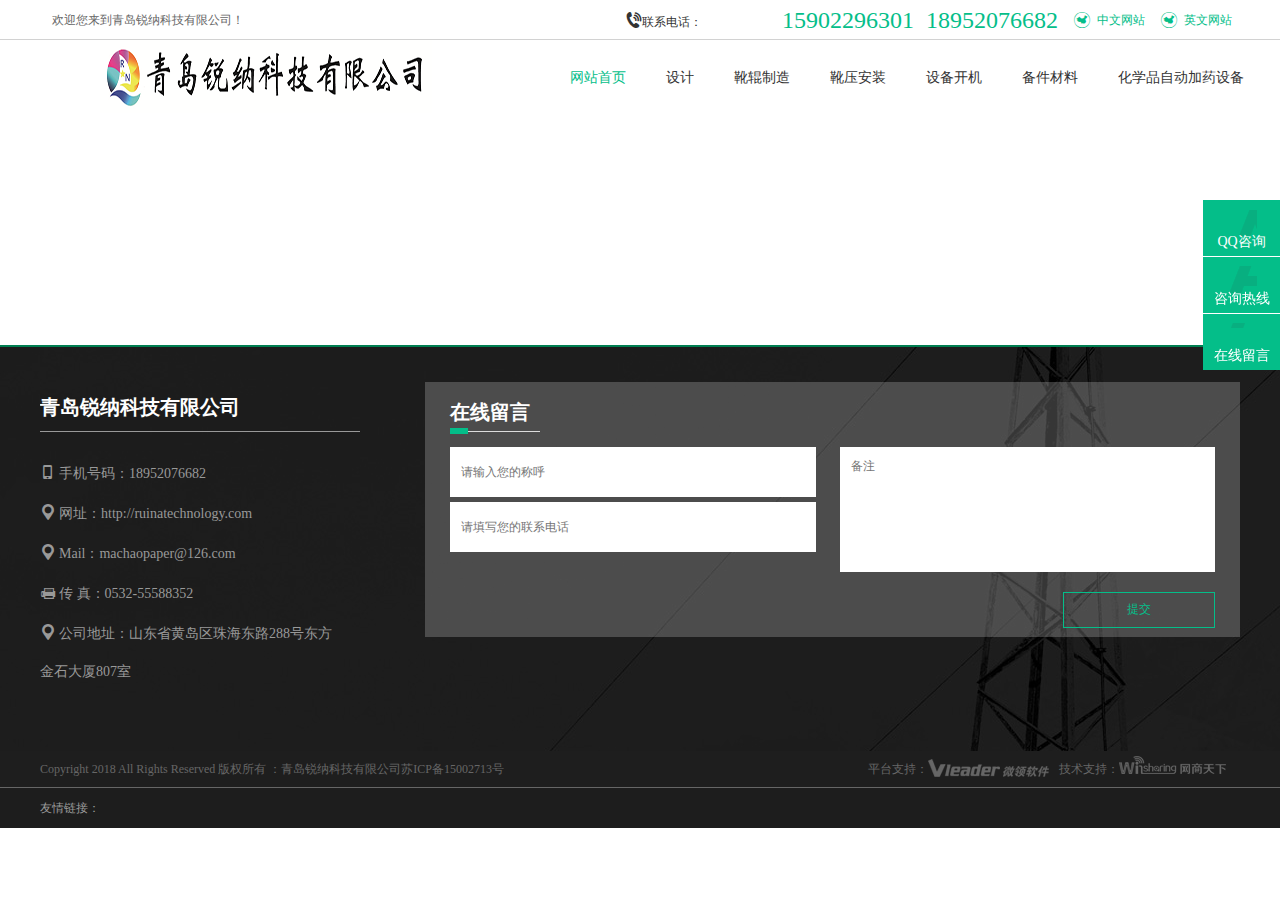
==== commit d3b4be30: "完善" ====
--- a/products.html
+++ b/products.html
@@ -32,6 +32,37 @@
 	//��ʼ���������۱���
 	AjaxInitForm('feedback_form', 'btnSubmit', 1);
 	
+	var language=getQueryString("language");
+	if(language==""||language==null)
+		language="Chinese";
+	
+	$("#wzsy_a").attr("href","index.html?language="+language);	
+	$("#sheji_a").attr("href","products.html?id=315&language="+language);
+	$("#xkzz_a").attr("href","products.html?id=316&language="+language);
+	$("#xyaz_a").attr("href","productShow.html?id=300&language="+language);
+	$("#sbkj_a").attr("href","products.html?id=318&language="+language);
+	$("#bjcl_a").attr("href","productShow.html?id=301&language="+language);
+	$("#hxpzdjysb_a").attr("href","products.html?id=320&language="+language);
+	
+	if(language=="Chinese"){
+		$("#wzsy_p").text("��վ��ҳ");
+		$("#sheji_p").text("���");
+		$("#xkzz_p").text("ѥ������");
+		$("#xyaz_p").text("ѥѹ��װ");
+		$("#sbkj_p").text("�豸����");
+		$("#bjcl_p").text("��������");
+		$("#hxpzdjysb_p").text("��ѧƷ�Զ���ҩ�豸");
+	}
+	else if(language=="English"){
+		$("#wzsy_a").text("Web index");
+		$("#sheji_p").text("Design");
+		$("#xkzz_p").text("Manufacture");
+		$("#xyaz_p").text("Install");
+		$("#sbkj_p").text("Start up");
+		$("#bjcl_p").text("Spare parts");
+		$("#hxpzdjysb_p").text("Automatic Chemical equipment");
+	}
+	
 	var id=getQueryString("id");
 	var content="";
 	if(id==315){
@@ -2155,7 +2186,8 @@
 				<i class="iconfont icon-dianhua"></i><span>��ϵ�绰��</span>
           		<h3>15902296301&nbsp;&nbsp;18952076682</h3>
            </div>
-            <div class="zhongwen"><a href="/index.aspx"> <i class="iconfont icon-depponzhongguoditu"></i>������վ</a></div>
+            <div class="zhongwen"><a href="products.html"> <i class="iconfont icon-depponzhongguoditu"></i>������վ</a></div>
+            <div class="zhongwen"><a href="products.html?language=English"> <i class="iconfont icon-depponzhongguoditu"></i>Ӣ����վ</a></div>
         </div>
 	</div>
 </div>
@@ -2167,25 +2199,25 @@
 		<div class="top-middle">
 			<ul id="nav" class="nav clearfix">
 				<li class="nLi active ">
-					<h3><a id="wzsy_a" href="index.html"><p id="wzsy_p">��վ��ҳ</p></a></h3>
+					<h3><a id="wzsy_a"><p id="wzsy_p"></p></a></h3>
 				</li>
 				<li class="nLi">
-					<h3><a id="sheji_a" href="products.html?id=315"><p id="sheji_p">���</p></a></h3>
+					<h3><a id="sheji_a"><p id="sheji_p"></p></a></h3>
 				</li>
 				<li class="nLi  ">
-					<h3><a id="xkzz_a" href="products.html?id=316" ><p id="xkzz_p">ѥ������</p></a></h3>
+					<h3><a id="xkzz_a"><p id="xkzz_p"></p></a></h3>
 				</li>
 				<li class="nLi  ">
-					<h3><a id="xyaz_a" href="products.html?id=317" ><p id="xyaz_p">ѥѹ��װ</p></a></h3>
+					<h3><a id="xyaz_a"><p id="xyaz_p"></p></a></h3>
 				</li>
 				<li class="nLi  ">
-					<h3><a id="sbkj_a" href="products.html?id=318" ><p id="sbkj_p">�豸����</p></a></h3>
+					<h3><a id="sbkj_a"><p id="sbkj_p"></p></a></h3>
 				</li>
 				 <li class="nLi  ">
-					<h3><a id="bjcl_a" href="products.html?id=319" ><p id="bjcl_p">��������</p></a></h3>
+					<h3><a id="bjcl_a"><p id="bjcl_p"></p></a></h3>
 				</li>
 				 <li class="nLi  ">
-					<h3><a id="hxpzdjysb_a" href="products.html?id=320" ><p id="hxpzdjysb_p">��ѧƷ�Զ���ҩ�豸</p></a></h3>
+					<h3><a id="hxpzdjysb_a"><p id="hxpzdjysb_p"></p></a></h3>
 				</li>
 			</ul>
 
@@ -2302,6 +2334,7 @@
 	
 </footer>
 
+<!--
 <script>
 var _hmt = _hmt || [];
 (function() {
@@ -2311,6 +2344,7 @@
   s.parentNode.insertBefore(hm, s);
 })();
 </script>
+-->
 <!-- �ͷ� -->
 <div class="lxfx">
    <ul>
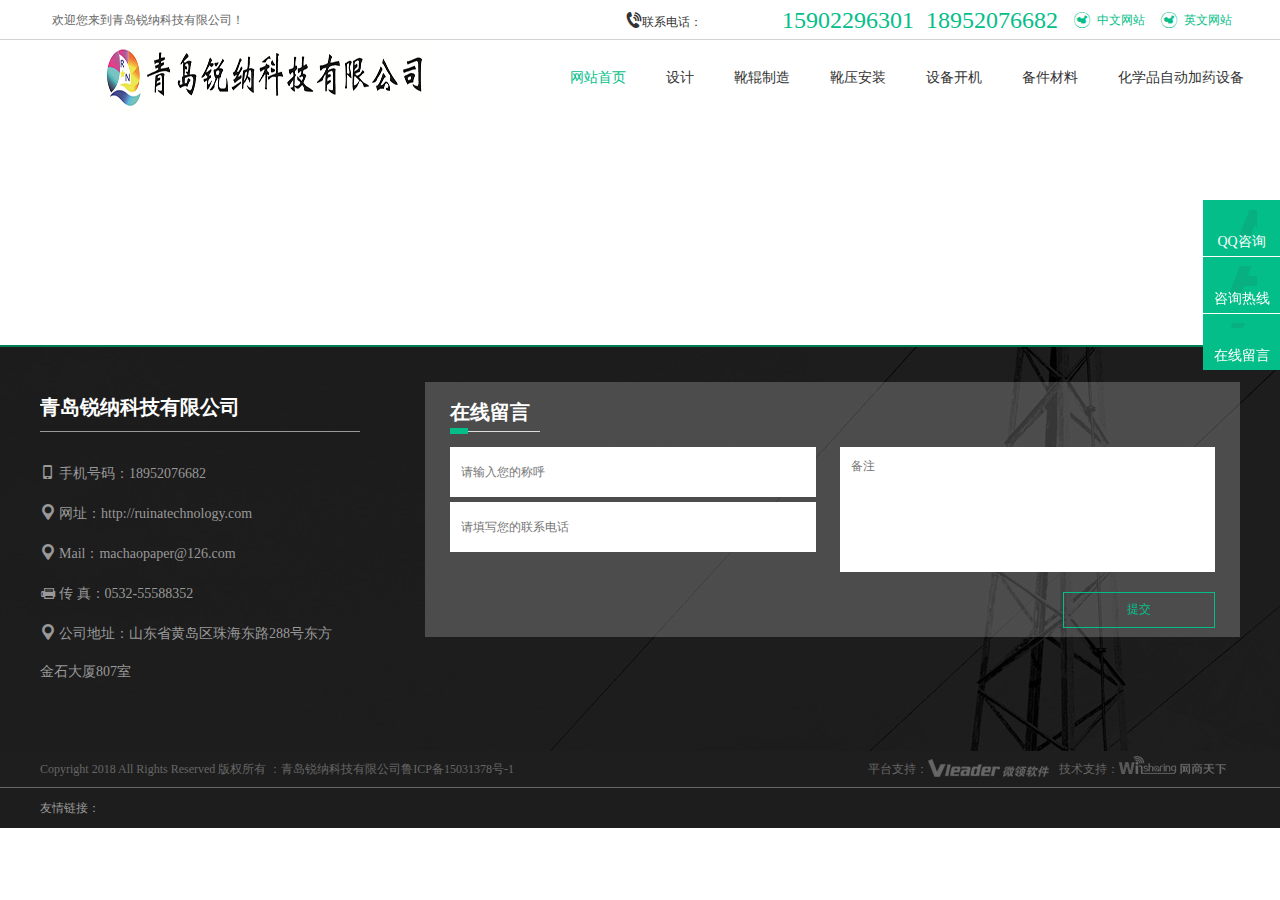
==== commit da428425: "完善" ====
--- a/products.html
+++ b/products.html
@@ -3,7 +3,7 @@
 <head>
 <meta http-equiv="Content-Type" content="text/html; charset=gbk2312" />
 <meta http-equiv="X-UA-Compatible" content="IE=edge,chrome=1"/>
-<title>�ൺ����Ƽ����޹�˾</title>
+<title>�ൺ���ɿƼ����޹�˾</title>
 <meta name="keywords" content="" />
 <meta name="description" content="�ൺ����Ƽ����޹�˾λ���ൺ������������������һ�Ҽ���Ʒ�з�����ơ�����������һ��ĸ߿Ƽ���˾����˾��ƵĲ�Ʒ��ά�����㡢�����򵥡��ṹ����Ϊ���ƣ��ʺ��ִ�����������Ҫ�� ��˾ӵ��һ֧����ḻ���ֳ������רҵ�Ŷӣ���Ҫ����з�GGD�Ϳ��ع�MNS����񡢻���������䡢���������䡢�����䡢���ַǱ������İ�װ�͵��ԣ���Ʒ����ȫ�����أ����кܸߵ��Լ۱ȣ����ܹ���û��������ͺ�����
 �������Է������������ó�������Ʒ�ƣ����ǽ����Żݵļ۸񡢷ḻ�Ĺ��̾����ǿ��ļ���֧��Ϊ�û��ṩȫ����һ�����Զ���ϵͳ�������������ƿ�������װ���ԣ�����ǰ��ѯ���ۺ�������ȫ��λΪ�ͻ������ֵ��
@@ -2324,7 +2324,7 @@
 	
 	<div class="footer_footer">
 		<div class="container">
-			<p>Copyright 2018 All Rights Reserved  ��Ȩ���� ���ൺ���ɿƼ����޹�˾<a href="http://www.miitbeian.gov.cn" target="_blank">��ICP��15002713��</a>  </p>
+			<p>Copyright 2018 All Rights Reserved  ��Ȩ���� ���ൺ���ɿƼ����޹�˾<a href="http://www.beian.miit.gov.cn" target="_blank">³ICP��15031378��-1</a>  </p>
 			<div class="footer_zhichi">
 				<p><span>ƽ̨֧�֣�</span><a href="http://www.vleader.cc"><i class="pt"></i></a></p>
 				<p><span>����֧�֣�</span><a href="http://www.wstx.com.cn"><i class="js"></i></a></p>
